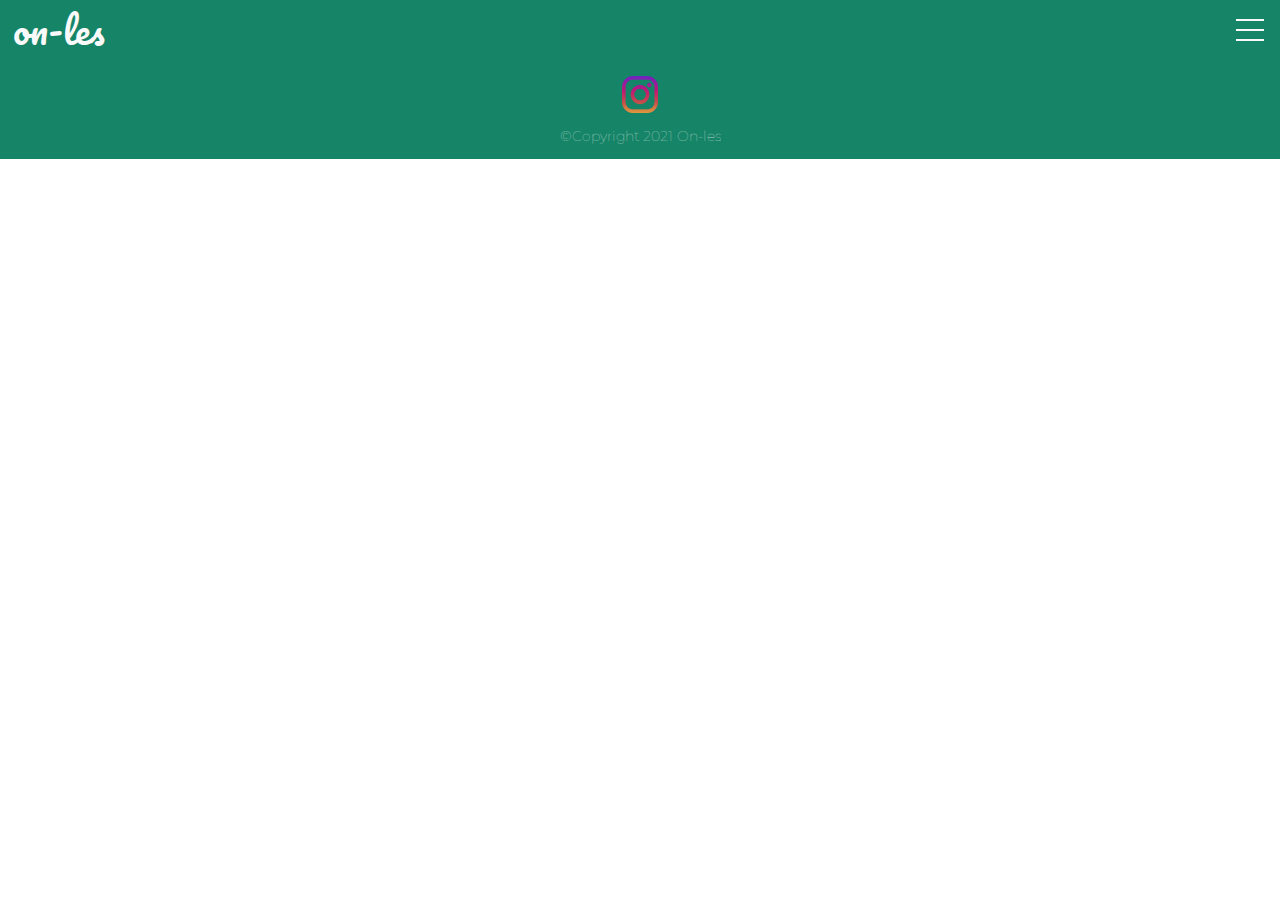
==== index.html @ 7aac8e05 "Ild version" ====
<!doctype html><html lang="en"><head><meta charset="utf-8"/><link rel="icon" href="/favicon.ico"/><meta name="viewport" content="width=device-width,initial-scale=1"/><meta name="theme-color" content="#000000"/><meta name="description" content="Web site created using create-react-app"/><link rel="apple-touch-icon" href="/logo192.png"/><link rel="manifest" href="/manifest.json"/><title>on-les</title><link href="/static/css/2.fb17aa6d.chunk.css" rel="stylesheet"><link href="/static/css/main.404ffb6e.chunk.css" rel="stylesheet"></head><body><noscript>You need to enable JavaScript to run this app.</noscript><div id="root"></div><script>!function(e){function r(r){for(var n,a,i=r[0],c=r[1],l=r[2],s=0,p=[];s<i.length;s++)a=i[s],Object.prototype.hasOwnProperty.call(o,a)&&o[a]&&p.push(o[a][0]),o[a]=0;for(n in c)Object.prototype.hasOwnProperty.call(c,n)&&(e[n]=c[n]);for(f&&f(r);p.length;)p.shift()();return u.push.apply(u,l||[]),t()}function t(){for(var e,r=0;r<u.length;r++){for(var t=u[r],n=!0,i=1;i<t.length;i++){var c=t[i];0!==o[c]&&(n=!1)}n&&(u.splice(r--,1),e=a(a.s=t[0]))}return e}var n={},o={1:0},u=[];function a(r){if(n[r])return n[r].exports;var t=n[r]={i:r,l:!1,exports:{}};return e[r].call(t.exports,t,t.exports,a),t.l=!0,t.exports}a.e=function(e){var r=[],t=o[e];if(0!==t)if(t)r.push(t[2]);else{var n=new Promise((function(r,n){t=o[e]=[r,n]}));r.push(t[2]=n);var u,i=document.createElement("script");i.charset="utf-8",i.timeout=120,a.nc&&i.setAttribute("nonce",a.nc),i.src=function(e){return a.p+"static/js/"+({}[e]||e)+"."+{3:"898d21ce"}[e]+".chunk.js"}(e);var c=new Error;u=function(r){i.onerror=i.onload=null,clearTimeout(l);var t=o[e];if(0!==t){if(t){var n=r&&("load"===r.type?"missing":r.type),u=r&&r.target&&r.target.src;c.message="Loading chunk "+e+" failed.\n("+n+": "+u+")",c.name="ChunkLoadError",c.type=n,c.request=u,t[1](c)}o[e]=void 0}};var l=setTimeout((function(){u({type:"timeout",target:i})}),12e4);i.onerror=i.onload=u,document.head.appendChild(i)}return Promise.all(r)},a.m=e,a.c=n,a.d=function(e,r,t){a.o(e,r)||Object.defineProperty(e,r,{enumerable:!0,get:t})},a.r=function(e){"undefined"!=typeof Symbol&&Symbol.toStringTag&&Object.defineProperty(e,Symbol.toStringTag,{value:"Module"}),Object.defineProperty(e,"__esModule",{value:!0})},a.t=function(e,r){if(1&r&&(e=a(e)),8&r)return e;if(4&r&&"object"==typeof e&&e&&e.__esModule)return e;var t=Object.create(null);if(a.r(t),Object.defineProperty(t,"default",{enumerable:!0,value:e}),2&r&&"string"!=typeof e)for(var n in e)a.d(t,n,function(r){return e[r]}.bind(null,n));return t},a.n=function(e){var r=e&&e.__esModule?function(){return e.default}:function(){return e};return a.d(r,"a",r),r},a.o=function(e,r){return Object.prototype.hasOwnProperty.call(e,r)},a.p="/",a.oe=function(e){throw console.error(e),e};var i=this["webpackJsonpon-les-react"]=this["webpackJsonpon-les-react"]||[],c=i.push.bind(i);i.push=r,i=i.slice();for(var l=0;l<i.length;l++)r(i[l]);var f=c;t()}([])</script><script src="/static/js/2.6a72122e.chunk.js"></script><script src="/static/js/main.11591cc3.chunk.js"></script></body></html>
---- static/css/2.fb17aa6d.chunk.css ----
@charset "UTF-8";/*!
 * Bootstrap v5.0.2 (https://getbootstrap.com/)
 * Copyright 2011-2021 The Bootstrap Authors
 * Copyright 2011-2021 Twitter, Inc.
 * Licensed under MIT (https://github.com/twbs/bootstrap/blob/main/LICENSE)
 */:root{--bs-blue:#0d6efd;--bs-indigo:#6610f2;--bs-purple:#6f42c1;--bs-pink:#d63384;--bs-red:#dc3545;--bs-orange:#fd7e14;--bs-yellow:#ffc107;--bs-green:#198754;--bs-teal:#20c997;--bs-cyan:#0dcaf0;--bs-white:#fff;--bs-gray:#6c757d;--bs-gray-dark:#343a40;--bs-primary:#0d6efd;--bs-secondary:#6c757d;--bs-success:#198754;--bs-info:#0dcaf0;--bs-warning:#ffc107;--bs-danger:#dc3545;--bs-light:#f8f9fa;--bs-dark:#212529;--bs-font-sans-serif:system-ui,-apple-system,"Segoe UI",Roboto,"Helvetica Neue",Arial,"Noto Sans","Liberation Sans",sans-serif,"Apple Color Emoji","Segoe UI Emoji","Segoe UI Symbol","Noto Color Emoji";--bs-font-monospace:SFMono-Regular,Menlo,Monaco,Consolas,"Liberation Mono","Courier New",monospace;--bs-gradient:linear-gradient(180deg,hsla(0,0%,100%,0.15),hsla(0,0%,100%,0))}*,:after,:before{box-sizing:border-box}@media (prefers-reduced-motion:no-preference){:root{scroll-behavior:smooth}}body{margin:0;font-family:system-ui,-apple-system,"Segoe UI",Roboto,"Helvetica Neue",Arial,"Noto Sans","Liberation Sans",sans-serif,"Apple Color Emoji","Segoe UI Emoji","Segoe UI Symbol","Noto Color Emoji";font-family:var(--bs-font-sans-serif);font-size:1rem;font-weight:400;line-height:1.5;color:#212529;background-color:#fff;-webkit-text-size-adjust:100%;-webkit-tap-highlight-color:transparent}hr{margin:1rem 0;color:inherit;background-color:currentColor;border:0;opacity:.25}hr:not([size]){height:1px}.h1,.h2,.h3,.h4,.h5,.h6,h1,h2,h3,h4,h5,h6{margin-top:0;margin-bottom:.5rem;font-weight:500;line-height:1.2}.h1,h1{font-size:calc(1.375rem + 1.5vw)}@media (min-width:1200px){.h1,h1{font-size:2.5rem}}.h2,h2{font-size:calc(1.325rem + .9vw)}@media (min-width:1200px){.h2,h2{font-size:2rem}}.h3,h3{font-size:calc(1.3rem + .6vw)}@media (min-width:1200px){.h3,h3{font-size:1.75rem}}.h4,h4{font-size:calc(1.275rem + .3vw)}@media (min-width:1200px){.h4,h4{font-size:1.5rem}}.h5,h5{font-size:1.25rem}.h6,h6{font-size:1rem}p{margin-top:0;margin-bottom:1rem}abbr[data-bs-original-title],abbr[title]{-webkit-text-decoration:underline dotted;text-decoration:underline dotted;cursor:help;-webkit-text-decoration-skip-ink:none;text-decoration-skip-ink:none}address{margin-bottom:1rem;font-style:normal;line-height:inherit}ol,ul{padding-left:2rem}dl,ol,ul{margin-top:0;margin-bottom:1rem}ol ol,ol ul,ul ol,ul ul{margin-bottom:0}dt{font-weight:700}dd{margin-bottom:.5rem;margin-left:0}blockquote{margin:0 0 1rem}b,strong{font-weight:bolder}.small,small{font-size:.875em}.mark,mark{padding:.2em;background-color:#fcf8e3}sub,sup{position:relative;font-size:.75em;line-height:0;vertical-align:baseline}sub{bottom:-.25em}sup{top:-.5em}a{color:#0d6efd;text-decoration:underline}a:hover{color:#0a58ca}a:not([href]):not([class]),a:not([href]):not([class]):hover{color:inherit;text-decoration:none}code,kbd,pre,samp{font-family:SFMono-Regular,Menlo,Monaco,Consolas,"Liberation Mono","Courier New",monospace;font-family:var(--bs-font-monospace);font-size:1em;direction:ltr;unicode-bidi:bidi-override}pre{display:block;margin-top:0;margin-bottom:1rem;overflow:auto;font-size:.875em}pre code{font-size:inherit;color:inherit;word-break:normal}code{font-size:.875em;color:#d63384;word-wrap:break-word}a>code{color:inherit}kbd{padding:.2rem .4rem;font-size:.875em;color:#fff;background-color:#212529;border-radius:.2rem}kbd kbd{padding:0;font-size:1em;font-weight:700}figure{margin:0 0 1rem}img,svg{vertical-align:middle}table{caption-side:bottom;border-collapse:collapse}caption{padding-top:.5rem;padding-bottom:.5rem;color:#6c757d;text-align:left}th{text-align:inherit;text-align:-webkit-match-parent}tbody,td,tfoot,th,thead,tr{border:0 solid;border-color:inherit}label{display:inline-block}button{border-radius:0}button:focus:not(:focus-visible){outline:0}button,input,optgroup,select,textarea{margin:0;font-family:inherit;font-size:inherit;line-height:inherit}button,select{text-transform:none}[role=button]{cursor:pointer}select{word-wrap:normal}select:disabled{opacity:1}[list]::-webkit-calendar-picker-indicator{display:none}[type=button],[type=reset],[type=submit],button{-webkit-appearance:button}[type=button]:not(:disabled),[type=reset]:not(:disabled),[type=submit]:not(:disabled),button:not(:disabled){cursor:pointer}::-moz-focus-inner{padding:0;border-style:none}textarea{resize:vertical}fieldset{min-width:0;padding:0;margin:0;border:0}legend{float:left;width:100%;padding:0;margin-bottom:.5rem;font-size:calc(1.275rem + .3vw);line-height:inherit}@media (min-width:1200px){legend{font-size:1.5rem}}legend+*{clear:left}::-webkit-datetime-edit-day-field,::-webkit-datetime-edit-fields-wrapper,::-webkit-datetime-edit-hour-field,::-webkit-datetime-edit-minute,::-webkit-datetime-edit-month-field,::-webkit-datetime-edit-text,::-webkit-datetime-edit-year-field{padding:0}::-webkit-inner-spin-button{height:auto}[type=search]{outline-offset:-2px;-webkit-appearance:textfield}::-webkit-search-decoration{-webkit-appearance:none}::-webkit-color-swatch-wrapper{padding:0}::file-selector-button{font:inherit}::-webkit-file-upload-button{font:inherit;-webkit-appearance:button}output{display:inline-block}iframe{border:0}summary{display:list-item;cursor:pointer}progress{vertical-align:baseline}[hidden]{display:none!important}.lead{font-size:1.25rem;font-weight:300}.display-1{font-size:calc(1.625rem + 4.5vw);font-weight:300;line-height:1.2}@media (min-width:1200px){.display-1{font-size:5rem}}.display-2{font-size:calc(1.575rem + 3.9vw);font-weight:300;line-height:1.2}@media (min-width:1200px){.display-2{font-size:4.5rem}}.display-3{font-size:calc(1.525rem + 3.3vw);font-weight:300;line-height:1.2}@media (min-width:1200px){.display-3{font-size:4rem}}.display-4{font-size:calc(1.475rem + 2.7vw);font-weight:300;line-height:1.2}@media (min-width:1200px){.display-4{font-size:3.5rem}}.display-5{font-size:calc(1.425rem + 2.1vw);font-weight:300;line-height:1.2}@media (min-width:1200px){.display-5{font-size:3rem}}.display-6{font-size:calc(1.375rem + 1.5vw);font-weight:300;line-height:1.2}@media (min-width:1200px){.display-6{font-size:2.5rem}}.list-inline,.list-unstyled{padding-left:0;list-style:none}.list-inline-item{display:inline-block}.list-inline-item:not(:last-child){margin-right:.5rem}.initialism{font-size:.875em;text-transform:uppercase}.blockquote{margin-bottom:1rem;font-size:1.25rem}.blockquote>:last-child{margin-bottom:0}.blockquote-footer{margin-top:-1rem;margin-bottom:1rem;font-size:.875em;color:#6c757d}.blockquote-footer:before{content:"— "}.img-fluid,.img-thumbnail{max-width:100%;height:auto}.img-thumbnail{padding:.25rem;background-color:#fff;border:1px solid #dee2e6;border-radius:.25rem}.figure{display:inline-block}.figure-img{margin-bottom:.5rem;line-height:1}.figure-caption{font-size:.875em;color:#6c757d}.container,.container-fluid,.container-lg,.container-md,.container-sm,.container-xl,.container-xxl{width:100%;padding-right:.75rem;padding-right:var(--bs-gutter-x,.75rem);padding-left:.75rem;padding-left:var(--bs-gutter-x,.75rem);margin-right:auto;margin-left:auto}@media (min-width:576px){.container,.container-sm{max-width:540px}}@media (min-width:768px){.container,.container-md,.container-sm{max-width:720px}}@media (min-width:992px){.container,.container-lg,.container-md,.container-sm{max-width:960px}}@media (min-width:1200px){.container,.container-lg,.container-md,.container-sm,.container-xl{max-width:1140px}}@media (min-width:1400px){.container,.container-lg,.container-md,.container-sm,.container-xl,.container-xxl{max-width:1320px}}.row{--bs-gutter-x:1.5rem;--bs-gutter-y:0;display:flex;flex-wrap:wrap;margin-top:calc(var(--bs-gutter-y)*-1);margin-right:calc(var(--bs-gutter-x)*-0.5);margin-left:calc(var(--bs-gutter-x)*-0.5)}.row>*{flex-shrink:0;width:100%;max-width:100%;padding-right:calc(var(--bs-gutter-x)*0.5);padding-left:calc(var(--bs-gutter-x)*0.5);margin-top:var(--bs-gutter-y)}.col{flex:1 0}.row-cols-auto>*{flex:0 0 auto;width:auto}.row-cols-1>*{flex:0 0 auto;width:100%}.row-cols-2>*{flex:0 0 auto;width:50%}.row-cols-3>*{flex:0 0 auto;width:33.3333333333%}.row-cols-4>*{flex:0 0 auto;width:25%}.row-cols-5>*{flex:0 0 auto;width:20%}.row-cols-6>*{flex:0 0 auto;width:16.6666666667%}@media (min-width:576px){.col-sm{flex:1 0}.row-cols-sm-auto>*{flex:0 0 auto;width:auto}.row-cols-sm-1>*{flex:0 0 auto;width:100%}.row-cols-sm-2>*{flex:0 0 auto;width:50%}.row-cols-sm-3>*{flex:0 0 auto;width:33.3333333333%}.row-cols-sm-4>*{flex:0 0 auto;width:25%}.row-cols-sm-5>*{flex:0 0 auto;width:20%}.row-cols-sm-6>*{flex:0 0 auto;width:16.6666666667%}}@media (min-width:768px){.col-md{flex:1 0}.row-cols-md-auto>*{flex:0 0 auto;width:auto}.row-cols-md-1>*{flex:0 0 auto;width:100%}.row-cols-md-2>*{flex:0 0 auto;width:50%}.row-cols-md-3>*{flex:0 0 auto;width:33.3333333333%}.row-cols-md-4>*{flex:0 0 auto;width:25%}.row-cols-md-5>*{flex:0 0 auto;width:20%}.row-cols-md-6>*{flex:0 0 auto;width:16.6666666667%}}@media (min-width:992px){.col-lg{flex:1 0}.row-cols-lg-auto>*{flex:0 0 auto;width:auto}.row-cols-lg-1>*{flex:0 0 auto;width:100%}.row-cols-lg-2>*{flex:0 0 auto;width:50%}.row-cols-lg-3>*{flex:0 0 auto;width:33.3333333333%}.row-cols-lg-4>*{flex:0 0 auto;width:25%}.row-cols-lg-5>*{flex:0 0 auto;width:20%}.row-cols-lg-6>*{flex:0 0 auto;width:16.6666666667%}}@media (min-width:1200px){.col-xl{flex:1 0}.row-cols-xl-auto>*{flex:0 0 auto;width:auto}.row-cols-xl-1>*{flex:0 0 auto;width:100%}.row-cols-xl-2>*{flex:0 0 auto;width:50%}.row-cols-xl-3>*{flex:0 0 auto;width:33.3333333333%}.row-cols-xl-4>*{flex:0 0 auto;width:25%}.row-cols-xl-5>*{flex:0 0 auto;width:20%}.row-cols-xl-6>*{flex:0 0 auto;width:16.6666666667%}}@media (min-width:1400px){.col-xxl{flex:1 0}.row-cols-xxl-auto>*{flex:0 0 auto;width:auto}.row-cols-xxl-1>*{flex:0 0 auto;width:100%}.row-cols-xxl-2>*{flex:0 0 auto;width:50%}.row-cols-xxl-3>*{flex:0 0 auto;width:33.3333333333%}.row-cols-xxl-4>*{flex:0 0 auto;width:25%}.row-cols-xxl-5>*{flex:0 0 auto;width:20%}.row-cols-xxl-6>*{flex:0 0 auto;width:16.6666666667%}}.col-auto{flex:0 0 auto;width:auto}.col-1{flex:0 0 auto;width:8.33333333%}.col-2{flex:0 0 auto;width:16.66666667%}.col-3{flex:0 0 auto;width:25%}.col-4{flex:0 0 auto;width:33.33333333%}.col-5{flex:0 0 auto;width:41.66666667%}.col-6{flex:0 0 auto;width:50%}.col-7{flex:0 0 auto;width:58.33333333%}.col-8{flex:0 0 auto;width:66.66666667%}.col-9{flex:0 0 auto;width:75%}.col-10{flex:0 0 auto;width:83.33333333%}.col-11{flex:0 0 auto;width:91.66666667%}.col-12{flex:0 0 auto;width:100%}.offset-1{margin-left:8.33333333%}.offset-2{margin-left:16.66666667%}.offset-3{margin-left:25%}.offset-4{margin-left:33.33333333%}.offset-5{margin-left:41.66666667%}.offset-6{margin-left:50%}.offset-7{margin-left:58.33333333%}.offset-8{margin-left:66.66666667%}.offset-9{margin-left:75%}.offset-10{margin-left:83.33333333%}.offset-11{margin-left:91.66666667%}.g-0,.gx-0{--bs-gutter-x:0}.g-0,.gy-0{--bs-gutter-y:0}.g-1,.gx-1{--bs-gutter-x:0.25rem}.g-1,.gy-1{--bs-gutter-y:0.25rem}.g-2,.gx-2{--bs-gutter-x:0.5rem}.g-2,.gy-2{--bs-gutter-y:0.5rem}.g-3,.gx-3{--bs-gutter-x:1rem}.g-3,.gy-3{--bs-gutter-y:1rem}.g-4,.gx-4{--bs-gutter-x:1.5rem}.g-4,.gy-4{--bs-gutter-y:1.5rem}.g-5,.gx-5{--bs-gutter-x:3rem}.g-5,.gy-5{--bs-gutter-y:3rem}@media (min-width:576px){.col-sm-auto{flex:0 0 auto;width:auto}.col-sm-1{flex:0 0 auto;width:8.33333333%}.col-sm-2{flex:0 0 auto;width:16.66666667%}.col-sm-3{flex:0 0 auto;width:25%}.col-sm-4{flex:0 0 auto;width:33.33333333%}.col-sm-5{flex:0 0 auto;width:41.66666667%}.col-sm-6{flex:0 0 auto;width:50%}.col-sm-7{flex:0 0 auto;width:58.33333333%}.col-sm-8{flex:0 0 auto;width:66.66666667%}.col-sm-9{flex:0 0 auto;width:75%}.col-sm-10{flex:0 0 auto;width:83.33333333%}.col-sm-11{flex:0 0 auto;width:91.66666667%}.col-sm-12{flex:0 0 auto;width:100%}.offset-sm-0{margin-left:0}.offset-sm-1{margin-left:8.33333333%}.offset-sm-2{margin-left:16.66666667%}.offset-sm-3{margin-left:25%}.offset-sm-4{margin-left:33.33333333%}.offset-sm-5{margin-left:41.66666667%}.offset-sm-6{margin-left:50%}.offset-sm-7{margin-left:58.33333333%}.offset-sm-8{margin-left:66.66666667%}.offset-sm-9{margin-left:75%}.offset-sm-10{margin-left:83.33333333%}.offset-sm-11{margin-left:91.66666667%}.g-sm-0,.gx-sm-0{--bs-gutter-x:0}.g-sm-0,.gy-sm-0{--bs-gutter-y:0}.g-sm-1,.gx-sm-1{--bs-gutter-x:0.25rem}.g-sm-1,.gy-sm-1{--bs-gutter-y:0.25rem}.g-sm-2,.gx-sm-2{--bs-gutter-x:0.5rem}.g-sm-2,.gy-sm-2{--bs-gutter-y:0.5rem}.g-sm-3,.gx-sm-3{--bs-gutter-x:1rem}.g-sm-3,.gy-sm-3{--bs-gutter-y:1rem}.g-sm-4,.gx-sm-4{--bs-gutter-x:1.5rem}.g-sm-4,.gy-sm-4{--bs-gutter-y:1.5rem}.g-sm-5,.gx-sm-5{--bs-gutter-x:3rem}.g-sm-5,.gy-sm-5{--bs-gutter-y:3rem}}@media (min-width:768px){.col-md-auto{flex:0 0 auto;width:auto}.col-md-1{flex:0 0 auto;width:8.33333333%}.col-md-2{flex:0 0 auto;width:16.66666667%}.col-md-3{flex:0 0 auto;width:25%}.col-md-4{flex:0 0 auto;width:33.33333333%}.col-md-5{flex:0 0 auto;width:41.66666667%}.col-md-6{flex:0 0 auto;width:50%}.col-md-7{flex:0 0 auto;width:58.33333333%}.col-md-8{flex:0 0 auto;width:66.66666667%}.col-md-9{flex:0 0 auto;width:75%}.col-md-10{flex:0 0 auto;width:83.33333333%}.col-md-11{flex:0 0 auto;width:91.66666667%}.col-md-12{flex:0 0 auto;width:100%}.offset-md-0{margin-left:0}.offset-md-1{margin-left:8.33333333%}.offset-md-2{margin-left:16.66666667%}.offset-md-3{margin-left:25%}.offset-md-4{margin-left:33.33333333%}.offset-md-5{margin-left:41.66666667%}.offset-md-6{margin-left:50%}.offset-md-7{margin-left:58.33333333%}.offset-md-8{margin-left:66.66666667%}.offset-md-9{margin-left:75%}.offset-md-10{margin-left:83.33333333%}.offset-md-11{margin-left:91.66666667%}.g-md-0,.gx-md-0{--bs-gutter-x:0}.g-md-0,.gy-md-0{--bs-gutter-y:0}.g-md-1,.gx-md-1{--bs-gutter-x:0.25rem}.g-md-1,.gy-md-1{--bs-gutter-y:0.25rem}.g-md-2,.gx-md-2{--bs-gutter-x:0.5rem}.g-md-2,.gy-md-2{--bs-gutter-y:0.5rem}.g-md-3,.gx-md-3{--bs-gutter-x:1rem}.g-md-3,.gy-md-3{--bs-gutter-y:1rem}.g-md-4,.gx-md-4{--bs-gutter-x:1.5rem}.g-md-4,.gy-md-4{--bs-gutter-y:1.5rem}.g-md-5,.gx-md-5{--bs-gutter-x:3rem}.g-md-5,.gy-md-5{--bs-gutter-y:3rem}}@media (min-width:992px){.col-lg-auto{flex:0 0 auto;width:auto}.col-lg-1{flex:0 0 auto;width:8.33333333%}.col-lg-2{flex:0 0 auto;width:16.66666667%}.col-lg-3{flex:0 0 auto;width:25%}.col-lg-4{flex:0 0 auto;width:33.33333333%}.col-lg-5{flex:0 0 auto;width:41.66666667%}.col-lg-6{flex:0 0 auto;width:50%}.col-lg-7{flex:0 0 auto;width:58.33333333%}.col-lg-8{flex:0 0 auto;width:66.66666667%}.col-lg-9{flex:0 0 auto;width:75%}.col-lg-10{flex:0 0 auto;width:83.33333333%}.col-lg-11{flex:0 0 auto;width:91.66666667%}.col-lg-12{flex:0 0 auto;width:100%}.offset-lg-0{margin-left:0}.offset-lg-1{margin-left:8.33333333%}.offset-lg-2{margin-left:16.66666667%}.offset-lg-3{margin-left:25%}.offset-lg-4{margin-left:33.33333333%}.offset-lg-5{margin-left:41.66666667%}.offset-lg-6{margin-left:50%}.offset-lg-7{margin-left:58.33333333%}.offset-lg-8{margin-left:66.66666667%}.offset-lg-9{margin-left:75%}.offset-lg-10{margin-left:83.33333333%}.offset-lg-11{margin-left:91.66666667%}.g-lg-0,.gx-lg-0{--bs-gutter-x:0}.g-lg-0,.gy-lg-0{--bs-gutter-y:0}.g-lg-1,.gx-lg-1{--bs-gutter-x:0.25rem}.g-lg-1,.gy-lg-1{--bs-gutter-y:0.25rem}.g-lg-2,.gx-lg-2{--bs-gutter-x:0.5rem}.g-lg-2,.gy-lg-2{--bs-gutter-y:0.5rem}.g-lg-3,.gx-lg-3{--bs-gutter-x:1rem}.g-lg-3,.gy-lg-3{--bs-gutter-y:1rem}.g-lg-4,.gx-lg-4{--bs-gutter-x:1.5rem}.g-lg-4,.gy-lg-4{--bs-gutter-y:1.5rem}.g-lg-5,.gx-lg-5{--bs-gutter-x:3rem}.g-lg-5,.gy-lg-5{--bs-gutter-y:3rem}}@media (min-width:1200px){.col-xl-auto{flex:0 0 auto;width:auto}.col-xl-1{flex:0 0 auto;width:8.33333333%}.col-xl-2{flex:0 0 auto;width:16.66666667%}.col-xl-3{flex:0 0 auto;width:25%}.col-xl-4{flex:0 0 auto;width:33.33333333%}.col-xl-5{flex:0 0 auto;width:41.66666667%}.col-xl-6{flex:0 0 auto;width:50%}.col-xl-7{flex:0 0 auto;width:58.33333333%}.col-xl-8{flex:0 0 auto;width:66.66666667%}.col-xl-9{flex:0 0 auto;width:75%}.col-xl-10{flex:0 0 auto;width:83.33333333%}.col-xl-11{flex:0 0 auto;width:91.66666667%}.col-xl-12{flex:0 0 auto;width:100%}.offset-xl-0{margin-left:0}.offset-xl-1{margin-left:8.33333333%}.offset-xl-2{margin-left:16.66666667%}.offset-xl-3{margin-left:25%}.offset-xl-4{margin-left:33.33333333%}.offset-xl-5{margin-left:41.66666667%}.offset-xl-6{margin-left:50%}.offset-xl-7{margin-left:58.33333333%}.offset-xl-8{margin-left:66.66666667%}.offset-xl-9{margin-left:75%}.offset-xl-10{margin-left:83.33333333%}.offset-xl-11{margin-left:91.66666667%}.g-xl-0,.gx-xl-0{--bs-gutter-x:0}.g-xl-0,.gy-xl-0{--bs-gutter-y:0}.g-xl-1,.gx-xl-1{--bs-gutter-x:0.25rem}.g-xl-1,.gy-xl-1{--bs-gutter-y:0.25rem}.g-xl-2,.gx-xl-2{--bs-gutter-x:0.5rem}.g-xl-2,.gy-xl-2{--bs-gutter-y:0.5rem}.g-xl-3,.gx-xl-3{--bs-gutter-x:1rem}.g-xl-3,.gy-xl-3{--bs-gutter-y:1rem}.g-xl-4,.gx-xl-4{--bs-gutter-x:1.5rem}.g-xl-4,.gy-xl-4{--bs-gutter-y:1.5rem}.g-xl-5,.gx-xl-5{--bs-gutter-x:3rem}.g-xl-5,.gy-xl-5{--bs-gutter-y:3rem}}@media (min-width:1400px){.col-xxl-auto{flex:0 0 auto;width:auto}.col-xxl-1{flex:0 0 auto;width:8.33333333%}.col-xxl-2{flex:0 0 auto;width:16.66666667%}.col-xxl-3{flex:0 0 auto;width:25%}.col-xxl-4{flex:0 0 auto;width:33.33333333%}.col-xxl-5{flex:0 0 auto;width:41.66666667%}.col-xxl-6{flex:0 0 auto;width:50%}.col-xxl-7{flex:0 0 auto;width:58.33333333%}.col-xxl-8{flex:0 0 auto;width:66.66666667%}.col-xxl-9{flex:0 0 auto;width:75%}.col-xxl-10{flex:0 0 auto;width:83.33333333%}.col-xxl-11{flex:0 0 auto;width:91.66666667%}.col-xxl-12{flex:0 0 auto;width:100%}.offset-xxl-0{margin-left:0}.offset-xxl-1{margin-left:8.33333333%}.offset-xxl-2{margin-left:16.66666667%}.offset-xxl-3{margin-left:25%}.offset-xxl-4{margin-left:33.33333333%}.offset-xxl-5{margin-left:41.66666667%}.offset-xxl-6{margin-left:50%}.offset-xxl-7{margin-left:58.33333333%}.offset-xxl-8{margin-left:66.66666667%}.offset-xxl-9{margin-left:75%}.offset-xxl-10{margin-left:83.33333333%}.offset-xxl-11{margin-left:91.66666667%}.g-xxl-0,.gx-xxl-0{--bs-gutter-x:0}.g-xxl-0,.gy-xxl-0{--bs-gutter-y:0}.g-xxl-1,.gx-xxl-1{--bs-gutter-x:0.25rem}.g-xxl-1,.gy-xxl-1{--bs-gutter-y:0.25rem}.g-xxl-2,.gx-xxl-2{--bs-gutter-x:0.5rem}.g-xxl-2,.gy-xxl-2{--bs-gutter-y:0.5rem}.g-xxl-3,.gx-xxl-3{--bs-gutter-x:1rem}.g-xxl-3,.gy-xxl-3{--bs-gutter-y:1rem}.g-xxl-4,.gx-xxl-4{--bs-gutter-x:1.5rem}.g-xxl-4,.gy-xxl-4{--bs-gutter-y:1.5rem}.g-xxl-5,.gx-xxl-5{--bs-gutter-x:3rem}.g-xxl-5,.gy-xxl-5{--bs-gutter-y:3rem}}.table{--bs-table-bg:transparent;--bs-table-accent-bg:transparent;--bs-table-striped-color:#212529;--bs-table-striped-bg:rgba(0,0,0,0.05);--bs-table-active-color:#212529;--bs-table-active-bg:rgba(0,0,0,0.1);--bs-table-hover-color:#212529;--bs-table-hover-bg:rgba(0,0,0,0.075);width:100%;margin-bottom:1rem;color:#212529;vertical-align:top;border-color:#dee2e6}.table>:not(caption)>*>*{padding:.5rem;background-color:var(--bs-table-bg);border-bottom-width:1px;box-shadow:inset 0 0 0 9999px var(--bs-table-accent-bg)}.table>tbody{vertical-align:inherit}.table>thead{vertical-align:bottom}.table>:not(:last-child)>:last-child>*{border-bottom-color:currentColor}.caption-top{caption-side:top}.table-sm>:not(caption)>*>*{padding:.25rem}.table-bordered>:not(caption)>*{border-width:1px 0}.table-bordered>:not(caption)>*>*{border-width:0 1px}.table-borderless>:not(caption)>*>*{border-bottom-width:0}.table-striped>tbody>tr:nth-of-type(odd){--bs-table-accent-bg:var(--bs-table-striped-bg);color:var(--bs-table-striped-color)}.table-active{--bs-table-accent-bg:var(--bs-table-active-bg);color:var(--bs-table-active-color)}.table-hover>tbody>tr:hover{--bs-table-accent-bg:var(--bs-table-hover-bg);color:var(--bs-table-hover-color)}.table-primary{--bs-table-bg:#cfe2ff;--bs-table-striped-bg:#c5d7f2;--bs-table-striped-color:#000;--bs-table-active-bg:#bacbe6;--bs-table-active-color:#000;--bs-table-hover-bg:#bfd1ec;--bs-table-hover-color:#000;color:#000;border-color:#bacbe6}.table-secondary{--bs-table-bg:#e2e3e5;--bs-table-striped-bg:#d7d8da;--bs-table-striped-color:#000;--bs-table-active-bg:#cbccce;--bs-table-active-color:#000;--bs-table-hover-bg:#d1d2d4;--bs-table-hover-color:#000;color:#000;border-color:#cbccce}.table-success{--bs-table-bg:#d1e7dd;--bs-table-striped-bg:#c7dbd2;--bs-table-striped-color:#000;--bs-table-active-bg:#bcd0c7;--bs-table-active-color:#000;--bs-table-hover-bg:#c1d6cc;--bs-table-hover-color:#000;color:#000;border-color:#bcd0c7}.table-info{--bs-table-bg:#cff4fc;--bs-table-striped-bg:#c5e8ef;--bs-table-striped-color:#000;--bs-table-active-bg:#badce3;--bs-table-active-color:#000;--bs-table-hover-bg:#bfe2e9;--bs-table-hover-color:#000;color:#000;border-color:#badce3}.table-warning{--bs-table-bg:#fff3cd;--bs-table-striped-bg:#f2e7c3;--bs-table-striped-color:#000;--bs-table-active-bg:#e6dbb9;--bs-table-active-color:#000;--bs-table-hover-bg:#ece1be;--bs-table-hover-color:#000;color:#000;border-color:#e6dbb9}.table-danger{--bs-table-bg:#f8d7da;--bs-table-striped-bg:#eccccf;--bs-table-striped-color:#000;--bs-table-active-bg:#dfc2c4;--bs-table-active-color:#000;--bs-table-hover-bg:#e5c7ca;--bs-table-hover-color:#000;color:#000;border-color:#dfc2c4}.table-light{--bs-table-bg:#f8f9fa;--bs-table-striped-bg:#ecedee;--bs-table-striped-color:#000;--bs-table-active-bg:#dfe0e1;--bs-table-active-color:#000;--bs-table-hover-bg:#e5e6e7;--bs-table-hover-color:#000;color:#000;border-color:#dfe0e1}.table-dark{--bs-table-bg:#212529;--bs-table-striped-bg:#2c3034;--bs-table-striped-color:#fff;--bs-table-active-bg:#373b3e;--bs-table-active-color:#fff;--bs-table-hover-bg:#323539;--bs-table-hover-color:#fff;color:#fff;border-color:#373b3e}.table-responsive{overflow-x:auto;-webkit-overflow-scrolling:touch}@media (max-width:575.98px){.table-responsive-sm{overflow-x:auto;-webkit-overflow-scrolling:touch}}@media (max-width:767.98px){.table-responsive-md{overflow-x:auto;-webkit-overflow-scrolling:touch}}@media (max-width:991.98px){.table-responsive-lg{overflow-x:auto;-webkit-overflow-scrolling:touch}}@media (max-width:1199.98px){.table-responsive-xl{overflow-x:auto;-webkit-overflow-scrolling:touch}}@media (max-width:1399.98px){.table-responsive-xxl{overflow-x:auto;-webkit-overflow-scrolling:touch}}.form-label{margin-bottom:.5rem}.col-form-label{padding-top:calc(.375rem + 1px);padding-bottom:calc(.375rem + 1px);margin-bottom:0;font-size:inherit;line-height:1.5}.col-form-label-lg{padding-top:calc(.5rem + 1px);padding-bottom:calc(.5rem + 1px);font-size:1.25rem}.col-form-label-sm{padding-top:calc(.25rem + 1px);padding-bottom:calc(.25rem + 1px);font-size:.875rem}.form-text{margin-top:.25rem;font-size:.875em;color:#6c757d}.form-control{display:block;width:100%;padding:.375rem .75rem;font-size:1rem;font-weight:400;line-height:1.5;color:#212529;background-color:#fff;background-clip:padding-box;border:1px solid #ced4da;-webkit-appearance:none;-moz-appearance:none;appearance:none;border-radius:.25rem;transition:border-color .15s ease-in-out,box-shadow .15s ease-in-out}@media (prefers-reduced-motion:reduce){.form-control{transition:none}}.form-control[type=file]{overflow:hidden}.form-control[type=file]:not(:disabled):not([readonly]){cursor:pointer}.form-control:focus{color:#212529;background-color:#fff;border-color:#86b7fe;outline:0;box-shadow:0 0 0 .25rem rgba(13,110,253,.25)}.form-control::-webkit-date-and-time-value{height:1.5em}.form-control::-webkit-input-placeholder{color:#6c757d;opacity:1}.form-control:-ms-input-placeholder{color:#6c757d;opacity:1}.form-control::placeholder{color:#6c757d;opacity:1}.form-control:disabled,.form-control[readonly]{background-color:#e9ecef;opacity:1}.form-control::file-selector-button{padding:.375rem .75rem;margin:-.375rem -.75rem;-webkit-margin-end:.75rem;margin-inline-end:.75rem;color:#212529;background-color:#e9ecef;pointer-events:none;border:0 solid;border-color:inherit;border-inline-end-width:1px;border-radius:0;transition:color .15s ease-in-out,background-color .15s ease-in-out,border-color .15s ease-in-out,box-shadow .15s ease-in-out}@media (prefers-reduced-motion:reduce){.form-control::file-selector-button{transition:none}}.form-control:hover:not(:disabled):not([readonly])::file-selector-button{background-color:#dde0e3}.form-control::-webkit-file-upload-button{padding:.375rem .75rem;margin:-.375rem -.75rem;-webkit-margin-end:.75rem;margin-inline-end:.75rem;color:#212529;background-color:#e9ecef;pointer-events:none;border:0 solid;border-color:inherit;border-inline-end-width:1px;border-radius:0;-webkit-transition:color .15s ease-in-out,background-color .15s ease-in-out,border-color .15s ease-in-out,box-shadow .15s ease-in-out;transition:color .15s ease-in-out,background-color .15s ease-in-out,border-color .15s ease-in-out,box-shadow .15s ease-in-out}@media (prefers-reduced-motion:reduce){.form-control::-webkit-file-upload-button{-webkit-transition:none;transition:none}}.form-control:hover:not(:disabled):not([readonly])::-webkit-file-upload-button{background-color:#dde0e3}.form-control-plaintext{display:block;width:100%;padding:.375rem 0;margin-bottom:0;line-height:1.5;color:#212529;background-color:transparent;border:solid transparent;border-width:1px 0}.form-control-plaintext.form-control-lg,.form-control-plaintext.form-control-sm{padding-right:0;padding-left:0}.form-control-sm{min-height:calc(1.5em + .5rem + 2px);padding:.25rem .5rem;font-size:.875rem;border-radius:.2rem}.form-control-sm::file-selector-button{padding:.25rem .5rem;margin:-.25rem -.5rem;-webkit-margin-end:.5rem;margin-inline-end:.5rem}.form-control-sm::-webkit-file-upload-button{padding:.25rem .5rem;margin:-.25rem -.5rem;-webkit-margin-end:.5rem;margin-inline-end:.5rem}.form-control-lg{min-height:calc(1.5em + 1rem + 2px);padding:.5rem 1rem;font-size:1.25rem;border-radius:.3rem}.form-control-lg::file-selector-button{padding:.5rem 1rem;margin:-.5rem -1rem;-webkit-margin-end:1rem;margin-inline-end:1rem}.form-control-lg::-webkit-file-upload-button{padding:.5rem 1rem;margin:-.5rem -1rem;-webkit-margin-end:1rem;margin-inline-end:1rem}textarea.form-control{min-height:calc(1.5em + .75rem + 2px)}textarea.form-control-sm{min-height:calc(1.5em + .5rem + 2px)}textarea.form-control-lg{min-height:calc(1.5em + 1rem + 2px)}.form-control-color{max-width:3rem;height:auto;padding:.375rem}.form-control-color:not(:disabled):not([readonly]){cursor:pointer}.form-control-color::-moz-color-swatch{height:1.5em;border-radius:.25rem}.form-control-color::-webkit-color-swatch{height:1.5em;border-radius:.25rem}.form-select{display:block;width:100%;padding:.375rem 2.25rem .375rem .75rem;-moz-padding-start:calc(.75rem - 3px);font-size:1rem;font-weight:400;line-height:1.5;color:#212529;background-color:#fff;background-image:url("data:image/svg+xml;charset=utf-8,%3Csvg xmlns='http://www.w3.org/2000/svg' viewBox='0 0 16 16'%3E%3Cpath fill='none' stroke='%23343a40' stroke-linecap='round' stroke-linejoin='round' stroke-width='2' d='M2 5l6 6 6-6'/%3E%3C/svg%3E");background-repeat:no-repeat;background-position:right .75rem center;background-size:16px 12px;border:1px solid #ced4da;border-radius:.25rem;transition:border-color .15s ease-in-out,box-shadow .15s ease-in-out;-webkit-appearance:none;-moz-appearance:none;appearance:none}@media (prefers-reduced-motion:reduce){.form-select{transition:none}}.form-select:focus{border-color:#86b7fe;outline:0;box-shadow:0 0 0 .25rem rgba(13,110,253,.25)}.form-select[multiple],.form-select[size]:not([size="1"]){padding-right:.75rem;background-image:none}.form-select:disabled{background-color:#e9ecef}.form-select:-moz-focusring{color:transparent;text-shadow:0 0 0 #212529}.form-select-sm{padding-top:.25rem;padding-bottom:.25rem;padding-left:.5rem;font-size:.875rem}.form-select-lg{padding-top:.5rem;padding-bottom:.5rem;padding-left:1rem;font-size:1.25rem}.form-check{display:block;min-height:1.5rem;padding-left:1.5em;margin-bottom:.125rem}.form-check .form-check-input{float:left;margin-left:-1.5em}.form-check-input{width:1em;height:1em;margin-top:.25em;vertical-align:top;background-color:#fff;background-repeat:no-repeat;background-position:50%;background-size:contain;border:1px solid rgba(0,0,0,.25);-webkit-appearance:none;-moz-appearance:none;appearance:none;-webkit-print-color-adjust:exact;color-adjust:exact}.form-check-input[type=checkbox]{border-radius:.25em}.form-check-input[type=radio]{border-radius:50%}.form-check-input:active{-webkit-filter:brightness(90%);filter:brightness(90%)}.form-check-input:focus{border-color:#86b7fe;outline:0;box-shadow:0 0 0 .25rem rgba(13,110,253,.25)}.form-check-input:checked{background-color:#0d6efd;border-color:#0d6efd}.form-check-input:checked[type=checkbox]{background-image:url("data:image/svg+xml;charset=utf-8,%3Csvg xmlns='http://www.w3.org/2000/svg' viewBox='0 0 20 20'%3E%3Cpath fill='none' stroke='%23fff' stroke-linecap='round' stroke-linejoin='round' stroke-width='3' d='M6 10l3 3 6-6'/%3E%3C/svg%3E")}.form-check-input:checked[type=radio]{background-image:url("data:image/svg+xml;charset=utf-8,%3Csvg xmlns='http://www.w3.org/2000/svg' viewBox='-4 -4 8 8'%3E%3Ccircle r='2' fill='%23fff'/%3E%3C/svg%3E")}.form-check-input[type=checkbox]:indeterminate{background-color:#0d6efd;border-color:#0d6efd;background-image:url("data:image/svg+xml;charset=utf-8,%3Csvg xmlns='http://www.w3.org/2000/svg' viewBox='0 0 20 20'%3E%3Cpath fill='none' stroke='%23fff' stroke-linecap='round' stroke-linejoin='round' stroke-width='3' d='M6 10h8'/%3E%3C/svg%3E")}.form-check-input:disabled{pointer-events:none;-webkit-filter:none;filter:none;opacity:.5}.form-check-input:disabled~.form-check-label,.form-check-input[disabled]~.form-check-label{opacity:.5}.form-switch{padding-left:2.5em}.form-switch .form-check-input{width:2em;margin-left:-2.5em;background-image:url("data:image/svg+xml;charset=utf-8,%3Csvg xmlns='http://www.w3.org/2000/svg' viewBox='-4 -4 8 8'%3E%3Ccircle r='3' fill='rgba(0, 0, 0, 0.25)'/%3E%3C/svg%3E");background-position:0;border-radius:2em;transition:background-position .15s ease-in-out}@media (prefers-reduced-motion:reduce){.form-switch .form-check-input{transition:none}}.form-switch .form-check-input:focus{background-image:url("data:image/svg+xml;charset=utf-8,%3Csvg xmlns='http://www.w3.org/2000/svg' viewBox='-4 -4 8 8'%3E%3Ccircle r='3' fill='%2386b7fe'/%3E%3C/svg%3E")}.form-switch .form-check-input:checked{background-position:100%;background-image:url("data:image/svg+xml;charset=utf-8,%3Csvg xmlns='http://www.w3.org/2000/svg' viewBox='-4 -4 8 8'%3E%3Ccircle r='3' fill='%23fff'/%3E%3C/svg%3E")}.form-check-inline{display:inline-block;margin-right:1rem}.btn-check{position:absolute;clip:rect(0,0,0,0);pointer-events:none}.btn-check:disabled+.btn,.btn-check[disabled]+.btn{pointer-events:none;-webkit-filter:none;filter:none;opacity:.65}.form-range{width:100%;height:1.5rem;padding:0;background-color:transparent;-webkit-appearance:none;-moz-appearance:none;appearance:none}.form-range:focus{outline:0}.form-range:focus::-webkit-slider-thumb{box-shadow:0 0 0 1px #fff,0 0 0 .25rem rgba(13,110,253,.25)}.form-range:focus::-moz-range-thumb{box-shadow:0 0 0 1px #fff,0 0 0 .25rem rgba(13,110,253,.25)}.form-range::-moz-focus-outer{border:0}.form-range::-webkit-slider-thumb{width:1rem;height:1rem;margin-top:-.25rem;background-color:#0d6efd;border:0;border-radius:1rem;-webkit-transition:background-color .15s ease-in-out,border-color .15s ease-in-out,box-shadow .15s ease-in-out;transition:background-color .15s ease-in-out,border-color .15s ease-in-out,box-shadow .15s ease-in-out;-webkit-appearance:none;appearance:none}@media (prefers-reduced-motion:reduce){.form-range::-webkit-slider-thumb{-webkit-transition:none;transition:none}}.form-range::-webkit-slider-thumb:active{background-color:#b6d4fe}.form-range::-webkit-slider-runnable-track{width:100%;height:.5rem;color:transparent;cursor:pointer;background-color:#dee2e6;border-color:transparent;border-radius:1rem}.form-range::-moz-range-thumb{width:1rem;height:1rem;background-color:#0d6efd;border:0;border-radius:1rem;-moz-transition:background-color .15s ease-in-out,border-color .15s ease-in-out,box-shadow .15s ease-in-out;transition:background-color .15s ease-in-out,border-color .15s ease-in-out,box-shadow .15s ease-in-out;-moz-appearance:none;appearance:none}@media (prefers-reduced-motion:reduce){.form-range::-moz-range-thumb{-moz-transition:none;transition:none}}.form-range::-moz-range-thumb:active{background-color:#b6d4fe}.form-range::-moz-range-track{width:100%;height:.5rem;color:transparent;cursor:pointer;background-color:#dee2e6;border-color:transparent;border-radius:1rem}.form-range:disabled{pointer-events:none}.form-range:disabled::-webkit-slider-thumb{background-color:#adb5bd}.form-range:disabled::-moz-range-thumb{background-color:#adb5bd}.form-floating{position:relative}.form-floating>.form-control,.form-floating>.form-select{height:calc(3.5rem + 2px);line-height:1.25}.form-floating>label{position:absolute;top:0;left:0;height:100%;padding:1rem .75rem;pointer-events:none;border:1px solid transparent;transform-origin:0 0;transition:opacity .1s ease-in-out,transform .1s ease-in-out}@media (prefers-reduced-motion:reduce){.form-floating>label{transition:none}}.form-floating>.form-control{padding:1rem .75rem}.form-floating>.form-control::-webkit-input-placeholder{color:transparent}.form-floating>.form-control:-ms-input-placeholder{color:transparent}.form-floating>.form-control::placeholder{color:transparent}.form-floating>.form-control:not(:-ms-input-placeholder){padding-top:1.625rem;padding-bottom:.625rem}.form-floating>.form-control:focus,.form-floating>.form-control:not(:placeholder-shown){padding-top:1.625rem;padding-bottom:.625rem}.form-floating>.form-control:-webkit-autofill{padding-top:1.625rem;padding-bottom:.625rem}.form-floating>.form-select{padding-top:1.625rem;padding-bottom:.625rem}.form-floating>.form-control:not(:-ms-input-placeholder)~label{opacity:.65;transform:scale(.85) translateY(-.5rem) translateX(.15rem)}.form-floating>.form-control:focus~label,.form-floating>.form-control:not(:placeholder-shown)~label,.form-floating>.form-select~label{opacity:.65;transform:scale(.85) translateY(-.5rem) translateX(.15rem)}.form-floating>.form-control:-webkit-autofill~label{opacity:.65;transform:scale(.85) translateY(-.5rem) translateX(.15rem)}.input-group{position:relative;display:flex;flex-wrap:wrap;align-items:stretch;width:100%}.input-group>.form-control,.input-group>.form-select{position:relative;flex:1 1 auto;width:1%;min-width:0}.input-group>.form-control:focus,.input-group>.form-select:focus{z-index:3}.input-group .btn{position:relative;z-index:2}.input-group .btn:focus{z-index:3}.input-group-text{display:flex;align-items:center;padding:.375rem .75rem;font-size:1rem;font-weight:400;line-height:1.5;color:#212529;text-align:center;white-space:nowrap;background-color:#e9ecef;border:1px solid #ced4da;border-radius:.25rem}.input-group-lg>.btn,.input-group-lg>.form-control,.input-group-lg>.form-select,.input-group-lg>.input-group-text{padding:.5rem 1rem;font-size:1.25rem;border-radius:.3rem}.input-group-sm>.btn,.input-group-sm>.form-control,.input-group-sm>.form-select,.input-group-sm>.input-group-text{padding:.25rem .5rem;font-size:.875rem;border-radius:.2rem}.input-group-lg>.form-select,.input-group-sm>.form-select{padding-right:3rem}.input-group.has-validation>.dropdown-toggle:nth-last-child(n+4),.input-group.has-validation>:nth-last-child(n+3):not(.dropdown-toggle):not(.dropdown-menu),.input-group:not(.has-validation)>.dropdown-toggle:nth-last-child(n+3),.input-group:not(.has-validation)>:not(:last-child):not(.dropdown-toggle):not(.dropdown-menu){border-top-right-radius:0;border-bottom-right-radius:0}.input-group>:not(:first-child):not(.dropdown-menu):not(.valid-tooltip):not(.valid-feedback):not(.invalid-tooltip):not(.invalid-feedback){margin-left:-1px;border-top-left-radius:0;border-bottom-left-radius:0}.valid-feedback{display:none;width:100%;margin-top:.25rem;font-size:.875em;color:#198754}.valid-tooltip{position:absolute;top:100%;z-index:5;display:none;max-width:100%;padding:.25rem .5rem;margin-top:.1rem;font-size:.875rem;color:#fff;background-color:rgba(25,135,84,.9);border-radius:.25rem}.is-valid~.valid-feedback,.is-valid~.valid-tooltip,.was-validated :valid~.valid-feedback,.was-validated :valid~.valid-tooltip{display:block}.form-control.is-valid,.was-validated .form-control:valid{border-color:#198754;padding-right:calc(1.5em + .75rem);background-image:url("data:image/svg+xml;charset=utf-8,%3Csvg xmlns='http://www.w3.org/2000/svg' viewBox='0 0 8 8'%3E%3Cpath fill='%23198754' d='M2.3 6.73L.6 4.53c-.4-1.04.46-1.4 1.1-.8l1.1 1.4 3.4-3.8c.6-.63 1.6-.27 1.2.7l-4 4.6c-.43.5-.8.4-1.1.1z'/%3E%3C/svg%3E");background-repeat:no-repeat;background-position:right calc(.375em + .1875rem) center;background-size:calc(.75em + .375rem) calc(.75em + .375rem)}.form-control.is-valid:focus,.was-validated .form-control:valid:focus{border-color:#198754;box-shadow:0 0 0 .25rem rgba(25,135,84,.25)}.was-validated textarea.form-control:valid,textarea.form-control.is-valid{padding-right:calc(1.5em + .75rem);background-position:top calc(.375em + .1875rem) right calc(.375em + .1875rem)}.form-select.is-valid,.was-validated .form-select:valid{border-color:#198754}.form-select.is-valid:not([multiple]):not([size]),.form-select.is-valid:not([multiple])[size="1"],.was-validated .form-select:valid:not([multiple]):not([size]),.was-validated .form-select:valid:not([multiple])[size="1"]{padding-right:4.125rem;background-image:url("data:image/svg+xml;charset=utf-8,%3Csvg xmlns='http://www.w3.org/2000/svg' viewBox='0 0 16 16'%3E%3Cpath fill='none' stroke='%23343a40' stroke-linecap='round' stroke-linejoin='round' stroke-width='2' d='M2 5l6 6 6-6'/%3E%3C/svg%3E"),url("data:image/svg+xml;charset=utf-8,%3Csvg xmlns='http://www.w3.org/2000/svg' viewBox='0 0 8 8'%3E%3Cpath fill='%23198754' d='M2.3 6.73L.6 4.53c-.4-1.04.46-1.4 1.1-.8l1.1 1.4 3.4-3.8c.6-.63 1.6-.27 1.2.7l-4 4.6c-.43.5-.8.4-1.1.1z'/%3E%3C/svg%3E");background-position:right .75rem center,center right 2.25rem;background-size:16px 12px,calc(.75em + .375rem) calc(.75em + .375rem)}.form-select.is-valid:focus,.was-validated .form-select:valid:focus{border-color:#198754;box-shadow:0 0 0 .25rem rgba(25,135,84,.25)}.form-check-input.is-valid,.was-validated .form-check-input:valid{border-color:#198754}.form-check-input.is-valid:checked,.was-validated .form-check-input:valid:checked{background-color:#198754}.form-check-input.is-valid:focus,.was-validated .form-check-input:valid:focus{box-shadow:0 0 0 .25rem rgba(25,135,84,.25)}.form-check-input.is-valid~.form-check-label,.was-validated .form-check-input:valid~.form-check-label{color:#198754}.form-check-inline .form-check-input~.valid-feedback{margin-left:.5em}.input-group .form-control.is-valid,.input-group .form-select.is-valid,.was-validated .input-group .form-control:valid,.was-validated .input-group .form-select:valid{z-index:1}.input-group .form-control.is-valid:focus,.input-group .form-select.is-valid:focus,.was-validated .input-group .form-control:valid:focus,.was-validated .input-group .form-select:valid:focus{z-index:3}.invalid-feedback{display:none;width:100%;margin-top:.25rem;font-size:.875em;color:#dc3545}.invalid-tooltip{position:absolute;top:100%;z-index:5;display:none;max-width:100%;padding:.25rem .5rem;margin-top:.1rem;font-size:.875rem;color:#fff;background-color:rgba(220,53,69,.9);border-radius:.25rem}.is-invalid~.invalid-feedback,.is-invalid~.invalid-tooltip,.was-validated :invalid~.invalid-feedback,.was-validated :invalid~.invalid-tooltip{display:block}.form-control.is-invalid,.was-validated .form-control:invalid{border-color:#dc3545;padding-right:calc(1.5em + .75rem);background-image:url("data:image/svg+xml;charset=utf-8,%3Csvg xmlns='http://www.w3.org/2000/svg' width='12' height='12' fill='none' stroke='%23dc3545'%3E%3Ccircle cx='6' cy='6' r='4.5'/%3E%3Cpath stroke-linejoin='round' d='M5.8 3.6h.4L6 6.5z'/%3E%3Ccircle cx='6' cy='8.2' r='.6' fill='%23dc3545' stroke='none'/%3E%3C/svg%3E");background-repeat:no-repeat;background-position:right calc(.375em + .1875rem) center;background-size:calc(.75em + .375rem) calc(.75em + .375rem)}.form-control.is-invalid:focus,.was-validated .form-control:invalid:focus{border-color:#dc3545;box-shadow:0 0 0 .25rem rgba(220,53,69,.25)}.was-validated textarea.form-control:invalid,textarea.form-control.is-invalid{padding-right:calc(1.5em + .75rem);background-position:top calc(.375em + .1875rem) right calc(.375em + .1875rem)}.form-select.is-invalid,.was-validated .form-select:invalid{border-color:#dc3545}.form-select.is-invalid:not([multiple]):not([size]),.form-select.is-invalid:not([multiple])[size="1"],.was-validated .form-select:invalid:not([multiple]):not([size]),.was-validated .form-select:invalid:not([multiple])[size="1"]{padding-right:4.125rem;background-image:url("data:image/svg+xml;charset=utf-8,%3Csvg xmlns='http://www.w3.org/2000/svg' viewBox='0 0 16 16'%3E%3Cpath fill='none' stroke='%23343a40' stroke-linecap='round' stroke-linejoin='round' stroke-width='2' d='M2 5l6 6 6-6'/%3E%3C/svg%3E"),url("data:image/svg+xml;charset=utf-8,%3Csvg xmlns='http://www.w3.org/2000/svg' width='12' height='12' fill='none' stroke='%23dc3545'%3E%3Ccircle cx='6' cy='6' r='4.5'/%3E%3Cpath stroke-linejoin='round' d='M5.8 3.6h.4L6 6.5z'/%3E%3Ccircle cx='6' cy='8.2' r='.6' fill='%23dc3545' stroke='none'/%3E%3C/svg%3E");background-position:right .75rem center,center right 2.25rem;background-size:16px 12px,calc(.75em + .375rem) calc(.75em + .375rem)}.form-select.is-invalid:focus,.was-validated .form-select:invalid:focus{border-color:#dc3545;box-shadow:0 0 0 .25rem rgba(220,53,69,.25)}.form-check-input.is-invalid,.was-validated .form-check-input:invalid{border-color:#dc3545}.form-check-input.is-invalid:checked,.was-validated .form-check-input:invalid:checked{background-color:#dc3545}.form-check-input.is-invalid:focus,.was-validated .form-check-input:invalid:focus{box-shadow:0 0 0 .25rem rgba(220,53,69,.25)}.form-check-input.is-invalid~.form-check-label,.was-validated .form-check-input:invalid~.form-check-label{color:#dc3545}.form-check-inline .form-check-input~.invalid-feedback{margin-left:.5em}.input-group .form-control.is-invalid,.input-group .form-select.is-invalid,.was-validated .input-group .form-control:invalid,.was-validated .input-group .form-select:invalid{z-index:2}.input-group .form-control.is-invalid:focus,.input-group .form-select.is-invalid:focus,.was-validated .input-group .form-control:invalid:focus,.was-validated .input-group .form-select:invalid:focus{z-index:3}.btn{display:inline-block;font-weight:400;line-height:1.5;color:#212529;text-align:center;text-decoration:none;vertical-align:middle;cursor:pointer;-webkit-user-select:none;-ms-user-select:none;user-select:none;background-color:transparent;border:1px solid transparent;padding:.375rem .75rem;font-size:1rem;border-radius:.25rem;transition:color .15s ease-in-out,background-color .15s ease-in-out,border-color .15s ease-in-out,box-shadow .15s ease-in-out}@media (prefers-reduced-motion:reduce){.btn{transition:none}}.btn:hover{color:#212529}.btn-check:focus+.btn,.btn:focus{outline:0;box-shadow:0 0 0 .25rem rgba(13,110,253,.25)}.btn.disabled,.btn:disabled,fieldset:disabled .btn{pointer-events:none;opacity:.65}.btn-primary{color:#fff;background-color:#0d6efd;border-color:#0d6efd}.btn-check:focus+.btn-primary,.btn-primary:focus,.btn-primary:hover{color:#fff;background-color:#0b5ed7;border-color:#0a58ca}.btn-check:focus+.btn-primary,.btn-primary:focus{box-shadow:0 0 0 .25rem rgba(49,132,253,.5)}.btn-check:active+.btn-primary,.btn-check:checked+.btn-primary,.btn-primary.active,.btn-primary:active,.show>.btn-primary.dropdown-toggle{color:#fff;background-color:#0a58ca;border-color:#0a53be}.btn-check:active+.btn-primary:focus,.btn-check:checked+.btn-primary:focus,.btn-primary.active:focus,.btn-primary:active:focus,.show>.btn-primary.dropdown-toggle:focus{box-shadow:0 0 0 .25rem rgba(49,132,253,.5)}.btn-primary.disabled,.btn-primary:disabled{color:#fff;background-color:#0d6efd;border-color:#0d6efd}.btn-secondary{color:#fff;background-color:#6c757d;border-color:#6c757d}.btn-check:focus+.btn-secondary,.btn-secondary:focus,.btn-secondary:hover{color:#fff;background-color:#5c636a;border-color:#565e64}.btn-check:focus+.btn-secondary,.btn-secondary:focus{box-shadow:0 0 0 .25rem rgba(130,138,145,.5)}.btn-check:active+.btn-secondary,.btn-check:checked+.btn-secondary,.btn-secondary.active,.btn-secondary:active,.show>.btn-secondary.dropdown-toggle{color:#fff;background-color:#565e64;border-color:#51585e}.btn-check:active+.btn-secondary:focus,.btn-check:checked+.btn-secondary:focus,.btn-secondary.active:focus,.btn-secondary:active:focus,.show>.btn-secondary.dropdown-toggle:focus{box-shadow:0 0 0 .25rem rgba(130,138,145,.5)}.btn-secondary.disabled,.btn-secondary:disabled{color:#fff;background-color:#6c757d;border-color:#6c757d}.btn-success{color:#fff;background-color:#198754;border-color:#198754}.btn-check:focus+.btn-success,.btn-success:focus,.btn-success:hover{color:#fff;background-color:#157347;border-color:#146c43}.btn-check:focus+.btn-success,.btn-success:focus{box-shadow:0 0 0 .25rem rgba(60,153,110,.5)}.btn-check:active+.btn-success,.btn-check:checked+.btn-success,.btn-success.active,.btn-success:active,.show>.btn-success.dropdown-toggle{color:#fff;background-color:#146c43;border-color:#13653f}.btn-check:active+.btn-success:focus,.btn-check:checked+.btn-success:focus,.btn-success.active:focus,.btn-success:active:focus,.show>.btn-success.dropdown-toggle:focus{box-shadow:0 0 0 .25rem rgba(60,153,110,.5)}.btn-success.disabled,.btn-success:disabled{color:#fff;background-color:#198754;border-color:#198754}.btn-info{color:#000;background-color:#0dcaf0;border-color:#0dcaf0}.btn-check:focus+.btn-info,.btn-info:focus,.btn-info:hover{color:#000;background-color:#31d2f2;border-color:#25cff2}.btn-check:focus+.btn-info,.btn-info:focus{box-shadow:0 0 0 .25rem rgba(11,172,204,.5)}.btn-check:active+.btn-info,.btn-check:checked+.btn-info,.btn-info.active,.btn-info:active,.show>.btn-info.dropdown-toggle{color:#000;background-color:#3dd5f3;border-color:#25cff2}.btn-check:active+.btn-info:focus,.btn-check:checked+.btn-info:focus,.btn-info.active:focus,.btn-info:active:focus,.show>.btn-info.dropdown-toggle:focus{box-shadow:0 0 0 .25rem rgba(11,172,204,.5)}.btn-info.disabled,.btn-info:disabled{color:#000;background-color:#0dcaf0;border-color:#0dcaf0}.btn-warning{color:#000;background-color:#ffc107;border-color:#ffc107}.btn-check:focus+.btn-warning,.btn-warning:focus,.btn-warning:hover{color:#000;background-color:#ffca2c;border-color:#ffc720}.btn-check:focus+.btn-warning,.btn-warning:focus{box-shadow:0 0 0 .25rem rgba(217,164,6,.5)}.btn-check:active+.btn-warning,.btn-check:checked+.btn-warning,.btn-warning.active,.btn-warning:active,.show>.btn-warning.dropdown-toggle{color:#000;background-color:#ffcd39;border-color:#ffc720}.btn-check:active+.btn-warning:focus,.btn-check:checked+.btn-warning:focus,.btn-warning.active:focus,.btn-warning:active:focus,.show>.btn-warning.dropdown-toggle:focus{box-shadow:0 0 0 .25rem rgba(217,164,6,.5)}.btn-warning.disabled,.btn-warning:disabled{color:#000;background-color:#ffc107;border-color:#ffc107}.btn-danger{color:#fff;background-color:#dc3545;border-color:#dc3545}.btn-check:focus+.btn-danger,.btn-danger:focus,.btn-danger:hover{color:#fff;background-color:#bb2d3b;border-color:#b02a37}.btn-check:focus+.btn-danger,.btn-danger:focus{box-shadow:0 0 0 .25rem rgba(225,83,97,.5)}.btn-check:active+.btn-danger,.btn-check:checked+.btn-danger,.btn-danger.active,.btn-danger:active,.show>.btn-danger.dropdown-toggle{color:#fff;background-color:#b02a37;border-color:#a52834}.btn-check:active+.btn-danger:focus,.btn-check:checked+.btn-danger:focus,.btn-danger.active:focus,.btn-danger:active:focus,.show>.btn-danger.dropdown-toggle:focus{box-shadow:0 0 0 .25rem rgba(225,83,97,.5)}.btn-danger.disabled,.btn-danger:disabled{color:#fff;background-color:#dc3545;border-color:#dc3545}.btn-light{color:#000;background-color:#f8f9fa;border-color:#f8f9fa}.btn-check:focus+.btn-light,.btn-light:focus,.btn-light:hover{color:#000;background-color:#f9fafb;border-color:#f9fafb}.btn-check:focus+.btn-light,.btn-light:focus{box-shadow:0 0 0 .25rem rgba(211,212,213,.5)}.btn-check:active+.btn-light,.btn-check:checked+.btn-light,.btn-light.active,.btn-light:active,.show>.btn-light.dropdown-toggle{color:#000;background-color:#f9fafb;border-color:#f9fafb}.btn-check:active+.btn-light:focus,.btn-check:checked+.btn-light:focus,.btn-light.active:focus,.btn-light:active:focus,.show>.btn-light.dropdown-toggle:focus{box-shadow:0 0 0 .25rem rgba(211,212,213,.5)}.btn-light.disabled,.btn-light:disabled{color:#000;background-color:#f8f9fa;border-color:#f8f9fa}.btn-dark{color:#fff;background-color:#212529;border-color:#212529}.btn-check:focus+.btn-dark,.btn-dark:focus,.btn-dark:hover{color:#fff;background-color:#1c1f23;border-color:#1a1e21}.btn-check:focus+.btn-dark,.btn-dark:focus{box-shadow:0 0 0 .25rem rgba(66,70,73,.5)}.btn-check:active+.btn-dark,.btn-check:checked+.btn-dark,.btn-dark.active,.btn-dark:active,.show>.btn-dark.dropdown-toggle{color:#fff;background-color:#1a1e21;border-color:#191c1f}.btn-check:active+.btn-dark:focus,.btn-check:checked+.btn-dark:focus,.btn-dark.active:focus,.btn-dark:active:focus,.show>.btn-dark.dropdown-toggle:focus{box-shadow:0 0 0 .25rem rgba(66,70,73,.5)}.btn-dark.disabled,.btn-dark:disabled{color:#fff;background-color:#212529;border-color:#212529}.btn-outline-primary{color:#0d6efd;border-color:#0d6efd}.btn-outline-primary:hover{color:#fff;background-color:#0d6efd;border-color:#0d6efd}.btn-check:focus+.btn-outline-primary,.btn-outline-primary:focus{box-shadow:0 0 0 .25rem rgba(13,110,253,.5)}.btn-check:active+.btn-outline-primary,.btn-check:checked+.btn-outline-primary,.btn-outline-primary.active,.btn-outline-primary.dropdown-toggle.show,.btn-outline-primary:active{color:#fff;background-color:#0d6efd;border-color:#0d6efd}.btn-check:active+.btn-outline-primary:focus,.btn-check:checked+.btn-outline-primary:focus,.btn-outline-primary.active:focus,.btn-outline-primary.dropdown-toggle.show:focus,.btn-outline-primary:active:focus{box-shadow:0 0 0 .25rem rgba(13,110,253,.5)}.btn-outline-primary.disabled,.btn-outline-primary:disabled{color:#0d6efd;background-color:transparent}.btn-outline-secondary{color:#6c757d;border-color:#6c757d}.btn-outline-secondary:hover{color:#fff;background-color:#6c757d;border-color:#6c757d}.btn-check:focus+.btn-outline-secondary,.btn-outline-secondary:focus{box-shadow:0 0 0 .25rem rgba(108,117,125,.5)}.btn-check:active+.btn-outline-secondary,.btn-check:checked+.btn-outline-secondary,.btn-outline-secondary.active,.btn-outline-secondary.dropdown-toggle.show,.btn-outline-secondary:active{color:#fff;background-color:#6c757d;border-color:#6c757d}.btn-check:active+.btn-outline-secondary:focus,.btn-check:checked+.btn-outline-secondary:focus,.btn-outline-secondary.active:focus,.btn-outline-secondary.dropdown-toggle.show:focus,.btn-outline-secondary:active:focus{box-shadow:0 0 0 .25rem rgba(108,117,125,.5)}.btn-outline-secondary.disabled,.btn-outline-secondary:disabled{color:#6c757d;background-color:transparent}.btn-outline-success{color:#198754;border-color:#198754}.btn-outline-success:hover{color:#fff;background-color:#198754;border-color:#198754}.btn-check:focus+.btn-outline-success,.btn-outline-success:focus{box-shadow:0 0 0 .25rem rgba(25,135,84,.5)}.btn-check:active+.btn-outline-success,.btn-check:checked+.btn-outline-success,.btn-outline-success.active,.btn-outline-success.dropdown-toggle.show,.btn-outline-success:active{color:#fff;background-color:#198754;border-color:#198754}.btn-check:active+.btn-outline-success:focus,.btn-check:checked+.btn-outline-success:focus,.btn-outline-success.active:focus,.btn-outline-success.dropdown-toggle.show:focus,.btn-outline-success:active:focus{box-shadow:0 0 0 .25rem rgba(25,135,84,.5)}.btn-outline-success.disabled,.btn-outline-success:disabled{color:#198754;background-color:transparent}.btn-outline-info{color:#0dcaf0;border-color:#0dcaf0}.btn-outline-info:hover{color:#000;background-color:#0dcaf0;border-color:#0dcaf0}.btn-check:focus+.btn-outline-info,.btn-outline-info:focus{box-shadow:0 0 0 .25rem rgba(13,202,240,.5)}.btn-check:active+.btn-outline-info,.btn-check:checked+.btn-outline-info,.btn-outline-info.active,.btn-outline-info.dropdown-toggle.show,.btn-outline-info:active{color:#000;background-color:#0dcaf0;border-color:#0dcaf0}.btn-check:active+.btn-outline-info:focus,.btn-check:checked+.btn-outline-info:focus,.btn-outline-info.active:focus,.btn-outline-info.dropdown-toggle.show:focus,.btn-outline-info:active:focus{box-shadow:0 0 0 .25rem rgba(13,202,240,.5)}.btn-outline-info.disabled,.btn-outline-info:disabled{color:#0dcaf0;background-color:transparent}.btn-outline-warning{color:#ffc107;border-color:#ffc107}.btn-outline-warning:hover{color:#000;background-color:#ffc107;border-color:#ffc107}.btn-check:focus+.btn-outline-warning,.btn-outline-warning:focus{box-shadow:0 0 0 .25rem rgba(255,193,7,.5)}.btn-check:active+.btn-outline-warning,.btn-check:checked+.btn-outline-warning,.btn-outline-warning.active,.btn-outline-warning.dropdown-toggle.show,.btn-outline-warning:active{color:#000;background-color:#ffc107;border-color:#ffc107}.btn-check:active+.btn-outline-warning:focus,.btn-check:checked+.btn-outline-warning:focus,.btn-outline-warning.active:focus,.btn-outline-warning.dropdown-toggle.show:focus,.btn-outline-warning:active:focus{box-shadow:0 0 0 .25rem rgba(255,193,7,.5)}.btn-outline-warning.disabled,.btn-outline-warning:disabled{color:#ffc107;background-color:transparent}.btn-outline-danger{color:#dc3545;border-color:#dc3545}.btn-outline-danger:hover{color:#fff;background-color:#dc3545;border-color:#dc3545}.btn-check:focus+.btn-outline-danger,.btn-outline-danger:focus{box-shadow:0 0 0 .25rem rgba(220,53,69,.5)}.btn-check:active+.btn-outline-danger,.btn-check:checked+.btn-outline-danger,.btn-outline-danger.active,.btn-outline-danger.dropdown-toggle.show,.btn-outline-danger:active{color:#fff;background-color:#dc3545;border-color:#dc3545}.btn-check:active+.btn-outline-danger:focus,.btn-check:checked+.btn-outline-danger:focus,.btn-outline-danger.active:focus,.btn-outline-danger.dropdown-toggle.show:focus,.btn-outline-danger:active:focus{box-shadow:0 0 0 .25rem rgba(220,53,69,.5)}.btn-outline-danger.disabled,.btn-outline-danger:disabled{color:#dc3545;background-color:transparent}.btn-outline-light{color:#f8f9fa;border-color:#f8f9fa}.btn-outline-light:hover{color:#000;background-color:#f8f9fa;border-color:#f8f9fa}.btn-check:focus+.btn-outline-light,.btn-outline-light:focus{box-shadow:0 0 0 .25rem rgba(248,249,250,.5)}.btn-check:active+.btn-outline-light,.btn-check:checked+.btn-outline-light,.btn-outline-light.active,.btn-outline-light.dropdown-toggle.show,.btn-outline-light:active{color:#000;background-color:#f8f9fa;border-color:#f8f9fa}.btn-check:active+.btn-outline-light:focus,.btn-check:checked+.btn-outline-light:focus,.btn-outline-light.active:focus,.btn-outline-light.dropdown-toggle.show:focus,.btn-outline-light:active:focus{box-shadow:0 0 0 .25rem rgba(248,249,250,.5)}.btn-outline-light.disabled,.btn-outline-light:disabled{color:#f8f9fa;background-color:transparent}.btn-outline-dark{color:#212529;border-color:#212529}.btn-outline-dark:hover{color:#fff;background-color:#212529;border-color:#212529}.btn-check:focus+.btn-outline-dark,.btn-outline-dark:focus{box-shadow:0 0 0 .25rem rgba(33,37,41,.5)}.btn-check:active+.btn-outline-dark,.btn-check:checked+.btn-outline-dark,.btn-outline-dark.active,.btn-outline-dark.dropdown-toggle.show,.btn-outline-dark:active{color:#fff;background-color:#212529;border-color:#212529}.btn-check:active+.btn-outline-dark:focus,.btn-check:checked+.btn-outline-dark:focus,.btn-outline-dark.active:focus,.btn-outline-dark.dropdown-toggle.show:focus,.btn-outline-dark:active:focus{box-shadow:0 0 0 .25rem rgba(33,37,41,.5)}.btn-outline-dark.disabled,.btn-outline-dark:disabled{color:#212529;background-color:transparent}.btn-link{font-weight:400;color:#0d6efd;text-decoration:underline}.btn-link:hover{color:#0a58ca}.btn-link.disabled,.btn-link:disabled{color:#6c757d}.btn-group-lg>.btn,.btn-lg{padding:.5rem 1rem;font-size:1.25rem;border-radius:.3rem}.btn-group-sm>.btn,.btn-sm{padding:.25rem .5rem;font-size:.875rem;border-radius:.2rem}.fade{transition:opacity .15s linear}@media (prefers-reduced-motion:reduce){.fade{transition:none}}.fade:not(.show){opacity:0}.collapse:not(.show){display:none}.collapsing{height:0;overflow:hidden;transition:height .35s ease}@media (prefers-reduced-motion:reduce){.collapsing{transition:none}}.dropdown,.dropend,.dropstart,.dropup{position:relative}.dropdown-toggle{white-space:nowrap}.dropdown-toggle:after{display:inline-block;margin-left:.255em;vertical-align:.255em;content:"";border-top:.3em solid;border-right:.3em solid transparent;border-bottom:0;border-left:.3em solid transparent}.dropdown-toggle:empty:after{margin-left:0}.dropdown-menu{position:absolute;z-index:1000;display:none;min-width:10rem;padding:.5rem 0;margin:0;font-size:1rem;color:#212529;text-align:left;list-style:none;background-color:#fff;background-clip:padding-box;border:1px solid rgba(0,0,0,.15);border-radius:.25rem}.dropdown-menu[data-bs-popper]{top:100%;left:0;margin-top:.125rem}.dropdown-menu-start{--bs-position:start}.dropdown-menu-start[data-bs-popper]{right:auto;left:0}.dropdown-menu-end{--bs-position:end}.dropdown-menu-end[data-bs-popper]{right:0;left:auto}@media (min-width:576px){.dropdown-menu-sm-start{--bs-position:start}.dropdown-menu-sm-start[data-bs-popper]{right:auto;left:0}.dropdown-menu-sm-end{--bs-position:end}.dropdown-menu-sm-end[data-bs-popper]{right:0;left:auto}}@media (min-width:768px){.dropdown-menu-md-start{--bs-position:start}.dropdown-menu-md-start[data-bs-popper]{right:auto;left:0}.dropdown-menu-md-end{--bs-position:end}.dropdown-menu-md-end[data-bs-popper]{right:0;left:auto}}@media (min-width:992px){.dropdown-menu-lg-start{--bs-position:start}.dropdown-menu-lg-start[data-bs-popper]{right:auto;left:0}.dropdown-menu-lg-end{--bs-position:end}.dropdown-menu-lg-end[data-bs-popper]{right:0;left:auto}}@media (min-width:1200px){.dropdown-menu-xl-start{--bs-position:start}.dropdown-menu-xl-start[data-bs-popper]{right:auto;left:0}.dropdown-menu-xl-end{--bs-position:end}.dropdown-menu-xl-end[data-bs-popper]{right:0;left:auto}}@media (min-width:1400px){.dropdown-menu-xxl-start{--bs-position:start}.dropdown-menu-xxl-start[data-bs-popper]{right:auto;left:0}.dropdown-menu-xxl-end{--bs-position:end}.dropdown-menu-xxl-end[data-bs-popper]{right:0;left:auto}}.dropup .dropdown-menu[data-bs-popper]{top:auto;bottom:100%;margin-top:0;margin-bottom:.125rem}.dropup .dropdown-toggle:after{display:inline-block;margin-left:.255em;vertical-align:.255em;content:"";border-top:0;border-right:.3em solid transparent;border-bottom:.3em solid;border-left:.3em solid transparent}.dropup .dropdown-toggle:empty:after{margin-left:0}.dropend .dropdown-menu[data-bs-popper]{top:0;right:auto;left:100%;margin-top:0;margin-left:.125rem}.dropend .dropdown-toggle:after{display:inline-block;margin-left:.255em;vertical-align:.255em;content:"";border-top:.3em solid transparent;border-right:0;border-bottom:.3em solid transparent;border-left:.3em solid}.dropend .dropdown-toggle:empty:after{margin-left:0}.dropend .dropdown-toggle:after{vertical-align:0}.dropstart .dropdown-menu[data-bs-popper]{top:0;right:100%;left:auto;margin-top:0;margin-right:.125rem}.dropstart .dropdown-toggle:after{display:inline-block;margin-left:.255em;vertical-align:.255em;content:"";display:none}.dropstart .dropdown-toggle:before{display:inline-block;margin-right:.255em;vertical-align:.255em;content:"";border-top:.3em solid transparent;border-right:.3em solid;border-bottom:.3em solid transparent}.dropstart .dropdown-toggle:empty:after{margin-left:0}.dropstart .dropdown-toggle:before{vertical-align:0}.dropdown-divider{height:0;margin:.5rem 0;overflow:hidden;border-top:1px solid rgba(0,0,0,.15)}.dropdown-item{display:block;width:100%;padding:.25rem 1rem;clear:both;font-weight:400;color:#212529;text-align:inherit;text-decoration:none;white-space:nowrap;background-color:transparent;border:0}.dropdown-item:focus,.dropdown-item:hover{color:#1e2125;background-color:#e9ecef}.dropdown-item.active,.dropdown-item:active{color:#fff;text-decoration:none;background-color:#0d6efd}.dropdown-item.disabled,.dropdown-item:disabled{color:#adb5bd;pointer-events:none;background-color:transparent}.dropdown-menu.show{display:block}.dropdown-header{display:block;padding:.5rem 1rem;margin-bottom:0;font-size:.875rem;color:#6c757d;white-space:nowrap}.dropdown-item-text{display:block;padding:.25rem 1rem;color:#212529}.dropdown-menu-dark{color:#dee2e6;background-color:#343a40;border-color:rgba(0,0,0,.15)}.dropdown-menu-dark .dropdown-item{color:#dee2e6}.dropdown-menu-dark .dropdown-item:focus,.dropdown-menu-dark .dropdown-item:hover{color:#fff;background-color:hsla(0,0%,100%,.15)}.dropdown-menu-dark .dropdown-item.active,.dropdown-menu-dark .dropdown-item:active{color:#fff;background-color:#0d6efd}.dropdown-menu-dark .dropdown-item.disabled,.dropdown-menu-dark .dropdown-item:disabled{color:#adb5bd}.dropdown-menu-dark .dropdown-divider{border-color:rgba(0,0,0,.15)}.dropdown-menu-dark .dropdown-item-text{color:#dee2e6}.dropdown-menu-dark .dropdown-header{color:#adb5bd}.btn-group,.btn-group-vertical{position:relative;display:inline-flex;vertical-align:middle}.btn-group-vertical>.btn,.btn-group>.btn{position:relative;flex:1 1 auto}.btn-group-vertical>.btn-check:checked+.btn,.btn-group-vertical>.btn-check:focus+.btn,.btn-group-vertical>.btn.active,.btn-group-vertical>.btn:active,.btn-group-vertical>.btn:focus,.btn-group-vertical>.btn:hover,.btn-group>.btn-check:checked+.btn,.btn-group>.btn-check:focus+.btn,.btn-group>.btn.active,.btn-group>.btn:active,.btn-group>.btn:focus,.btn-group>.btn:hover{z-index:1}.btn-toolbar{display:flex;flex-wrap:wrap;justify-content:flex-start}.btn-toolbar .input-group{width:auto}.btn-group>.btn-group:not(:first-child),.btn-group>.btn:not(:first-child){margin-left:-1px}.btn-group>.btn-group:not(:last-child)>.btn,.btn-group>.btn:not(:last-child):not(.dropdown-toggle){border-top-right-radius:0;border-bottom-right-radius:0}.btn-group>.btn-group:not(:first-child)>.btn,.btn-group>.btn:nth-child(n+3),.btn-group>:not(.btn-check)+.btn{border-top-left-radius:0;border-bottom-left-radius:0}.dropdown-toggle-split{padding-right:.5625rem;padding-left:.5625rem}.dropdown-toggle-split:after,.dropend .dropdown-toggle-split:after,.dropup .dropdown-toggle-split:after{margin-left:0}.dropstart .dropdown-toggle-split:before{margin-right:0}.btn-group-sm>.btn+.dropdown-toggle-split,.btn-sm+.dropdown-toggle-split{padding-right:.375rem;padding-left:.375rem}.btn-group-lg>.btn+.dropdown-toggle-split,.btn-lg+.dropdown-toggle-split{padding-right:.75rem;padding-left:.75rem}.btn-group-vertical{flex-direction:column;align-items:flex-start;justify-content:center}.btn-group-vertical>.btn,.btn-group-vertical>.btn-group{width:100%}.btn-group-vertical>.btn-group:not(:first-child),.btn-group-vertical>.btn:not(:first-child){margin-top:-1px}.btn-group-vertical>.btn-group:not(:last-child)>.btn,.btn-group-vertical>.btn:not(:last-child):not(.dropdown-toggle){border-bottom-right-radius:0;border-bottom-left-radius:0}.btn-group-vertical>.btn-group:not(:first-child)>.btn,.btn-group-vertical>.btn~.btn{border-top-left-radius:0;border-top-right-radius:0}.nav{display:flex;flex-wrap:wrap;padding-left:0;margin-bottom:0;list-style:none}.nav-link{display:block;padding:.5rem 1rem;color:#0d6efd;text-decoration:none;transition:color .15s ease-in-out,background-color .15s ease-in-out,border-color .15s ease-in-out}@media (prefers-reduced-motion:reduce){.nav-link{transition:none}}.nav-link:focus,.nav-link:hover{color:#0a58ca}.nav-link.disabled{color:#6c757d;pointer-events:none;cursor:default}.nav-tabs{border-bottom:1px solid #dee2e6}.nav-tabs .nav-link{margin-bottom:-1px;background:0 0;border:1px solid transparent;border-top-left-radius:.25rem;border-top-right-radius:.25rem}.nav-tabs .nav-link:focus,.nav-tabs .nav-link:hover{border-color:#e9ecef #e9ecef #dee2e6;isolation:isolate}.nav-tabs .nav-link.disabled{color:#6c757d;background-color:transparent;border-color:transparent}.nav-tabs .nav-item.show .nav-link,.nav-tabs .nav-link.active{color:#495057;background-color:#fff;border-color:#dee2e6 #dee2e6 #fff}.nav-tabs .dropdown-menu{margin-top:-1px;border-top-left-radius:0;border-top-right-radius:0}.nav-pills .nav-link{background:0 0;border:0;border-radius:.25rem}.nav-pills .nav-link.active,.nav-pills .show>.nav-link{color:#fff;background-color:#0d6efd}.nav-fill .nav-item,.nav-fill>.nav-link{flex:1 1 auto;text-align:center}.nav-justified .nav-item,.nav-justified>.nav-link{flex-basis:0;flex-grow:1;text-align:center}.nav-fill .nav-item .nav-link,.nav-justified .nav-item .nav-link{width:100%}.tab-content>.tab-pane{display:none}.tab-content>.active{display:block}.navbar{position:relative;display:flex;flex-wrap:wrap;align-items:center;justify-content:space-between;padding-top:.5rem;padding-bottom:.5rem}.navbar>.container,.navbar>.container-fluid,.navbar>.container-lg,.navbar>.container-md,.navbar>.container-sm,.navbar>.container-xl,.navbar>.container-xxl{display:flex;flex-wrap:inherit;align-items:center;justify-content:space-between}.navbar-brand{padding-top:.3125rem;padding-bottom:.3125rem;margin-right:1rem;font-size:1.25rem;text-decoration:none;white-space:nowrap}.navbar-nav{display:flex;flex-direction:column;padding-left:0;margin-bottom:0;list-style:none}.navbar-nav .nav-link{padding-right:0;padding-left:0}.navbar-nav .dropdown-menu{position:static}.navbar-text{padding-top:.5rem;padding-bottom:.5rem}.navbar-collapse{flex-basis:100%;flex-grow:1;align-items:center}.navbar-toggler{padding:.25rem .75rem;font-size:1.25rem;line-height:1;background-color:transparent;border:1px solid transparent;border-radius:.25rem;transition:box-shadow .15s ease-in-out}@media (prefers-reduced-motion:reduce){.navbar-toggler{transition:none}}.navbar-toggler:hover{text-decoration:none}.navbar-toggler:focus{text-decoration:none;outline:0;box-shadow:0 0 0 .25rem}.navbar-toggler-icon{display:inline-block;width:1.5em;height:1.5em;vertical-align:middle;background-repeat:no-repeat;background-position:50%;background-size:100%}.navbar-nav-scroll{max-height:75vh;max-height:var(--bs-scroll-height,75vh);overflow-y:auto}@media (min-width:576px){.navbar-expand-sm{flex-wrap:nowrap;justify-content:flex-start}.navbar-expand-sm .navbar-nav{flex-direction:row}.navbar-expand-sm .navbar-nav .dropdown-menu{position:absolute}.navbar-expand-sm .navbar-nav .nav-link{padding-right:.5rem;padding-left:.5rem}.navbar-expand-sm .navbar-nav-scroll{overflow:visible}.navbar-expand-sm .navbar-collapse{display:flex!important;flex-basis:auto}.navbar-expand-sm .navbar-toggler{display:none}}@media (min-width:768px){.navbar-expand-md{flex-wrap:nowrap;justify-content:flex-start}.navbar-expand-md .navbar-nav{flex-direction:row}.navbar-expand-md .navbar-nav .dropdown-menu{position:absolute}.navbar-expand-md .navbar-nav .nav-link{padding-right:.5rem;padding-left:.5rem}.navbar-expand-md .navbar-nav-scroll{overflow:visible}.navbar-expand-md .navbar-collapse{display:flex!important;flex-basis:auto}.navbar-expand-md .navbar-toggler{display:none}}@media (min-width:992px){.navbar-expand-lg{flex-wrap:nowrap;justify-content:flex-start}.navbar-expand-lg .navbar-nav{flex-direction:row}.navbar-expand-lg .navbar-nav .dropdown-menu{position:absolute}.navbar-expand-lg .navbar-nav .nav-link{padding-right:.5rem;padding-left:.5rem}.navbar-expand-lg .navbar-nav-scroll{overflow:visible}.navbar-expand-lg .navbar-collapse{display:flex!important;flex-basis:auto}.navbar-expand-lg .navbar-toggler{display:none}}@media (min-width:1200px){.navbar-expand-xl{flex-wrap:nowrap;justify-content:flex-start}.navbar-expand-xl .navbar-nav{flex-direction:row}.navbar-expand-xl .navbar-nav .dropdown-menu{position:absolute}.navbar-expand-xl .navbar-nav .nav-link{padding-right:.5rem;padding-left:.5rem}.navbar-expand-xl .navbar-nav-scroll{overflow:visible}.navbar-expand-xl .navbar-collapse{display:flex!important;flex-basis:auto}.navbar-expand-xl .navbar-toggler{display:none}}@media (min-width:1400px){.navbar-expand-xxl{flex-wrap:nowrap;justify-content:flex-start}.navbar-expand-xxl .navbar-nav{flex-direction:row}.navbar-expand-xxl .navbar-nav .dropdown-menu{position:absolute}.navbar-expand-xxl .navbar-nav .nav-link{padding-right:.5rem;padding-left:.5rem}.navbar-expand-xxl .navbar-nav-scroll{overflow:visible}.navbar-expand-xxl .navbar-collapse{display:flex!important;flex-basis:auto}.navbar-expand-xxl .navbar-toggler{display:none}}.navbar-expand{flex-wrap:nowrap;justify-content:flex-start}.navbar-expand .navbar-nav{flex-direction:row}.navbar-expand .navbar-nav .dropdown-menu{position:absolute}.navbar-expand .navbar-nav .nav-link{padding-right:.5rem;padding-left:.5rem}.navbar-expand .navbar-nav-scroll{overflow:visible}.navbar-expand .navbar-collapse{display:flex!important;flex-basis:auto}.navbar-expand .navbar-toggler{display:none}.navbar-light .navbar-brand,.navbar-light .navbar-brand:focus,.navbar-light .navbar-brand:hover{color:rgba(0,0,0,.9)}.navbar-light .navbar-nav .nav-link{color:rgba(0,0,0,.55)}.navbar-light .navbar-nav .nav-link:focus,.navbar-light .navbar-nav .nav-link:hover{color:rgba(0,0,0,.7)}.navbar-light .navbar-nav .nav-link.disabled{color:rgba(0,0,0,.3)}.navbar-light .navbar-nav .nav-link.active,.navbar-light .navbar-nav .show>.nav-link{color:rgba(0,0,0,.9)}.navbar-light .navbar-toggler{color:rgba(0,0,0,.55);border-color:rgba(0,0,0,.1)}.navbar-light .navbar-toggler-icon{background-image:url("data:image/svg+xml;charset=utf-8,%3Csvg xmlns='http://www.w3.org/2000/svg' viewBox='0 0 30 30'%3E%3Cpath stroke='rgba(0, 0, 0, 0.55)' stroke-linecap='round' stroke-miterlimit='10' stroke-width='2' d='M4 7h22M4 15h22M4 23h22'/%3E%3C/svg%3E")}.navbar-light .navbar-text{color:rgba(0,0,0,.55)}.navbar-light .navbar-text a,.navbar-light .navbar-text a:focus,.navbar-light .navbar-text a:hover{color:rgba(0,0,0,.9)}.navbar-dark .navbar-brand,.navbar-dark .navbar-brand:focus,.navbar-dark .navbar-brand:hover{color:#fff}.navbar-dark .navbar-nav .nav-link{color:hsla(0,0%,100%,.55)}.navbar-dark .navbar-nav .nav-link:focus,.navbar-dark .navbar-nav .nav-link:hover{color:hsla(0,0%,100%,.75)}.navbar-dark .navbar-nav .nav-link.disabled{color:hsla(0,0%,100%,.25)}.navbar-dark .navbar-nav .nav-link.active,.navbar-dark .navbar-nav .show>.nav-link{color:#fff}.navbar-dark .navbar-toggler{color:hsla(0,0%,100%,.55);border-color:hsla(0,0%,100%,.1)}.navbar-dark .navbar-toggler-icon{background-image:url("data:image/svg+xml;charset=utf-8,%3Csvg xmlns='http://www.w3.org/2000/svg' viewBox='0 0 30 30'%3E%3Cpath stroke='rgba(255, 255, 255, 0.55)' stroke-linecap='round' stroke-miterlimit='10' stroke-width='2' d='M4 7h22M4 15h22M4 23h22'/%3E%3C/svg%3E")}.navbar-dark .navbar-text{color:hsla(0,0%,100%,.55)}.navbar-dark .navbar-text a,.navbar-dark .navbar-text a:focus,.navbar-dark .navbar-text a:hover{color:#fff}.card{position:relative;display:flex;flex-direction:column;min-width:0;word-wrap:break-word;background-color:#fff;background-clip:border-box;border:1px solid rgba(0,0,0,.125);border-radius:.25rem}.card>hr{margin-right:0;margin-left:0}.card>.list-group{border-top:inherit;border-bottom:inherit}.card>.list-group:first-child{border-top-width:0;border-top-left-radius:calc(.25rem - 1px);border-top-right-radius:calc(.25rem - 1px)}.card>.list-group:last-child{border-bottom-width:0;border-bottom-right-radius:calc(.25rem - 1px);border-bottom-left-radius:calc(.25rem - 1px)}.card>.card-header+.list-group,.card>.list-group+.card-footer{border-top:0}.card-body{flex:1 1 auto;padding:1rem}.card-title{margin-bottom:.5rem}.card-subtitle{margin-top:-.25rem}.card-subtitle,.card-text:last-child{margin-bottom:0}.card-link:hover{text-decoration:none}.card-link+.card-link{margin-left:1rem}.card-header{padding:.5rem 1rem;margin-bottom:0;background-color:rgba(0,0,0,.03);border-bottom:1px solid rgba(0,0,0,.125)}.card-header:first-child{border-radius:calc(.25rem - 1px) calc(.25rem - 1px) 0 0}.card-footer{padding:.5rem 1rem;background-color:rgba(0,0,0,.03);border-top:1px solid rgba(0,0,0,.125)}.card-footer:last-child{border-radius:0 0 calc(.25rem - 1px) calc(.25rem - 1px)}.card-header-tabs{margin-bottom:-.5rem;border-bottom:0}.card-header-pills,.card-header-tabs{margin-right:-.5rem;margin-left:-.5rem}.card-img-overlay{position:absolute;top:0;right:0;bottom:0;left:0;padding:1rem;border-radius:calc(.25rem - 1px)}.card-img,.card-img-bottom,.card-img-top{width:100%}.card-img,.card-img-top{border-top-left-radius:calc(.25rem - 1px);border-top-right-radius:calc(.25rem - 1px)}.card-img,.card-img-bottom{border-bottom-right-radius:calc(.25rem - 1px);border-bottom-left-radius:calc(.25rem - 1px)}.card-group>.card{margin-bottom:.75rem}@media (min-width:576px){.card-group{display:flex;flex-flow:row wrap}.card-group>.card{flex:1 0;margin-bottom:0}.card-group>.card+.card{margin-left:0;border-left:0}.card-group>.card:not(:last-child){border-top-right-radius:0;border-bottom-right-radius:0}.card-group>.card:not(:last-child) .card-header,.card-group>.card:not(:last-child) .card-img-top{border-top-right-radius:0}.card-group>.card:not(:last-child) .card-footer,.card-group>.card:not(:last-child) .card-img-bottom{border-bottom-right-radius:0}.card-group>.card:not(:first-child){border-top-left-radius:0;border-bottom-left-radius:0}.card-group>.card:not(:first-child) .card-header,.card-group>.card:not(:first-child) .card-img-top{border-top-left-radius:0}.card-group>.card:not(:first-child) .card-footer,.card-group>.card:not(:first-child) .card-img-bottom{border-bottom-left-radius:0}}.accordion-button{position:relative;display:flex;align-items:center;width:100%;padding:1rem 1.25rem;font-size:1rem;color:#212529;text-align:left;background-color:#fff;border:0;border-radius:0;overflow-anchor:none;transition:color .15s ease-in-out,background-color .15s ease-in-out,border-color .15s ease-in-out,box-shadow .15s ease-in-out,border-radius .15s ease}@media (prefers-reduced-motion:reduce){.accordion-button{transition:none}}.accordion-button:not(.collapsed){color:#0c63e4;background-color:#e7f1ff;box-shadow:inset 0 -1px 0 rgba(0,0,0,.125)}.accordion-button:not(.collapsed):after{background-image:url("data:image/svg+xml;charset=utf-8,%3Csvg xmlns='http://www.w3.org/2000/svg' viewBox='0 0 16 16' fill='%230c63e4'%3E%3Cpath fill-rule='evenodd' d='M1.646 4.646a.5.5 0 01.708 0L8 10.293l5.646-5.647a.5.5 0 01.708.708l-6 6a.5.5 0 01-.708 0l-6-6a.5.5 0 010-.708z'/%3E%3C/svg%3E");transform:rotate(-180deg)}.accordion-button:after{flex-shrink:0;width:1.25rem;height:1.25rem;margin-left:auto;content:"";background-image:url("data:image/svg+xml;charset=utf-8,%3Csvg xmlns='http://www.w3.org/2000/svg' viewBox='0 0 16 16' fill='%23212529'%3E%3Cpath fill-rule='evenodd' d='M1.646 4.646a.5.5 0 01.708 0L8 10.293l5.646-5.647a.5.5 0 01.708.708l-6 6a.5.5 0 01-.708 0l-6-6a.5.5 0 010-.708z'/%3E%3C/svg%3E");background-repeat:no-repeat;background-size:1.25rem;transition:transform .2s ease-in-out}@media (prefers-reduced-motion:reduce){.accordion-button:after{transition:none}}.accordion-button:hover{z-index:2}.accordion-button:focus{z-index:3;border-color:#86b7fe;outline:0;box-shadow:0 0 0 .25rem rgba(13,110,253,.25)}.accordion-header{margin-bottom:0}.accordion-item{background-color:#fff;border:1px solid rgba(0,0,0,.125)}.accordion-item:first-of-type{border-top-left-radius:.25rem;border-top-right-radius:.25rem}.accordion-item:first-of-type .accordion-button{border-top-left-radius:calc(.25rem - 1px);border-top-right-radius:calc(.25rem - 1px)}.accordion-item:not(:first-of-type){border-top:0}.accordion-item:last-of-type{border-bottom-right-radius:.25rem;border-bottom-left-radius:.25rem}.accordion-item:last-of-type .accordion-button.collapsed{border-bottom-right-radius:calc(.25rem - 1px);border-bottom-left-radius:calc(.25rem - 1px)}.accordion-item:last-of-type .accordion-collapse{border-bottom-right-radius:.25rem;border-bottom-left-radius:.25rem}.accordion-body{padding:1rem 1.25rem}.accordion-flush .accordion-collapse{border-width:0}.accordion-flush .accordion-item{border-right:0;border-left:0;border-radius:0}.accordion-flush .accordion-item:first-child{border-top:0}.accordion-flush .accordion-item:last-child{border-bottom:0}.accordion-flush .accordion-item .accordion-button{border-radius:0}.breadcrumb{display:flex;flex-wrap:wrap;padding:0;margin-bottom:1rem;list-style:none}.breadcrumb-item+.breadcrumb-item{padding-left:.5rem}.breadcrumb-item+.breadcrumb-item:before{float:left;padding-right:.5rem;color:#6c757d;content:"/";content:var(--bs-breadcrumb-divider,"/")}.breadcrumb-item.active{color:#6c757d}.pagination{display:flex;padding-left:0;list-style:none}.page-link{position:relative;display:block;color:#0d6efd;text-decoration:none;background-color:#fff;border:1px solid #dee2e6;transition:color .15s ease-in-out,background-color .15s ease-in-out,border-color .15s ease-in-out,box-shadow .15s ease-in-out}@media (prefers-reduced-motion:reduce){.page-link{transition:none}}.page-link:hover{z-index:2;border-color:#dee2e6}.page-link:focus,.page-link:hover{color:#0a58ca;background-color:#e9ecef}.page-link:focus{z-index:3;outline:0;box-shadow:0 0 0 .25rem rgba(13,110,253,.25)}.page-item:not(:first-child) .page-link{margin-left:-1px}.page-item.active .page-link{z-index:3;color:#fff;background-color:#0d6efd;border-color:#0d6efd}.page-item.disabled .page-link{color:#6c757d;pointer-events:none;background-color:#fff;border-color:#dee2e6}.page-link{padding:.375rem .75rem}.page-item:first-child .page-link{border-top-left-radius:.25rem;border-bottom-left-radius:.25rem}.page-item:last-child .page-link{border-top-right-radius:.25rem;border-bottom-right-radius:.25rem}.pagination-lg .page-link{padding:.75rem 1.5rem;font-size:1.25rem}.pagination-lg .page-item:first-child .page-link{border-top-left-radius:.3rem;border-bottom-left-radius:.3rem}.pagination-lg .page-item:last-child .page-link{border-top-right-radius:.3rem;border-bottom-right-radius:.3rem}.pagination-sm .page-link{padding:.25rem .5rem;font-size:.875rem}.pagination-sm .page-item:first-child .page-link{border-top-left-radius:.2rem;border-bottom-left-radius:.2rem}.pagination-sm .page-item:last-child .page-link{border-top-right-radius:.2rem;border-bottom-right-radius:.2rem}.badge{display:inline-block;padding:.35em .65em;font-size:.75em;font-weight:700;line-height:1;color:#fff;text-align:center;white-space:nowrap;vertical-align:baseline;border-radius:.25rem}.badge:empty{display:none}.btn .badge{position:relative;top:-1px}.alert{position:relative;padding:1rem;margin-bottom:1rem;border:1px solid transparent;border-radius:.25rem}.alert-heading{color:inherit}.alert-link{font-weight:700}.alert-dismissible{padding-right:3rem}.alert-dismissible .btn-close{position:absolute;top:0;right:0;z-index:2;padding:1.25rem 1rem}.alert-primary{color:#084298;background-color:#cfe2ff;border-color:#b6d4fe}.alert-primary .alert-link{color:#06357a}.alert-secondary{color:#41464b;background-color:#e2e3e5;border-color:#d3d6d8}.alert-secondary .alert-link{color:#34383c}.alert-success{color:#0f5132;background-color:#d1e7dd;border-color:#badbcc}.alert-success .alert-link{color:#0c4128}.alert-info{color:#055160;background-color:#cff4fc;border-color:#b6effb}.alert-info .alert-link{color:#04414d}.alert-warning{color:#664d03;background-color:#fff3cd;border-color:#ffecb5}.alert-warning .alert-link{color:#523e02}.alert-danger{color:#842029;background-color:#f8d7da;border-color:#f5c2c7}.alert-danger .alert-link{color:#6a1a21}.alert-light{color:#636464;background-color:#fefefe;border-color:#fdfdfe}.alert-light .alert-link{color:#4f5050}.alert-dark{color:#141619;background-color:#d3d3d4;border-color:#bcbebf}.alert-dark .alert-link{color:#101214}@keyframes progress-bar-stripes{0%{background-position-x:1rem}}.progress{height:1rem;font-size:.75rem;background-color:#e9ecef;border-radius:.25rem}.progress,.progress-bar{display:flex;overflow:hidden}.progress-bar{flex-direction:column;justify-content:center;color:#fff;text-align:center;white-space:nowrap;background-color:#0d6efd;transition:width .6s ease}@media (prefers-reduced-motion:reduce){.progress-bar{transition:none}}.progress-bar-striped{background-image:linear-gradient(45deg,hsla(0,0%,100%,.15) 25%,transparent 0,transparent 50%,hsla(0,0%,100%,.15) 0,hsla(0,0%,100%,.15) 75%,transparent 0,transparent);background-size:1rem 1rem}.progress-bar-animated{animation:progress-bar-stripes 1s linear infinite}@media (prefers-reduced-motion:reduce){.progress-bar-animated{animation:none}}.list-group{display:flex;flex-direction:column;padding-left:0;margin-bottom:0;border-radius:.25rem}.list-group-numbered{list-style-type:none;counter-reset:section}.list-group-numbered>li:before{content:counters(section,".") ". ";counter-increment:section}.list-group-item-action{width:100%;color:#495057;text-align:inherit}.list-group-item-action:focus,.list-group-item-action:hover{z-index:1;color:#495057;text-decoration:none;background-color:#f8f9fa}.list-group-item-action:active{color:#212529;background-color:#e9ecef}.list-group-item{position:relative;display:block;padding:.5rem 1rem;color:#212529;text-decoration:none;background-color:#fff;border:1px solid rgba(0,0,0,.125)}.list-group-item:first-child{border-top-left-radius:inherit;border-top-right-radius:inherit}.list-group-item:last-child{border-bottom-right-radius:inherit;border-bottom-left-radius:inherit}.list-group-item.disabled,.list-group-item:disabled{color:#6c757d;pointer-events:none;background-color:#fff}.list-group-item.active{z-index:2;color:#fff;background-color:#0d6efd;border-color:#0d6efd}.list-group-item+.list-group-item{border-top-width:0}.list-group-item+.list-group-item.active{margin-top:-1px;border-top-width:1px}.list-group-horizontal{flex-direction:row}.list-group-horizontal>.list-group-item:first-child{border-bottom-left-radius:.25rem;border-top-right-radius:0}.list-group-horizontal>.list-group-item:last-child{border-top-right-radius:.25rem;border-bottom-left-radius:0}.list-group-horizontal>.list-group-item.active{margin-top:0}.list-group-horizontal>.list-group-item+.list-group-item{border-top-width:1px;border-left-width:0}.list-group-horizontal>.list-group-item+.list-group-item.active{margin-left:-1px;border-left-width:1px}@media (min-width:576px){.list-group-horizontal-sm{flex-direction:row}.list-group-horizontal-sm>.list-group-item:first-child{border-bottom-left-radius:.25rem;border-top-right-radius:0}.list-group-horizontal-sm>.list-group-item:last-child{border-top-right-radius:.25rem;border-bottom-left-radius:0}.list-group-horizontal-sm>.list-group-item.active{margin-top:0}.list-group-horizontal-sm>.list-group-item+.list-group-item{border-top-width:1px;border-left-width:0}.list-group-horizontal-sm>.list-group-item+.list-group-item.active{margin-left:-1px;border-left-width:1px}}@media (min-width:768px){.list-group-horizontal-md{flex-direction:row}.list-group-horizontal-md>.list-group-item:first-child{border-bottom-left-radius:.25rem;border-top-right-radius:0}.list-group-horizontal-md>.list-group-item:last-child{border-top-right-radius:.25rem;border-bottom-left-radius:0}.list-group-horizontal-md>.list-group-item.active{margin-top:0}.list-group-horizontal-md>.list-group-item+.list-group-item{border-top-width:1px;border-left-width:0}.list-group-horizontal-md>.list-group-item+.list-group-item.active{margin-left:-1px;border-left-width:1px}}@media (min-width:992px){.list-group-horizontal-lg{flex-direction:row}.list-group-horizontal-lg>.list-group-item:first-child{border-bottom-left-radius:.25rem;border-top-right-radius:0}.list-group-horizontal-lg>.list-group-item:last-child{border-top-right-radius:.25rem;border-bottom-left-radius:0}.list-group-horizontal-lg>.list-group-item.active{margin-top:0}.list-group-horizontal-lg>.list-group-item+.list-group-item{border-top-width:1px;border-left-width:0}.list-group-horizontal-lg>.list-group-item+.list-group-item.active{margin-left:-1px;border-left-width:1px}}@media (min-width:1200px){.list-group-horizontal-xl{flex-direction:row}.list-group-horizontal-xl>.list-group-item:first-child{border-bottom-left-radius:.25rem;border-top-right-radius:0}.list-group-horizontal-xl>.list-group-item:last-child{border-top-right-radius:.25rem;border-bottom-left-radius:0}.list-group-horizontal-xl>.list-group-item.active{margin-top:0}.list-group-horizontal-xl>.list-group-item+.list-group-item{border-top-width:1px;border-left-width:0}.list-group-horizontal-xl>.list-group-item+.list-group-item.active{margin-left:-1px;border-left-width:1px}}@media (min-width:1400px){.list-group-horizontal-xxl{flex-direction:row}.list-group-horizontal-xxl>.list-group-item:first-child{border-bottom-left-radius:.25rem;border-top-right-radius:0}.list-group-horizontal-xxl>.list-group-item:last-child{border-top-right-radius:.25rem;border-bottom-left-radius:0}.list-group-horizontal-xxl>.list-group-item.active{margin-top:0}.list-group-horizontal-xxl>.list-group-item+.list-group-item{border-top-width:1px;border-left-width:0}.list-group-horizontal-xxl>.list-group-item+.list-group-item.active{margin-left:-1px;border-left-width:1px}}.list-group-flush{border-radius:0}.list-group-flush>.list-group-item{border-width:0 0 1px}.list-group-flush>.list-group-item:last-child{border-bottom-width:0}.list-group-item-primary{color:#084298;background-color:#cfe2ff}.list-group-item-primary.list-group-item-action:focus,.list-group-item-primary.list-group-item-action:hover{color:#084298;background-color:#bacbe6}.list-group-item-primary.list-group-item-action.active{color:#fff;background-color:#084298;border-color:#084298}.list-group-item-secondary{color:#41464b;background-color:#e2e3e5}.list-group-item-secondary.list-group-item-action:focus,.list-group-item-secondary.list-group-item-action:hover{color:#41464b;background-color:#cbccce}.list-group-item-secondary.list-group-item-action.active{color:#fff;background-color:#41464b;border-color:#41464b}.list-group-item-success{color:#0f5132;background-color:#d1e7dd}.list-group-item-success.list-group-item-action:focus,.list-group-item-success.list-group-item-action:hover{color:#0f5132;background-color:#bcd0c7}.list-group-item-success.list-group-item-action.active{color:#fff;background-color:#0f5132;border-color:#0f5132}.list-group-item-info{color:#055160;background-color:#cff4fc}.list-group-item-info.list-group-item-action:focus,.list-group-item-info.list-group-item-action:hover{color:#055160;background-color:#badce3}.list-group-item-info.list-group-item-action.active{color:#fff;background-color:#055160;border-color:#055160}.list-group-item-warning{color:#664d03;background-color:#fff3cd}.list-group-item-warning.list-group-item-action:focus,.list-group-item-warning.list-group-item-action:hover{color:#664d03;background-color:#e6dbb9}.list-group-item-warning.list-group-item-action.active{color:#fff;background-color:#664d03;border-color:#664d03}.list-group-item-danger{color:#842029;background-color:#f8d7da}.list-group-item-danger.list-group-item-action:focus,.list-group-item-danger.list-group-item-action:hover{color:#842029;background-color:#dfc2c4}.list-group-item-danger.list-group-item-action.active{color:#fff;background-color:#842029;border-color:#842029}.list-group-item-light{color:#636464;background-color:#fefefe}.list-group-item-light.list-group-item-action:focus,.list-group-item-light.list-group-item-action:hover{color:#636464;background-color:#e5e5e5}.list-group-item-light.list-group-item-action.active{color:#fff;background-color:#636464;border-color:#636464}.list-group-item-dark{color:#141619;background-color:#d3d3d4}.list-group-item-dark.list-group-item-action:focus,.list-group-item-dark.list-group-item-action:hover{color:#141619;background-color:#bebebf}.list-group-item-dark.list-group-item-action.active{color:#fff;background-color:#141619;border-color:#141619}.btn-close{box-sizing:content-box;width:1em;height:1em;padding:.25em;color:#000;background:transparent url("data:image/svg+xml;charset=utf-8,%3Csvg xmlns='http://www.w3.org/2000/svg' viewBox='0 0 16 16'%3E%3Cpath d='M.293.293a1 1 0 011.414 0L8 6.586 14.293.293a1 1 0 111.414 1.414L9.414 8l6.293 6.293a1 1 0 01-1.414 1.414L8 9.414l-6.293 6.293a1 1 0 01-1.414-1.414L6.586 8 .293 1.707a1 1 0 010-1.414z'/%3E%3C/svg%3E") 50%/1em auto no-repeat;border:0;border-radius:.25rem;opacity:.5}.btn-close:hover{color:#000;text-decoration:none;opacity:.75}.btn-close:focus{outline:0;box-shadow:0 0 0 .25rem rgba(13,110,253,.25);opacity:1}.btn-close.disabled,.btn-close:disabled{pointer-events:none;-webkit-user-select:none;-ms-user-select:none;user-select:none;opacity:.25}.btn-close-white{-webkit-filter:invert(1) grayscale(100%) brightness(200%);filter:invert(1) grayscale(100%) brightness(200%)}.toast{width:350px;max-width:100%;font-size:.875rem;pointer-events:auto;background-color:hsla(0,0%,100%,.85);background-clip:padding-box;border:1px solid rgba(0,0,0,.1);box-shadow:0 .5rem 1rem rgba(0,0,0,.15);border-radius:.25rem}.toast:not(.showing):not(.show){opacity:0}.toast.hide{display:none}.toast-container{width:-webkit-max-content;width:-moz-max-content;width:max-content;max-width:100%;pointer-events:none}.toast-container>:not(:last-child){margin-bottom:.75rem}.toast-header{display:flex;align-items:center;padding:.5rem .75rem;color:#6c757d;background-color:hsla(0,0%,100%,.85);background-clip:padding-box;border-bottom:1px solid rgba(0,0,0,.05);border-top-left-radius:calc(.25rem - 1px);border-top-right-radius:calc(.25rem - 1px)}.toast-header .btn-close{margin-right:-.375rem;margin-left:.75rem}.toast-body{padding:.75rem;word-wrap:break-word}.modal{position:fixed;top:0;left:0;z-index:1060;display:none;width:100%;height:100%;overflow-x:hidden;overflow-y:auto;outline:0}.modal-dialog{position:relative;width:auto;margin:.5rem;pointer-events:none}.modal.fade .modal-dialog{transition:transform .3s ease-out;transform:translateY(-50px)}@media (prefers-reduced-motion:reduce){.modal.fade .modal-dialog{transition:none}}.modal.show .modal-dialog{transform:none}.modal.modal-static .modal-dialog{transform:scale(1.02)}.modal-dialog-scrollable{height:calc(100% - 1rem)}.modal-dialog-scrollable .modal-content{max-height:100%;overflow:hidden}.modal-dialog-scrollable .modal-body{overflow-y:auto}.modal-dialog-centered{display:flex;align-items:center;min-height:calc(100% - 1rem)}.modal-content{position:relative;display:flex;flex-direction:column;width:100%;pointer-events:auto;background-color:#fff;background-clip:padding-box;border:1px solid rgba(0,0,0,.2);border-radius:.3rem;outline:0}.modal-backdrop{position:fixed;top:0;left:0;z-index:1040;width:100vw;height:100vh;background-color:#000}.modal-backdrop.fade{opacity:0}.modal-backdrop.show{opacity:.5}.modal-header{display:flex;flex-shrink:0;align-items:center;justify-content:space-between;padding:1rem;border-bottom:1px solid #dee2e6;border-top-left-radius:calc(.3rem - 1px);border-top-right-radius:calc(.3rem - 1px)}.modal-header .btn-close{padding:.5rem;margin:-.5rem -.5rem -.5rem auto}.modal-title{margin-bottom:0;line-height:1.5}.modal-body{position:relative;flex:1 1 auto;padding:1rem}.modal-footer{display:flex;flex-wrap:wrap;flex-shrink:0;align-items:center;justify-content:flex-end;padding:.75rem;border-top:1px solid #dee2e6;border-bottom-right-radius:calc(.3rem - 1px);border-bottom-left-radius:calc(.3rem - 1px)}.modal-footer>*{margin:.25rem}@media (min-width:576px){.modal-dialog{max-width:500px;margin:1.75rem auto}.modal-dialog-scrollable{height:calc(100% - 3.5rem)}.modal-dialog-centered{min-height:calc(100% - 3.5rem)}.modal-sm{max-width:300px}}@media (min-width:992px){.modal-lg,.modal-xl{max-width:800px}}@media (min-width:1200px){.modal-xl{max-width:1140px}}.modal-fullscreen{width:100vw;max-width:none;height:100%;margin:0}.modal-fullscreen .modal-content{height:100%;border:0;border-radius:0}.modal-fullscreen .modal-header{border-radius:0}.modal-fullscreen .modal-body{overflow-y:auto}.modal-fullscreen .modal-footer{border-radius:0}@media (max-width:575.98px){.modal-fullscreen-sm-down{width:100vw;max-width:none;height:100%;margin:0}.modal-fullscreen-sm-down .modal-content{height:100%;border:0;border-radius:0}.modal-fullscreen-sm-down .modal-header{border-radius:0}.modal-fullscreen-sm-down .modal-body{overflow-y:auto}.modal-fullscreen-sm-down .modal-footer{border-radius:0}}@media (max-width:767.98px){.modal-fullscreen-md-down{width:100vw;max-width:none;height:100%;margin:0}.modal-fullscreen-md-down .modal-content{height:100%;border:0;border-radius:0}.modal-fullscreen-md-down .modal-header{border-radius:0}.modal-fullscreen-md-down .modal-body{overflow-y:auto}.modal-fullscreen-md-down .modal-footer{border-radius:0}}@media (max-width:991.98px){.modal-fullscreen-lg-down{width:100vw;max-width:none;height:100%;margin:0}.modal-fullscreen-lg-down .modal-content{height:100%;border:0;border-radius:0}.modal-fullscreen-lg-down .modal-header{border-radius:0}.modal-fullscreen-lg-down .modal-body{overflow-y:auto}.modal-fullscreen-lg-down .modal-footer{border-radius:0}}@media (max-width:1199.98px){.modal-fullscreen-xl-down{width:100vw;max-width:none;height:100%;margin:0}.modal-fullscreen-xl-down .modal-content{height:100%;border:0;border-radius:0}.modal-fullscreen-xl-down .modal-header{border-radius:0}.modal-fullscreen-xl-down .modal-body{overflow-y:auto}.modal-fullscreen-xl-down .modal-footer{border-radius:0}}@media (max-width:1399.98px){.modal-fullscreen-xxl-down{width:100vw;max-width:none;height:100%;margin:0}.modal-fullscreen-xxl-down .modal-content{height:100%;border:0;border-radius:0}.modal-fullscreen-xxl-down .modal-header{border-radius:0}.modal-fullscreen-xxl-down .modal-body{overflow-y:auto}.modal-fullscreen-xxl-down .modal-footer{border-radius:0}}.tooltip{position:absolute;z-index:1080;display:block;margin:0;font-family:system-ui,-apple-system,"Segoe UI",Roboto,"Helvetica Neue",Arial,"Noto Sans","Liberation Sans",sans-serif,"Apple Color Emoji","Segoe UI Emoji","Segoe UI Symbol","Noto Color Emoji";font-family:var(--bs-font-sans-serif);font-style:normal;font-weight:400;line-height:1.5;text-align:left;text-align:start;text-decoration:none;text-shadow:none;text-transform:none;letter-spacing:normal;word-break:normal;word-spacing:normal;white-space:normal;line-break:auto;font-size:.875rem;word-wrap:break-word;opacity:0}.tooltip.show{opacity:.9}.tooltip .tooltip-arrow{position:absolute;display:block;width:.8rem;height:.4rem}.tooltip .tooltip-arrow:before{position:absolute;content:"";border-color:transparent;border-style:solid}.bs-tooltip-auto[data-popper-placement^=top],.bs-tooltip-top{padding:.4rem 0}.bs-tooltip-auto[data-popper-placement^=top] .tooltip-arrow,.bs-tooltip-top .tooltip-arrow{bottom:0}.bs-tooltip-auto[data-popper-placement^=top] .tooltip-arrow:before,.bs-tooltip-top .tooltip-arrow:before{top:-1px;border-width:.4rem .4rem 0;border-top-color:#000}.bs-tooltip-auto[data-popper-placement^=right],.bs-tooltip-end{padding:0 .4rem}.bs-tooltip-auto[data-popper-placement^=right] .tooltip-arrow,.bs-tooltip-end .tooltip-arrow{left:0;width:.4rem;height:.8rem}.bs-tooltip-auto[data-popper-placement^=right] .tooltip-arrow:before,.bs-tooltip-end .tooltip-arrow:before{right:-1px;border-width:.4rem .4rem .4rem 0;border-right-color:#000}.bs-tooltip-auto[data-popper-placement^=bottom],.bs-tooltip-bottom{padding:.4rem 0}.bs-tooltip-auto[data-popper-placement^=bottom] .tooltip-arrow,.bs-tooltip-bottom .tooltip-arrow{top:0}.bs-tooltip-auto[data-popper-placement^=bottom] .tooltip-arrow:before,.bs-tooltip-bottom .tooltip-arrow:before{bottom:-1px;border-width:0 .4rem .4rem;border-bottom-color:#000}.bs-tooltip-auto[data-popper-placement^=left],.bs-tooltip-start{padding:0 .4rem}.bs-tooltip-auto[data-popper-placement^=left] .tooltip-arrow,.bs-tooltip-start .tooltip-arrow{right:0;width:.4rem;height:.8rem}.bs-tooltip-auto[data-popper-placement^=left] .tooltip-arrow:before,.bs-tooltip-start .tooltip-arrow:before{left:-1px;border-width:.4rem 0 .4rem .4rem;border-left-color:#000}.tooltip-inner{max-width:200px;padding:.25rem .5rem;color:#fff;text-align:center;background-color:#000;border-radius:.25rem}.popover{position:absolute;top:0;left:0;z-index:1070;display:block;max-width:276px;font-family:system-ui,-apple-system,"Segoe UI",Roboto,"Helvetica Neue",Arial,"Noto Sans","Liberation Sans",sans-serif,"Apple Color Emoji","Segoe UI Emoji","Segoe UI Symbol","Noto Color Emoji";font-family:var(--bs-font-sans-serif);font-style:normal;font-weight:400;line-height:1.5;text-align:left;text-align:start;text-decoration:none;text-shadow:none;text-transform:none;letter-spacing:normal;word-break:normal;word-spacing:normal;white-space:normal;line-break:auto;font-size:.875rem;word-wrap:break-word;background-color:#fff;background-clip:padding-box;border:1px solid rgba(0,0,0,.2);border-radius:.3rem}.popover .popover-arrow{position:absolute;display:block;width:1rem;height:.5rem}.popover .popover-arrow:after,.popover .popover-arrow:before{position:absolute;display:block;content:"";border-color:transparent;border-style:solid}.bs-popover-auto[data-popper-placement^=top]>.popover-arrow,.bs-popover-top>.popover-arrow{bottom:calc(-.5rem - 1px)}.bs-popover-auto[data-popper-placement^=top]>.popover-arrow:before,.bs-popover-top>.popover-arrow:before{bottom:0;border-width:.5rem .5rem 0;border-top-color:rgba(0,0,0,.25)}.bs-popover-auto[data-popper-placement^=top]>.popover-arrow:after,.bs-popover-top>.popover-arrow:after{bottom:1px;border-width:.5rem .5rem 0;border-top-color:#fff}.bs-popover-auto[data-popper-placement^=right]>.popover-arrow,.bs-popover-end>.popover-arrow{left:calc(-.5rem - 1px);width:.5rem;height:1rem}.bs-popover-auto[data-popper-placement^=right]>.popover-arrow:before,.bs-popover-end>.popover-arrow:before{left:0;border-width:.5rem .5rem .5rem 0;border-right-color:rgba(0,0,0,.25)}.bs-popover-auto[data-popper-placement^=right]>.popover-arrow:after,.bs-popover-end>.popover-arrow:after{left:1px;border-width:.5rem .5rem .5rem 0;border-right-color:#fff}.bs-popover-auto[data-popper-placement^=bottom]>.popover-arrow,.bs-popover-bottom>.popover-arrow{top:calc(-.5rem - 1px)}.bs-popover-auto[data-popper-placement^=bottom]>.popover-arrow:before,.bs-popover-bottom>.popover-arrow:before{top:0;border-width:0 .5rem .5rem;border-bottom-color:rgba(0,0,0,.25)}.bs-popover-auto[data-popper-placement^=bottom]>.popover-arrow:after,.bs-popover-bottom>.popover-arrow:after{top:1px;border-width:0 .5rem .5rem;border-bottom-color:#fff}.bs-popover-auto[data-popper-placement^=bottom] .popover-header:before,.bs-popover-bottom .popover-header:before{position:absolute;top:0;left:50%;display:block;width:1rem;margin-left:-.5rem;content:"";border-bottom:1px solid #f0f0f0}.bs-popover-auto[data-popper-placement^=left]>.popover-arrow,.bs-popover-start>.popover-arrow{right:calc(-.5rem - 1px);width:.5rem;height:1rem}.bs-popover-auto[data-popper-placement^=left]>.popover-arrow:before,.bs-popover-start>.popover-arrow:before{right:0;border-width:.5rem 0 .5rem .5rem;border-left-color:rgba(0,0,0,.25)}.bs-popover-auto[data-popper-placement^=left]>.popover-arrow:after,.bs-popover-start>.popover-arrow:after{right:1px;border-width:.5rem 0 .5rem .5rem;border-left-color:#fff}.popover-header{padding:.5rem 1rem;margin-bottom:0;font-size:1rem;background-color:#f0f0f0;border-bottom:1px solid rgba(0,0,0,.2);border-top-left-radius:calc(.3rem - 1px);border-top-right-radius:calc(.3rem - 1px)}.popover-header:empty{display:none}.popover-body{padding:1rem;color:#212529}.carousel{position:relative}.carousel.pointer-event{touch-action:pan-y}.carousel-inner{position:relative;width:100%;overflow:hidden}.carousel-inner:after{display:block;clear:both;content:""}.carousel-item{position:relative;display:none;float:left;width:100%;margin-right:-100%;-webkit-backface-visibility:hidden;backface-visibility:hidden;transition:transform .6s ease-in-out}@media (prefers-reduced-motion:reduce){.carousel-item{transition:none}}.carousel-item-next,.carousel-item-prev,.carousel-item.active{display:block}.active.carousel-item-end,.carousel-item-next:not(.carousel-item-start){transform:translateX(100%)}.active.carousel-item-start,.carousel-item-prev:not(.carousel-item-end){transform:translateX(-100%)}.carousel-fade .carousel-item{opacity:0;transition-property:opacity;transform:none}.carousel-fade .carousel-item-next.carousel-item-start,.carousel-fade .carousel-item-prev.carousel-item-end,.carousel-fade .carousel-item.active{z-index:1;opacity:1}.carousel-fade .active.carousel-item-end,.carousel-fade .active.carousel-item-start{z-index:0;opacity:0;transition:opacity 0s .6s}@media (prefers-reduced-motion:reduce){.carousel-fade .active.carousel-item-end,.carousel-fade .active.carousel-item-start{transition:none}}.carousel-control-next,.carousel-control-prev{position:absolute;top:0;bottom:0;z-index:1;display:flex;align-items:center;justify-content:center;width:15%;padding:0;color:#fff;text-align:center;background:0 0;border:0;opacity:.5;transition:opacity .15s ease}@media (prefers-reduced-motion:reduce){.carousel-control-next,.carousel-control-prev{transition:none}}.carousel-control-next:focus,.carousel-control-next:hover,.carousel-control-prev:focus,.carousel-control-prev:hover{color:#fff;text-decoration:none;outline:0;opacity:.9}.carousel-control-prev{left:0}.carousel-control-next{right:0}.carousel-control-next-icon,.carousel-control-prev-icon{display:inline-block;width:2rem;height:2rem;background-repeat:no-repeat;background-position:50%;background-size:100% 100%}.carousel-control-prev-icon{background-image:url("data:image/svg+xml;charset=utf-8,%3Csvg xmlns='http://www.w3.org/2000/svg' viewBox='0 0 16 16' fill='%23fff'%3E%3Cpath d='M11.354 1.646a.5.5 0 010 .708L5.707 8l5.647 5.646a.5.5 0 01-.708.708l-6-6a.5.5 0 010-.708l6-6a.5.5 0 01.708 0z'/%3E%3C/svg%3E")}.carousel-control-next-icon{background-image:url("data:image/svg+xml;charset=utf-8,%3Csvg xmlns='http://www.w3.org/2000/svg' viewBox='0 0 16 16' fill='%23fff'%3E%3Cpath d='M4.646 1.646a.5.5 0 01.708 0l6 6a.5.5 0 010 .708l-6 6a.5.5 0 01-.708-.708L10.293 8 4.646 2.354a.5.5 0 010-.708z'/%3E%3C/svg%3E")}.carousel-indicators{position:absolute;right:0;bottom:0;left:0;z-index:2;display:flex;justify-content:center;padding:0;margin-right:15%;margin-bottom:1rem;margin-left:15%;list-style:none}.carousel-indicators [data-bs-target]{box-sizing:content-box;flex:0 1 auto;width:30px;height:3px;padding:0;margin-right:3px;margin-left:3px;text-indent:-999px;cursor:pointer;background-color:#fff;background-clip:padding-box;border:0;border-top:10px solid transparent;border-bottom:10px solid transparent;opacity:.5;transition:opacity .6s ease}@media (prefers-reduced-motion:reduce){.carousel-indicators [data-bs-target]{transition:none}}.carousel-indicators .active{opacity:1}.carousel-caption{position:absolute;right:15%;bottom:1.25rem;left:15%;padding-top:1.25rem;padding-bottom:1.25rem;color:#fff;text-align:center}.carousel-dark .carousel-control-next-icon,.carousel-dark .carousel-control-prev-icon{-webkit-filter:invert(1) grayscale(100);filter:invert(1) grayscale(100)}.carousel-dark .carousel-indicators [data-bs-target]{background-color:#000}.carousel-dark .carousel-caption{color:#000}@keyframes spinner-border{to{transform:rotate(1turn)}}.spinner-border{display:inline-block;width:2rem;height:2rem;vertical-align:-.125em;border:.25em solid;border-right:.25em solid transparent;border-radius:50%;animation:spinner-border .75s linear infinite}.spinner-border-sm{width:1rem;height:1rem;border-width:.2em}@keyframes spinner-grow{0%{transform:scale(0)}50%{opacity:1;transform:none}}.spinner-grow{display:inline-block;width:2rem;height:2rem;vertical-align:-.125em;background-color:currentColor;border-radius:50%;opacity:0;animation:spinner-grow .75s linear infinite}.spinner-grow-sm{width:1rem;height:1rem}@media (prefers-reduced-motion:reduce){.spinner-border,.spinner-grow{animation-duration:1.5s}}.offcanvas{position:fixed;bottom:0;z-index:1050;display:flex;flex-direction:column;max-width:100%;visibility:hidden;background-color:#fff;background-clip:padding-box;outline:0;transition:transform .3s ease-in-out}@media (prefers-reduced-motion:reduce){.offcanvas{transition:none}}.offcanvas-header{display:flex;align-items:center;justify-content:space-between;padding:1rem}.offcanvas-header .btn-close{padding:.5rem;margin-top:-.5rem;margin-right:-.5rem;margin-bottom:-.5rem}.offcanvas-title{margin-bottom:0;line-height:1.5}.offcanvas-body{flex-grow:1;padding:1rem;overflow-y:auto}.offcanvas-start{top:0;left:0;width:400px;border-right:1px solid rgba(0,0,0,.2);transform:translateX(-100%)}.offcanvas-end{top:0;right:0;width:400px;border-left:1px solid rgba(0,0,0,.2);transform:translateX(100%)}.offcanvas-top{top:0;border-bottom:1px solid rgba(0,0,0,.2);transform:translateY(-100%)}.offcanvas-bottom,.offcanvas-top{right:0;left:0;height:30vh;max-height:100%}.offcanvas-bottom{border-top:1px solid rgba(0,0,0,.2);transform:translateY(100%)}.offcanvas.show{transform:none}.clearfix:after{display:block;clear:both;content:""}.link-primary{color:#0d6efd}.link-primary:focus,.link-primary:hover{color:#0a58ca}.link-secondary{color:#6c757d}.link-secondary:focus,.link-secondary:hover{color:#565e64}.link-success{color:#198754}.link-success:focus,.link-success:hover{color:#146c43}.link-info{color:#0dcaf0}.link-info:focus,.link-info:hover{color:#3dd5f3}.link-warning{color:#ffc107}.link-warning:focus,.link-warning:hover{color:#ffcd39}.link-danger{color:#dc3545}.link-danger:focus,.link-danger:hover{color:#b02a37}.link-light{color:#f8f9fa}.link-light:focus,.link-light:hover{color:#f9fafb}.link-dark{color:#212529}.link-dark:focus,.link-dark:hover{color:#1a1e21}.ratio{position:relative;width:100%}.ratio:before{display:block;padding-top:var(--bs-aspect-ratio);content:""}.ratio>*{position:absolute;top:0;left:0;width:100%;height:100%}.ratio-1x1{--bs-aspect-ratio:100%}.ratio-4x3{--bs-aspect-ratio:75%}.ratio-16x9{--bs-aspect-ratio:56.25%}.ratio-21x9{--bs-aspect-ratio:42.85714%}.fixed-top{top:0}.fixed-bottom,.fixed-top{position:fixed;right:0;left:0;z-index:1030}.fixed-bottom{bottom:0}.sticky-top{position:-webkit-sticky;position:sticky;top:0;z-index:1020}@media (min-width:576px){.sticky-sm-top{position:-webkit-sticky;position:sticky;top:0;z-index:1020}}@media (min-width:768px){.sticky-md-top{position:-webkit-sticky;position:sticky;top:0;z-index:1020}}@media (min-width:992px){.sticky-lg-top{position:-webkit-sticky;position:sticky;top:0;z-index:1020}}@media (min-width:1200px){.sticky-xl-top{position:-webkit-sticky;position:sticky;top:0;z-index:1020}}@media (min-width:1400px){.sticky-xxl-top{position:-webkit-sticky;position:sticky;top:0;z-index:1020}}.visually-hidden,.visually-hidden-focusable:not(:focus):not(:focus-within){position:absolute!important;width:1px!important;height:1px!important;padding:0!important;margin:-1px!important;overflow:hidden!important;clip:rect(0,0,0,0)!important;white-space:nowrap!important;border:0!important}.stretched-link:after{position:absolute;top:0;right:0;bottom:0;left:0;z-index:1;content:""}.text-truncate{overflow:hidden;text-overflow:ellipsis;white-space:nowrap}.align-baseline{vertical-align:baseline!important}.align-top{vertical-align:top!important}.align-middle{vertical-align:middle!important}.align-bottom{vertical-align:bottom!important}.align-text-bottom{vertical-align:text-bottom!important}.align-text-top{vertical-align:text-top!important}.float-start{float:left!important}.float-end{float:right!important}.float-none{float:none!important}.overflow-auto{overflow:auto!important}.overflow-hidden{overflow:hidden!important}.overflow-visible{overflow:visible!important}.overflow-scroll{overflow:scroll!important}.d-inline{display:inline!important}.d-inline-block{display:inline-block!important}.d-block{display:block!important}.d-grid{display:grid!important}.d-table{display:table!important}.d-table-row{display:table-row!important}.d-table-cell{display:table-cell!important}.d-flex{display:flex!important}.d-inline-flex{display:inline-flex!important}.d-none{display:none!important}.shadow{box-shadow:0 .5rem 1rem rgba(0,0,0,.15)!important}.shadow-sm{box-shadow:0 .125rem .25rem rgba(0,0,0,.075)!important}.shadow-lg{box-shadow:0 1rem 3rem rgba(0,0,0,.175)!important}.shadow-none{box-shadow:none!important}.position-static{position:static!important}.position-relative{position:relative!important}.position-absolute{position:absolute!important}.position-fixed{position:fixed!important}.position-sticky{position:-webkit-sticky!important;position:sticky!important}.top-0{top:0!important}.top-50{top:50%!important}.top-100{top:100%!important}.bottom-0{bottom:0!important}.bottom-50{bottom:50%!important}.bottom-100{bottom:100%!important}.start-0{left:0!important}.start-50{left:50%!important}.start-100{left:100%!important}.end-0{right:0!important}.end-50{right:50%!important}.end-100{right:100%!important}.translate-middle{transform:translate(-50%,-50%)!important}.translate-middle-x{transform:translateX(-50%)!important}.translate-middle-y{transform:translateY(-50%)!important}.border{border:1px solid #dee2e6!important}.border-0{border:0!important}.border-top{border-top:1px solid #dee2e6!important}.border-top-0{border-top:0!important}.border-end{border-right:1px solid #dee2e6!important}.border-end-0{border-right:0!important}.border-bottom{border-bottom:1px solid #dee2e6!important}.border-bottom-0{border-bottom:0!important}.border-start{border-left:1px solid #dee2e6!important}.border-start-0{border-left:0!important}.border-primary{border-color:#0d6efd!important}.border-secondary{border-color:#6c757d!important}.border-success{border-color:#198754!important}.border-info{border-color:#0dcaf0!important}.border-warning{border-color:#ffc107!important}.border-danger{border-color:#dc3545!important}.border-light{border-color:#f8f9fa!important}.border-dark{border-color:#212529!important}.border-white{border-color:#fff!important}.border-1{border-width:1px!important}.border-2{border-width:2px!important}.border-3{border-width:3px!important}.border-4{border-width:4px!important}.border-5{border-width:5px!important}.w-25{width:25%!important}.w-50{width:50%!important}.w-75{width:75%!important}.w-100{width:100%!important}.w-auto{width:auto!important}.mw-100{max-width:100%!important}.vw-100{width:100vw!important}.min-vw-100{min-width:100vw!important}.h-25{height:25%!important}.h-50{height:50%!important}.h-75{height:75%!important}.h-100{height:100%!important}.h-auto{height:auto!important}.mh-100{max-height:100%!important}.vh-100{height:100vh!important}.min-vh-100{min-height:100vh!important}.flex-fill{flex:1 1 auto!important}.flex-row{flex-direction:row!important}.flex-column{flex-direction:column!important}.flex-row-reverse{flex-direction:row-reverse!important}.flex-column-reverse{flex-direction:column-reverse!important}.flex-grow-0{flex-grow:0!important}.flex-grow-1{flex-grow:1!important}.flex-shrink-0{flex-shrink:0!important}.flex-shrink-1{flex-shrink:1!important}.flex-wrap{flex-wrap:wrap!important}.flex-nowrap{flex-wrap:nowrap!important}.flex-wrap-reverse{flex-wrap:wrap-reverse!important}.gap-0{grid-gap:0!important;gap:0!important}.gap-1{grid-gap:.25rem!important;gap:.25rem!important}.gap-2{grid-gap:.5rem!important;gap:.5rem!important}.gap-3{grid-gap:1rem!important;gap:1rem!important}.gap-4{grid-gap:1.5rem!important;gap:1.5rem!important}.gap-5{grid-gap:3rem!important;gap:3rem!important}.justify-content-start{justify-content:flex-start!important}.justify-content-end{justify-content:flex-end!important}.justify-content-center{justify-content:center!important}.justify-content-between{justify-content:space-between!important}.justify-content-around{justify-content:space-around!important}.justify-content-evenly{justify-content:space-evenly!important}.align-items-start{align-items:flex-start!important}.align-items-end{align-items:flex-end!important}.align-items-center{align-items:center!important}.align-items-baseline{align-items:baseline!important}.align-items-stretch{align-items:stretch!important}.align-content-start{align-content:flex-start!important}.align-content-end{align-content:flex-end!important}.align-content-center{align-content:center!important}.align-content-between{align-content:space-between!important}.align-content-around{align-content:space-around!important}.align-content-stretch{align-content:stretch!important}.align-self-auto{align-self:auto!important}.align-self-start{align-self:flex-start!important}.align-self-end{align-self:flex-end!important}.align-self-center{align-self:center!important}.align-self-baseline{align-self:baseline!important}.align-self-stretch{align-self:stretch!important}.order-first{order:-1!important}.order-0{order:0!important}.order-1{order:1!important}.order-2{order:2!important}.order-3{order:3!important}.order-4{order:4!important}.order-5{order:5!important}.order-last{order:6!important}.m-0{margin:0!important}.m-1{margin:.25rem!important}.m-2{margin:.5rem!important}.m-3{margin:1rem!important}.m-4{margin:1.5rem!important}.m-5{margin:3rem!important}.m-auto{margin:auto!important}.mx-0{margin-right:0!important;margin-left:0!important}.mx-1{margin-right:.25rem!important;margin-left:.25rem!important}.mx-2{margin-right:.5rem!important;margin-left:.5rem!important}.mx-3{margin-right:1rem!important;margin-left:1rem!important}.mx-4{margin-right:1.5rem!important;margin-left:1.5rem!important}.mx-5{margin-right:3rem!important;margin-left:3rem!important}.mx-auto{margin-right:auto!important;margin-left:auto!important}.my-0{margin-top:0!important;margin-bottom:0!important}.my-1{margin-top:.25rem!important;margin-bottom:.25rem!important}.my-2{margin-top:.5rem!important;margin-bottom:.5rem!important}.my-3{margin-top:1rem!important;margin-bottom:1rem!important}.my-4{margin-top:1.5rem!important;margin-bottom:1.5rem!important}.my-5{margin-top:3rem!important;margin-bottom:3rem!important}.my-auto{margin-top:auto!important;margin-bottom:auto!important}.mt-0{margin-top:0!important}.mt-1{margin-top:.25rem!important}.mt-2{margin-top:.5rem!important}.mt-3{margin-top:1rem!important}.mt-4{margin-top:1.5rem!important}.mt-5{margin-top:3rem!important}.mt-auto{margin-top:auto!important}.me-0{margin-right:0!important}.me-1{margin-right:.25rem!important}.me-2{margin-right:.5rem!important}.me-3{margin-right:1rem!important}.me-4{margin-right:1.5rem!important}.me-5{margin-right:3rem!important}.me-auto{margin-right:auto!important}.mb-0{margin-bottom:0!important}.mb-1{margin-bottom:.25rem!important}.mb-2{margin-bottom:.5rem!important}.mb-3{margin-bottom:1rem!important}.mb-4{margin-bottom:1.5rem!important}.mb-5{margin-bottom:3rem!important}.mb-auto{margin-bottom:auto!important}.ms-0{margin-left:0!important}.ms-1{margin-left:.25rem!important}.ms-2{margin-left:.5rem!important}.ms-3{margin-left:1rem!important}.ms-4{margin-left:1.5rem!important}.ms-5{margin-left:3rem!important}.ms-auto{margin-left:auto!important}.p-0{padding:0!important}.p-1{padding:.25rem!important}.p-2{padding:.5rem!important}.p-3{padding:1rem!important}.p-4{padding:1.5rem!important}.p-5{padding:3rem!important}.px-0{padding-right:0!important;padding-left:0!important}.px-1{padding-right:.25rem!important;padding-left:.25rem!important}.px-2{padding-right:.5rem!important;padding-left:.5rem!important}.px-3{padding-right:1rem!important;padding-left:1rem!important}.px-4{padding-right:1.5rem!important;padding-left:1.5rem!important}.px-5{padding-right:3rem!important;padding-left:3rem!important}.py-0{padding-top:0!important;padding-bottom:0!important}.py-1{padding-top:.25rem!important;padding-bottom:.25rem!important}.py-2{padding-top:.5rem!important;padding-bottom:.5rem!important}.py-3{padding-top:1rem!important;padding-bottom:1rem!important}.py-4{padding-top:1.5rem!important;padding-bottom:1.5rem!important}.py-5{padding-top:3rem!important;padding-bottom:3rem!important}.pt-0{padding-top:0!important}.pt-1{padding-top:.25rem!important}.pt-2{padding-top:.5rem!important}.pt-3{padding-top:1rem!important}.pt-4{padding-top:1.5rem!important}.pt-5{padding-top:3rem!important}.pe-0{padding-right:0!important}.pe-1{padding-right:.25rem!important}.pe-2{padding-right:.5rem!important}.pe-3{padding-right:1rem!important}.pe-4{padding-right:1.5rem!important}.pe-5{padding-right:3rem!important}.pb-0{padding-bottom:0!important}.pb-1{padding-bottom:.25rem!important}.pb-2{padding-bottom:.5rem!important}.pb-3{padding-bottom:1rem!important}.pb-4{padding-bottom:1.5rem!important}.pb-5{padding-bottom:3rem!important}.ps-0{padding-left:0!important}.ps-1{padding-left:.25rem!important}.ps-2{padding-left:.5rem!important}.ps-3{padding-left:1rem!important}.ps-4{padding-left:1.5rem!important}.ps-5{padding-left:3rem!important}.font-monospace{font-family:SFMono-Regular,Menlo,Monaco,Consolas,"Liberation Mono","Courier New",monospace!important;font-family:var(--bs-font-monospace)!important}.fs-1{font-size:calc(1.375rem + 1.5vw)!important}.fs-2{font-size:calc(1.325rem + .9vw)!important}.fs-3{font-size:calc(1.3rem + .6vw)!important}.fs-4{font-size:calc(1.275rem + .3vw)!important}.fs-5{font-size:1.25rem!important}.fs-6{font-size:1rem!important}.fst-italic{font-style:italic!important}.fst-normal{font-style:normal!important}.fw-light{font-weight:300!important}.fw-lighter{font-weight:lighter!important}.fw-normal{font-weight:400!important}.fw-bold{font-weight:700!important}.fw-bolder{font-weight:bolder!important}.lh-1{line-height:1!important}.lh-sm{line-height:1.25!important}.lh-base{line-height:1.5!important}.lh-lg{line-height:2!important}.text-start{text-align:left!important}.text-end{text-align:right!important}.text-center{text-align:center!important}.text-decoration-none{text-decoration:none!important}.text-decoration-underline{text-decoration:underline!important}.text-decoration-line-through{text-decoration:line-through!important}.text-lowercase{text-transform:lowercase!important}.text-uppercase{text-transform:uppercase!important}.text-capitalize{text-transform:capitalize!important}.text-wrap{white-space:normal!important}.text-nowrap{white-space:nowrap!important}.text-break{word-wrap:break-word!important;word-break:break-word!important}.text-primary{color:#0d6efd!important}.text-secondary{color:#6c757d!important}.text-success{color:#198754!important}.text-info{color:#0dcaf0!important}.text-warning{color:#ffc107!important}.text-danger{color:#dc3545!important}.text-light{color:#f8f9fa!important}.text-dark{color:#212529!important}.text-white{color:#fff!important}.text-body{color:#212529!important}.text-muted{color:#6c757d!important}.text-black-50{color:rgba(0,0,0,.5)!important}.text-white-50{color:hsla(0,0%,100%,.5)!important}.text-reset{color:inherit!important}.bg-primary{background-color:#0d6efd!important}.bg-secondary{background-color:#6c757d!important}.bg-success{background-color:#198754!important}.bg-info{background-color:#0dcaf0!important}.bg-warning{background-color:#ffc107!important}.bg-danger{background-color:#dc3545!important}.bg-light{background-color:#f8f9fa!important}.bg-dark{background-color:#212529!important}.bg-body,.bg-white{background-color:#fff!important}.bg-transparent{background-color:transparent!important}.bg-gradient{background-image:linear-gradient(180deg,hsla(0,0%,100%,.15),hsla(0,0%,100%,0))!important;background-image:var(--bs-gradient)!important}.user-select-all{-webkit-user-select:all!important;-ms-user-select:all!important;user-select:all!important}.user-select-auto{-webkit-user-select:auto!important;-ms-user-select:auto!important;user-select:auto!important}.user-select-none{-webkit-user-select:none!important;-ms-user-select:none!important;user-select:none!important}.pe-none{pointer-events:none!important}.pe-auto{pointer-events:auto!important}.rounded{border-radius:.25rem!important}.rounded-0{border-radius:0!important}.rounded-1{border-radius:.2rem!important}.rounded-2{border-radius:.25rem!important}.rounded-3{border-radius:.3rem!important}.rounded-circle{border-radius:50%!important}.rounded-pill{border-radius:50rem!important}.rounded-top{border-top-left-radius:.25rem!important}.rounded-end,.rounded-top{border-top-right-radius:.25rem!important}.rounded-bottom,.rounded-end{border-bottom-right-radius:.25rem!important}.rounded-bottom,.rounded-start{border-bottom-left-radius:.25rem!important}.rounded-start{border-top-left-radius:.25rem!important}.visible{visibility:visible!important}.invisible{visibility:hidden!important}@media (min-width:576px){.float-sm-start{float:left!important}.float-sm-end{float:right!important}.float-sm-none{float:none!important}.d-sm-inline{display:inline!important}.d-sm-inline-block{display:inline-block!important}.d-sm-block{display:block!important}.d-sm-grid{display:grid!important}.d-sm-table{display:table!important}.d-sm-table-row{display:table-row!important}.d-sm-table-cell{display:table-cell!important}.d-sm-flex{display:flex!important}.d-sm-inline-flex{display:inline-flex!important}.d-sm-none{display:none!important}.flex-sm-fill{flex:1 1 auto!important}.flex-sm-row{flex-direction:row!important}.flex-sm-column{flex-direction:column!important}.flex-sm-row-reverse{flex-direction:row-reverse!important}.flex-sm-column-reverse{flex-direction:column-reverse!important}.flex-sm-grow-0{flex-grow:0!important}.flex-sm-grow-1{flex-grow:1!important}.flex-sm-shrink-0{flex-shrink:0!important}.flex-sm-shrink-1{flex-shrink:1!important}.flex-sm-wrap{flex-wrap:wrap!important}.flex-sm-nowrap{flex-wrap:nowrap!important}.flex-sm-wrap-reverse{flex-wrap:wrap-reverse!important}.gap-sm-0{grid-gap:0!important;gap:0!important}.gap-sm-1{grid-gap:.25rem!important;gap:.25rem!important}.gap-sm-2{grid-gap:.5rem!important;gap:.5rem!important}.gap-sm-3{grid-gap:1rem!important;gap:1rem!important}.gap-sm-4{grid-gap:1.5rem!important;gap:1.5rem!important}.gap-sm-5{grid-gap:3rem!important;gap:3rem!important}.justify-content-sm-start{justify-content:flex-start!important}.justify-content-sm-end{justify-content:flex-end!important}.justify-content-sm-center{justify-content:center!important}.justify-content-sm-between{justify-content:space-between!important}.justify-content-sm-around{justify-content:space-around!important}.justify-content-sm-evenly{justify-content:space-evenly!important}.align-items-sm-start{align-items:flex-start!important}.align-items-sm-end{align-items:flex-end!important}.align-items-sm-center{align-items:center!important}.align-items-sm-baseline{align-items:baseline!important}.align-items-sm-stretch{align-items:stretch!important}.align-content-sm-start{align-content:flex-start!important}.align-content-sm-end{align-content:flex-end!important}.align-content-sm-center{align-content:center!important}.align-content-sm-between{align-content:space-between!important}.align-content-sm-around{align-content:space-around!important}.align-content-sm-stretch{align-content:stretch!important}.align-self-sm-auto{align-self:auto!important}.align-self-sm-start{align-self:flex-start!important}.align-self-sm-end{align-self:flex-end!important}.align-self-sm-center{align-self:center!important}.align-self-sm-baseline{align-self:baseline!important}.align-self-sm-stretch{align-self:stretch!important}.order-sm-first{order:-1!important}.order-sm-0{order:0!important}.order-sm-1{order:1!important}.order-sm-2{order:2!important}.order-sm-3{order:3!important}.order-sm-4{order:4!important}.order-sm-5{order:5!important}.order-sm-last{order:6!important}.m-sm-0{margin:0!important}.m-sm-1{margin:.25rem!important}.m-sm-2{margin:.5rem!important}.m-sm-3{margin:1rem!important}.m-sm-4{margin:1.5rem!important}.m-sm-5{margin:3rem!important}.m-sm-auto{margin:auto!important}.mx-sm-0{margin-right:0!important;margin-left:0!important}.mx-sm-1{margin-right:.25rem!important;margin-left:.25rem!important}.mx-sm-2{margin-right:.5rem!important;margin-left:.5rem!important}.mx-sm-3{margin-right:1rem!important;margin-left:1rem!important}.mx-sm-4{margin-right:1.5rem!important;margin-left:1.5rem!important}.mx-sm-5{margin-right:3rem!important;margin-left:3rem!important}.mx-sm-auto{margin-right:auto!important;margin-left:auto!important}.my-sm-0{margin-top:0!important;margin-bottom:0!important}.my-sm-1{margin-top:.25rem!important;margin-bottom:.25rem!important}.my-sm-2{margin-top:.5rem!important;margin-bottom:.5rem!important}.my-sm-3{margin-top:1rem!important;margin-bottom:1rem!important}.my-sm-4{margin-top:1.5rem!important;margin-bottom:1.5rem!important}.my-sm-5{margin-top:3rem!important;margin-bottom:3rem!important}.my-sm-auto{margin-top:auto!important;margin-bottom:auto!important}.mt-sm-0{margin-top:0!important}.mt-sm-1{margin-top:.25rem!important}.mt-sm-2{margin-top:.5rem!important}.mt-sm-3{margin-top:1rem!important}.mt-sm-4{margin-top:1.5rem!important}.mt-sm-5{margin-top:3rem!important}.mt-sm-auto{margin-top:auto!important}.me-sm-0{margin-right:0!important}.me-sm-1{margin-right:.25rem!important}.me-sm-2{margin-right:.5rem!important}.me-sm-3{margin-right:1rem!important}.me-sm-4{margin-right:1.5rem!important}.me-sm-5{margin-right:3rem!important}.me-sm-auto{margin-right:auto!important}.mb-sm-0{margin-bottom:0!important}.mb-sm-1{margin-bottom:.25rem!important}.mb-sm-2{margin-bottom:.5rem!important}.mb-sm-3{margin-bottom:1rem!important}.mb-sm-4{margin-bottom:1.5rem!important}.mb-sm-5{margin-bottom:3rem!important}.mb-sm-auto{margin-bottom:auto!important}.ms-sm-0{margin-left:0!important}.ms-sm-1{margin-left:.25rem!important}.ms-sm-2{margin-left:.5rem!important}.ms-sm-3{margin-left:1rem!important}.ms-sm-4{margin-left:1.5rem!important}.ms-sm-5{margin-left:3rem!important}.ms-sm-auto{margin-left:auto!important}.p-sm-0{padding:0!important}.p-sm-1{padding:.25rem!important}.p-sm-2{padding:.5rem!important}.p-sm-3{padding:1rem!important}.p-sm-4{padding:1.5rem!important}.p-sm-5{padding:3rem!important}.px-sm-0{padding-right:0!important;padding-left:0!important}.px-sm-1{padding-right:.25rem!important;padding-left:.25rem!important}.px-sm-2{padding-right:.5rem!important;padding-left:.5rem!important}.px-sm-3{padding-right:1rem!important;padding-left:1rem!important}.px-sm-4{padding-right:1.5rem!important;padding-left:1.5rem!important}.px-sm-5{padding-right:3rem!important;padding-left:3rem!important}.py-sm-0{padding-top:0!important;padding-bottom:0!important}.py-sm-1{padding-top:.25rem!important;padding-bottom:.25rem!important}.py-sm-2{padding-top:.5rem!important;padding-bottom:.5rem!important}.py-sm-3{padding-top:1rem!important;padding-bottom:1rem!important}.py-sm-4{padding-top:1.5rem!important;padding-bottom:1.5rem!important}.py-sm-5{padding-top:3rem!important;padding-bottom:3rem!important}.pt-sm-0{padding-top:0!important}.pt-sm-1{padding-top:.25rem!important}.pt-sm-2{padding-top:.5rem!important}.pt-sm-3{padding-top:1rem!important}.pt-sm-4{padding-top:1.5rem!important}.pt-sm-5{padding-top:3rem!important}.pe-sm-0{padding-right:0!important}.pe-sm-1{padding-right:.25rem!important}.pe-sm-2{padding-right:.5rem!important}.pe-sm-3{padding-right:1rem!important}.pe-sm-4{padding-right:1.5rem!important}.pe-sm-5{padding-right:3rem!important}.pb-sm-0{padding-bottom:0!important}.pb-sm-1{padding-bottom:.25rem!important}.pb-sm-2{padding-bottom:.5rem!important}.pb-sm-3{padding-bottom:1rem!important}.pb-sm-4{padding-bottom:1.5rem!important}.pb-sm-5{padding-bottom:3rem!important}.ps-sm-0{padding-left:0!important}.ps-sm-1{padding-left:.25rem!important}.ps-sm-2{padding-left:.5rem!important}.ps-sm-3{padding-left:1rem!important}.ps-sm-4{padding-left:1.5rem!important}.ps-sm-5{padding-left:3rem!important}.text-sm-start{text-align:left!important}.text-sm-end{text-align:right!important}.text-sm-center{text-align:center!important}}@media (min-width:768px){.float-md-start{float:left!important}.float-md-end{float:right!important}.float-md-none{float:none!important}.d-md-inline{display:inline!important}.d-md-inline-block{display:inline-block!important}.d-md-block{display:block!important}.d-md-grid{display:grid!important}.d-md-table{display:table!important}.d-md-table-row{display:table-row!important}.d-md-table-cell{display:table-cell!important}.d-md-flex{display:flex!important}.d-md-inline-flex{display:inline-flex!important}.d-md-none{display:none!important}.flex-md-fill{flex:1 1 auto!important}.flex-md-row{flex-direction:row!important}.flex-md-column{flex-direction:column!important}.flex-md-row-reverse{flex-direction:row-reverse!important}.flex-md-column-reverse{flex-direction:column-reverse!important}.flex-md-grow-0{flex-grow:0!important}.flex-md-grow-1{flex-grow:1!important}.flex-md-shrink-0{flex-shrink:0!important}.flex-md-shrink-1{flex-shrink:1!important}.flex-md-wrap{flex-wrap:wrap!important}.flex-md-nowrap{flex-wrap:nowrap!important}.flex-md-wrap-reverse{flex-wrap:wrap-reverse!important}.gap-md-0{grid-gap:0!important;gap:0!important}.gap-md-1{grid-gap:.25rem!important;gap:.25rem!important}.gap-md-2{grid-gap:.5rem!important;gap:.5rem!important}.gap-md-3{grid-gap:1rem!important;gap:1rem!important}.gap-md-4{grid-gap:1.5rem!important;gap:1.5rem!important}.gap-md-5{grid-gap:3rem!important;gap:3rem!important}.justify-content-md-start{justify-content:flex-start!important}.justify-content-md-end{justify-content:flex-end!important}.justify-content-md-center{justify-content:center!important}.justify-content-md-between{justify-content:space-between!important}.justify-content-md-around{justify-content:space-around!important}.justify-content-md-evenly{justify-content:space-evenly!important}.align-items-md-start{align-items:flex-start!important}.align-items-md-end{align-items:flex-end!important}.align-items-md-center{align-items:center!important}.align-items-md-baseline{align-items:baseline!important}.align-items-md-stretch{align-items:stretch!important}.align-content-md-start{align-content:flex-start!important}.align-content-md-end{align-content:flex-end!important}.align-content-md-center{align-content:center!important}.align-content-md-between{align-content:space-between!important}.align-content-md-around{align-content:space-around!important}.align-content-md-stretch{align-content:stretch!important}.align-self-md-auto{align-self:auto!important}.align-self-md-start{align-self:flex-start!important}.align-self-md-end{align-self:flex-end!important}.align-self-md-center{align-self:center!important}.align-self-md-baseline{align-self:baseline!important}.align-self-md-stretch{align-self:stretch!important}.order-md-first{order:-1!important}.order-md-0{order:0!important}.order-md-1{order:1!important}.order-md-2{order:2!important}.order-md-3{order:3!important}.order-md-4{order:4!important}.order-md-5{order:5!important}.order-md-last{order:6!important}.m-md-0{margin:0!important}.m-md-1{margin:.25rem!important}.m-md-2{margin:.5rem!important}.m-md-3{margin:1rem!important}.m-md-4{margin:1.5rem!important}.m-md-5{margin:3rem!important}.m-md-auto{margin:auto!important}.mx-md-0{margin-right:0!important;margin-left:0!important}.mx-md-1{margin-right:.25rem!important;margin-left:.25rem!important}.mx-md-2{margin-right:.5rem!important;margin-left:.5rem!important}.mx-md-3{margin-right:1rem!important;margin-left:1rem!important}.mx-md-4{margin-right:1.5rem!important;margin-left:1.5rem!important}.mx-md-5{margin-right:3rem!important;margin-left:3rem!important}.mx-md-auto{margin-right:auto!important;margin-left:auto!important}.my-md-0{margin-top:0!important;margin-bottom:0!important}.my-md-1{margin-top:.25rem!important;margin-bottom:.25rem!important}.my-md-2{margin-top:.5rem!important;margin-bottom:.5rem!important}.my-md-3{margin-top:1rem!important;margin-bottom:1rem!important}.my-md-4{margin-top:1.5rem!important;margin-bottom:1.5rem!important}.my-md-5{margin-top:3rem!important;margin-bottom:3rem!important}.my-md-auto{margin-top:auto!important;margin-bottom:auto!important}.mt-md-0{margin-top:0!important}.mt-md-1{margin-top:.25rem!important}.mt-md-2{margin-top:.5rem!important}.mt-md-3{margin-top:1rem!important}.mt-md-4{margin-top:1.5rem!important}.mt-md-5{margin-top:3rem!important}.mt-md-auto{margin-top:auto!important}.me-md-0{margin-right:0!important}.me-md-1{margin-right:.25rem!important}.me-md-2{margin-right:.5rem!important}.me-md-3{margin-right:1rem!important}.me-md-4{margin-right:1.5rem!important}.me-md-5{margin-right:3rem!important}.me-md-auto{margin-right:auto!important}.mb-md-0{margin-bottom:0!important}.mb-md-1{margin-bottom:.25rem!important}.mb-md-2{margin-bottom:.5rem!important}.mb-md-3{margin-bottom:1rem!important}.mb-md-4{margin-bottom:1.5rem!important}.mb-md-5{margin-bottom:3rem!important}.mb-md-auto{margin-bottom:auto!important}.ms-md-0{margin-left:0!important}.ms-md-1{margin-left:.25rem!important}.ms-md-2{margin-left:.5rem!important}.ms-md-3{margin-left:1rem!important}.ms-md-4{margin-left:1.5rem!important}.ms-md-5{margin-left:3rem!important}.ms-md-auto{margin-left:auto!important}.p-md-0{padding:0!important}.p-md-1{padding:.25rem!important}.p-md-2{padding:.5rem!important}.p-md-3{padding:1rem!important}.p-md-4{padding:1.5rem!important}.p-md-5{padding:3rem!important}.px-md-0{padding-right:0!important;padding-left:0!important}.px-md-1{padding-right:.25rem!important;padding-left:.25rem!important}.px-md-2{padding-right:.5rem!important;padding-left:.5rem!important}.px-md-3{padding-right:1rem!important;padding-left:1rem!important}.px-md-4{padding-right:1.5rem!important;padding-left:1.5rem!important}.px-md-5{padding-right:3rem!important;padding-left:3rem!important}.py-md-0{padding-top:0!important;padding-bottom:0!important}.py-md-1{padding-top:.25rem!important;padding-bottom:.25rem!important}.py-md-2{padding-top:.5rem!important;padding-bottom:.5rem!important}.py-md-3{padding-top:1rem!important;padding-bottom:1rem!important}.py-md-4{padding-top:1.5rem!important;padding-bottom:1.5rem!important}.py-md-5{padding-top:3rem!important;padding-bottom:3rem!important}.pt-md-0{padding-top:0!important}.pt-md-1{padding-top:.25rem!important}.pt-md-2{padding-top:.5rem!important}.pt-md-3{padding-top:1rem!important}.pt-md-4{padding-top:1.5rem!important}.pt-md-5{padding-top:3rem!important}.pe-md-0{padding-right:0!important}.pe-md-1{padding-right:.25rem!important}.pe-md-2{padding-right:.5rem!important}.pe-md-3{padding-right:1rem!important}.pe-md-4{padding-right:1.5rem!important}.pe-md-5{padding-right:3rem!important}.pb-md-0{padding-bottom:0!important}.pb-md-1{padding-bottom:.25rem!important}.pb-md-2{padding-bottom:.5rem!important}.pb-md-3{padding-bottom:1rem!important}.pb-md-4{padding-bottom:1.5rem!important}.pb-md-5{padding-bottom:3rem!important}.ps-md-0{padding-left:0!important}.ps-md-1{padding-left:.25rem!important}.ps-md-2{padding-left:.5rem!important}.ps-md-3{padding-left:1rem!important}.ps-md-4{padding-left:1.5rem!important}.ps-md-5{padding-left:3rem!important}.text-md-start{text-align:left!important}.text-md-end{text-align:right!important}.text-md-center{text-align:center!important}}@media (min-width:992px){.float-lg-start{float:left!important}.float-lg-end{float:right!important}.float-lg-none{float:none!important}.d-lg-inline{display:inline!important}.d-lg-inline-block{display:inline-block!important}.d-lg-block{display:block!important}.d-lg-grid{display:grid!important}.d-lg-table{display:table!important}.d-lg-table-row{display:table-row!important}.d-lg-table-cell{display:table-cell!important}.d-lg-flex{display:flex!important}.d-lg-inline-flex{display:inline-flex!important}.d-lg-none{display:none!important}.flex-lg-fill{flex:1 1 auto!important}.flex-lg-row{flex-direction:row!important}.flex-lg-column{flex-direction:column!important}.flex-lg-row-reverse{flex-direction:row-reverse!important}.flex-lg-column-reverse{flex-direction:column-reverse!important}.flex-lg-grow-0{flex-grow:0!important}.flex-lg-grow-1{flex-grow:1!important}.flex-lg-shrink-0{flex-shrink:0!important}.flex-lg-shrink-1{flex-shrink:1!important}.flex-lg-wrap{flex-wrap:wrap!important}.flex-lg-nowrap{flex-wrap:nowrap!important}.flex-lg-wrap-reverse{flex-wrap:wrap-reverse!important}.gap-lg-0{grid-gap:0!important;gap:0!important}.gap-lg-1{grid-gap:.25rem!important;gap:.25rem!important}.gap-lg-2{grid-gap:.5rem!important;gap:.5rem!important}.gap-lg-3{grid-gap:1rem!important;gap:1rem!important}.gap-lg-4{grid-gap:1.5rem!important;gap:1.5rem!important}.gap-lg-5{grid-gap:3rem!important;gap:3rem!important}.justify-content-lg-start{justify-content:flex-start!important}.justify-content-lg-end{justify-content:flex-end!important}.justify-content-lg-center{justify-content:center!important}.justify-content-lg-between{justify-content:space-between!important}.justify-content-lg-around{justify-content:space-around!important}.justify-content-lg-evenly{justify-content:space-evenly!important}.align-items-lg-start{align-items:flex-start!important}.align-items-lg-end{align-items:flex-end!important}.align-items-lg-center{align-items:center!important}.align-items-lg-baseline{align-items:baseline!important}.align-items-lg-stretch{align-items:stretch!important}.align-content-lg-start{align-content:flex-start!important}.align-content-lg-end{align-content:flex-end!important}.align-content-lg-center{align-content:center!important}.align-content-lg-between{align-content:space-between!important}.align-content-lg-around{align-content:space-around!important}.align-content-lg-stretch{align-content:stretch!important}.align-self-lg-auto{align-self:auto!important}.align-self-lg-start{align-self:flex-start!important}.align-self-lg-end{align-self:flex-end!important}.align-self-lg-center{align-self:center!important}.align-self-lg-baseline{align-self:baseline!important}.align-self-lg-stretch{align-self:stretch!important}.order-lg-first{order:-1!important}.order-lg-0{order:0!important}.order-lg-1{order:1!important}.order-lg-2{order:2!important}.order-lg-3{order:3!important}.order-lg-4{order:4!important}.order-lg-5{order:5!important}.order-lg-last{order:6!important}.m-lg-0{margin:0!important}.m-lg-1{margin:.25rem!important}.m-lg-2{margin:.5rem!important}.m-lg-3{margin:1rem!important}.m-lg-4{margin:1.5rem!important}.m-lg-5{margin:3rem!important}.m-lg-auto{margin:auto!important}.mx-lg-0{margin-right:0!important;margin-left:0!important}.mx-lg-1{margin-right:.25rem!important;margin-left:.25rem!important}.mx-lg-2{margin-right:.5rem!important;margin-left:.5rem!important}.mx-lg-3{margin-right:1rem!important;margin-left:1rem!important}.mx-lg-4{margin-right:1.5rem!important;margin-left:1.5rem!important}.mx-lg-5{margin-right:3rem!important;margin-left:3rem!important}.mx-lg-auto{margin-right:auto!important;margin-left:auto!important}.my-lg-0{margin-top:0!important;margin-bottom:0!important}.my-lg-1{margin-top:.25rem!important;margin-bottom:.25rem!important}.my-lg-2{margin-top:.5rem!important;margin-bottom:.5rem!important}.my-lg-3{margin-top:1rem!important;margin-bottom:1rem!important}.my-lg-4{margin-top:1.5rem!important;margin-bottom:1.5rem!important}.my-lg-5{margin-top:3rem!important;margin-bottom:3rem!important}.my-lg-auto{margin-top:auto!important;margin-bottom:auto!important}.mt-lg-0{margin-top:0!important}.mt-lg-1{margin-top:.25rem!important}.mt-lg-2{margin-top:.5rem!important}.mt-lg-3{margin-top:1rem!important}.mt-lg-4{margin-top:1.5rem!important}.mt-lg-5{margin-top:3rem!important}.mt-lg-auto{margin-top:auto!important}.me-lg-0{margin-right:0!important}.me-lg-1{margin-right:.25rem!important}.me-lg-2{margin-right:.5rem!important}.me-lg-3{margin-right:1rem!important}.me-lg-4{margin-right:1.5rem!important}.me-lg-5{margin-right:3rem!important}.me-lg-auto{margin-right:auto!important}.mb-lg-0{margin-bottom:0!important}.mb-lg-1{margin-bottom:.25rem!important}.mb-lg-2{margin-bottom:.5rem!important}.mb-lg-3{margin-bottom:1rem!important}.mb-lg-4{margin-bottom:1.5rem!important}.mb-lg-5{margin-bottom:3rem!important}.mb-lg-auto{margin-bottom:auto!important}.ms-lg-0{margin-left:0!important}.ms-lg-1{margin-left:.25rem!important}.ms-lg-2{margin-left:.5rem!important}.ms-lg-3{margin-left:1rem!important}.ms-lg-4{margin-left:1.5rem!important}.ms-lg-5{margin-left:3rem!important}.ms-lg-auto{margin-left:auto!important}.p-lg-0{padding:0!important}.p-lg-1{padding:.25rem!important}.p-lg-2{padding:.5rem!important}.p-lg-3{padding:1rem!important}.p-lg-4{padding:1.5rem!important}.p-lg-5{padding:3rem!important}.px-lg-0{padding-right:0!important;padding-left:0!important}.px-lg-1{padding-right:.25rem!important;padding-left:.25rem!important}.px-lg-2{padding-right:.5rem!important;padding-left:.5rem!important}.px-lg-3{padding-right:1rem!important;padding-left:1rem!important}.px-lg-4{padding-right:1.5rem!important;padding-left:1.5rem!important}.px-lg-5{padding-right:3rem!important;padding-left:3rem!important}.py-lg-0{padding-top:0!important;padding-bottom:0!important}.py-lg-1{padding-top:.25rem!important;padding-bottom:.25rem!important}.py-lg-2{padding-top:.5rem!important;padding-bottom:.5rem!important}.py-lg-3{padding-top:1rem!important;padding-bottom:1rem!important}.py-lg-4{padding-top:1.5rem!important;padding-bottom:1.5rem!important}.py-lg-5{padding-top:3rem!important;padding-bottom:3rem!important}.pt-lg-0{padding-top:0!important}.pt-lg-1{padding-top:.25rem!important}.pt-lg-2{padding-top:.5rem!important}.pt-lg-3{padding-top:1rem!important}.pt-lg-4{padding-top:1.5rem!important}.pt-lg-5{padding-top:3rem!important}.pe-lg-0{padding-right:0!important}.pe-lg-1{padding-right:.25rem!important}.pe-lg-2{padding-right:.5rem!important}.pe-lg-3{padding-right:1rem!important}.pe-lg-4{padding-right:1.5rem!important}.pe-lg-5{padding-right:3rem!important}.pb-lg-0{padding-bottom:0!important}.pb-lg-1{padding-bottom:.25rem!important}.pb-lg-2{padding-bottom:.5rem!important}.pb-lg-3{padding-bottom:1rem!important}.pb-lg-4{padding-bottom:1.5rem!important}.pb-lg-5{padding-bottom:3rem!important}.ps-lg-0{padding-left:0!important}.ps-lg-1{padding-left:.25rem!important}.ps-lg-2{padding-left:.5rem!important}.ps-lg-3{padding-left:1rem!important}.ps-lg-4{padding-left:1.5rem!important}.ps-lg-5{padding-left:3rem!important}.text-lg-start{text-align:left!important}.text-lg-end{text-align:right!important}.text-lg-center{text-align:center!important}}@media (min-width:1200px){.float-xl-start{float:left!important}.float-xl-end{float:right!important}.float-xl-none{float:none!important}.d-xl-inline{display:inline!important}.d-xl-inline-block{display:inline-block!important}.d-xl-block{display:block!important}.d-xl-grid{display:grid!important}.d-xl-table{display:table!important}.d-xl-table-row{display:table-row!important}.d-xl-table-cell{display:table-cell!important}.d-xl-flex{display:flex!important}.d-xl-inline-flex{display:inline-flex!important}.d-xl-none{display:none!important}.flex-xl-fill{flex:1 1 auto!important}.flex-xl-row{flex-direction:row!important}.flex-xl-column{flex-direction:column!important}.flex-xl-row-reverse{flex-direction:row-reverse!important}.flex-xl-column-reverse{flex-direction:column-reverse!important}.flex-xl-grow-0{flex-grow:0!important}.flex-xl-grow-1{flex-grow:1!important}.flex-xl-shrink-0{flex-shrink:0!important}.flex-xl-shrink-1{flex-shrink:1!important}.flex-xl-wrap{flex-wrap:wrap!important}.flex-xl-nowrap{flex-wrap:nowrap!important}.flex-xl-wrap-reverse{flex-wrap:wrap-reverse!important}.gap-xl-0{grid-gap:0!important;gap:0!important}.gap-xl-1{grid-gap:.25rem!important;gap:.25rem!important}.gap-xl-2{grid-gap:.5rem!important;gap:.5rem!important}.gap-xl-3{grid-gap:1rem!important;gap:1rem!important}.gap-xl-4{grid-gap:1.5rem!important;gap:1.5rem!important}.gap-xl-5{grid-gap:3rem!important;gap:3rem!important}.justify-content-xl-start{justify-content:flex-start!important}.justify-content-xl-end{justify-content:flex-end!important}.justify-content-xl-center{justify-content:center!important}.justify-content-xl-between{justify-content:space-between!important}.justify-content-xl-around{justify-content:space-around!important}.justify-content-xl-evenly{justify-content:space-evenly!important}.align-items-xl-start{align-items:flex-start!important}.align-items-xl-end{align-items:flex-end!important}.align-items-xl-center{align-items:center!important}.align-items-xl-baseline{align-items:baseline!important}.align-items-xl-stretch{align-items:stretch!important}.align-content-xl-start{align-content:flex-start!important}.align-content-xl-end{align-content:flex-end!important}.align-content-xl-center{align-content:center!important}.align-content-xl-between{align-content:space-between!important}.align-content-xl-around{align-content:space-around!important}.align-content-xl-stretch{align-content:stretch!important}.align-self-xl-auto{align-self:auto!important}.align-self-xl-start{align-self:flex-start!important}.align-self-xl-end{align-self:flex-end!important}.align-self-xl-center{align-self:center!important}.align-self-xl-baseline{align-self:baseline!important}.align-self-xl-stretch{align-self:stretch!important}.order-xl-first{order:-1!important}.order-xl-0{order:0!important}.order-xl-1{order:1!important}.order-xl-2{order:2!important}.order-xl-3{order:3!important}.order-xl-4{order:4!important}.order-xl-5{order:5!important}.order-xl-last{order:6!important}.m-xl-0{margin:0!important}.m-xl-1{margin:.25rem!important}.m-xl-2{margin:.5rem!important}.m-xl-3{margin:1rem!important}.m-xl-4{margin:1.5rem!important}.m-xl-5{margin:3rem!important}.m-xl-auto{margin:auto!important}.mx-xl-0{margin-right:0!important;margin-left:0!important}.mx-xl-1{margin-right:.25rem!important;margin-left:.25rem!important}.mx-xl-2{margin-right:.5rem!important;margin-left:.5rem!important}.mx-xl-3{margin-right:1rem!important;margin-left:1rem!important}.mx-xl-4{margin-right:1.5rem!important;margin-left:1.5rem!important}.mx-xl-5{margin-right:3rem!important;margin-left:3rem!important}.mx-xl-auto{margin-right:auto!important;margin-left:auto!important}.my-xl-0{margin-top:0!important;margin-bottom:0!important}.my-xl-1{margin-top:.25rem!important;margin-bottom:.25rem!important}.my-xl-2{margin-top:.5rem!important;margin-bottom:.5rem!important}.my-xl-3{margin-top:1rem!important;margin-bottom:1rem!important}.my-xl-4{margin-top:1.5rem!important;margin-bottom:1.5rem!important}.my-xl-5{margin-top:3rem!important;margin-bottom:3rem!important}.my-xl-auto{margin-top:auto!important;margin-bottom:auto!important}.mt-xl-0{margin-top:0!important}.mt-xl-1{margin-top:.25rem!important}.mt-xl-2{margin-top:.5rem!important}.mt-xl-3{margin-top:1rem!important}.mt-xl-4{margin-top:1.5rem!important}.mt-xl-5{margin-top:3rem!important}.mt-xl-auto{margin-top:auto!important}.me-xl-0{margin-right:0!important}.me-xl-1{margin-right:.25rem!important}.me-xl-2{margin-right:.5rem!important}.me-xl-3{margin-right:1rem!important}.me-xl-4{margin-right:1.5rem!important}.me-xl-5{margin-right:3rem!important}.me-xl-auto{margin-right:auto!important}.mb-xl-0{margin-bottom:0!important}.mb-xl-1{margin-bottom:.25rem!important}.mb-xl-2{margin-bottom:.5rem!important}.mb-xl-3{margin-bottom:1rem!important}.mb-xl-4{margin-bottom:1.5rem!important}.mb-xl-5{margin-bottom:3rem!important}.mb-xl-auto{margin-bottom:auto!important}.ms-xl-0{margin-left:0!important}.ms-xl-1{margin-left:.25rem!important}.ms-xl-2{margin-left:.5rem!important}.ms-xl-3{margin-left:1rem!important}.ms-xl-4{margin-left:1.5rem!important}.ms-xl-5{margin-left:3rem!important}.ms-xl-auto{margin-left:auto!important}.p-xl-0{padding:0!important}.p-xl-1{padding:.25rem!important}.p-xl-2{padding:.5rem!important}.p-xl-3{padding:1rem!important}.p-xl-4{padding:1.5rem!important}.p-xl-5{padding:3rem!important}.px-xl-0{padding-right:0!important;padding-left:0!important}.px-xl-1{padding-right:.25rem!important;padding-left:.25rem!important}.px-xl-2{padding-right:.5rem!important;padding-left:.5rem!important}.px-xl-3{padding-right:1rem!important;padding-left:1rem!important}.px-xl-4{padding-right:1.5rem!important;padding-left:1.5rem!important}.px-xl-5{padding-right:3rem!important;padding-left:3rem!important}.py-xl-0{padding-top:0!important;padding-bottom:0!important}.py-xl-1{padding-top:.25rem!important;padding-bottom:.25rem!important}.py-xl-2{padding-top:.5rem!important;padding-bottom:.5rem!important}.py-xl-3{padding-top:1rem!important;padding-bottom:1rem!important}.py-xl-4{padding-top:1.5rem!important;padding-bottom:1.5rem!important}.py-xl-5{padding-top:3rem!important;padding-bottom:3rem!important}.pt-xl-0{padding-top:0!important}.pt-xl-1{padding-top:.25rem!important}.pt-xl-2{padding-top:.5rem!important}.pt-xl-3{padding-top:1rem!important}.pt-xl-4{padding-top:1.5rem!important}.pt-xl-5{padding-top:3rem!important}.pe-xl-0{padding-right:0!important}.pe-xl-1{padding-right:.25rem!important}.pe-xl-2{padding-right:.5rem!important}.pe-xl-3{padding-right:1rem!important}.pe-xl-4{padding-right:1.5rem!important}.pe-xl-5{padding-right:3rem!important}.pb-xl-0{padding-bottom:0!important}.pb-xl-1{padding-bottom:.25rem!important}.pb-xl-2{padding-bottom:.5rem!important}.pb-xl-3{padding-bottom:1rem!important}.pb-xl-4{padding-bottom:1.5rem!important}.pb-xl-5{padding-bottom:3rem!important}.ps-xl-0{padding-left:0!important}.ps-xl-1{padding-left:.25rem!important}.ps-xl-2{padding-left:.5rem!important}.ps-xl-3{padding-left:1rem!important}.ps-xl-4{padding-left:1.5rem!important}.ps-xl-5{padding-left:3rem!important}.text-xl-start{text-align:left!important}.text-xl-end{text-align:right!important}.text-xl-center{text-align:center!important}}@media (min-width:1400px){.float-xxl-start{float:left!important}.float-xxl-end{float:right!important}.float-xxl-none{float:none!important}.d-xxl-inline{display:inline!important}.d-xxl-inline-block{display:inline-block!important}.d-xxl-block{display:block!important}.d-xxl-grid{display:grid!important}.d-xxl-table{display:table!important}.d-xxl-table-row{display:table-row!important}.d-xxl-table-cell{display:table-cell!important}.d-xxl-flex{display:flex!important}.d-xxl-inline-flex{display:inline-flex!important}.d-xxl-none{display:none!important}.flex-xxl-fill{flex:1 1 auto!important}.flex-xxl-row{flex-direction:row!important}.flex-xxl-column{flex-direction:column!important}.flex-xxl-row-reverse{flex-direction:row-reverse!important}.flex-xxl-column-reverse{flex-direction:column-reverse!important}.flex-xxl-grow-0{flex-grow:0!important}.flex-xxl-grow-1{flex-grow:1!important}.flex-xxl-shrink-0{flex-shrink:0!important}.flex-xxl-shrink-1{flex-shrink:1!important}.flex-xxl-wrap{flex-wrap:wrap!important}.flex-xxl-nowrap{flex-wrap:nowrap!important}.flex-xxl-wrap-reverse{flex-wrap:wrap-reverse!important}.gap-xxl-0{grid-gap:0!important;gap:0!important}.gap-xxl-1{grid-gap:.25rem!important;gap:.25rem!important}.gap-xxl-2{grid-gap:.5rem!important;gap:.5rem!important}.gap-xxl-3{grid-gap:1rem!important;gap:1rem!important}.gap-xxl-4{grid-gap:1.5rem!important;gap:1.5rem!important}.gap-xxl-5{grid-gap:3rem!important;gap:3rem!important}.justify-content-xxl-start{justify-content:flex-start!important}.justify-content-xxl-end{justify-content:flex-end!important}.justify-content-xxl-center{justify-content:center!important}.justify-content-xxl-between{justify-content:space-between!important}.justify-content-xxl-around{justify-content:space-around!important}.justify-content-xxl-evenly{justify-content:space-evenly!important}.align-items-xxl-start{align-items:flex-start!important}.align-items-xxl-end{align-items:flex-end!important}.align-items-xxl-center{align-items:center!important}.align-items-xxl-baseline{align-items:baseline!important}.align-items-xxl-stretch{align-items:stretch!important}.align-content-xxl-start{align-content:flex-start!important}.align-content-xxl-end{align-content:flex-end!important}.align-content-xxl-center{align-content:center!important}.align-content-xxl-between{align-content:space-between!important}.align-content-xxl-around{align-content:space-around!important}.align-content-xxl-stretch{align-content:stretch!important}.align-self-xxl-auto{align-self:auto!important}.align-self-xxl-start{align-self:flex-start!important}.align-self-xxl-end{align-self:flex-end!important}.align-self-xxl-center{align-self:center!important}.align-self-xxl-baseline{align-self:baseline!important}.align-self-xxl-stretch{align-self:stretch!important}.order-xxl-first{order:-1!important}.order-xxl-0{order:0!important}.order-xxl-1{order:1!important}.order-xxl-2{order:2!important}.order-xxl-3{order:3!important}.order-xxl-4{order:4!important}.order-xxl-5{order:5!important}.order-xxl-last{order:6!important}.m-xxl-0{margin:0!important}.m-xxl-1{margin:.25rem!important}.m-xxl-2{margin:.5rem!important}.m-xxl-3{margin:1rem!important}.m-xxl-4{margin:1.5rem!important}.m-xxl-5{margin:3rem!important}.m-xxl-auto{margin:auto!important}.mx-xxl-0{margin-right:0!important;margin-left:0!important}.mx-xxl-1{margin-right:.25rem!important;margin-left:.25rem!important}.mx-xxl-2{margin-right:.5rem!important;margin-left:.5rem!important}.mx-xxl-3{margin-right:1rem!important;margin-left:1rem!important}.mx-xxl-4{margin-right:1.5rem!important;margin-left:1.5rem!important}.mx-xxl-5{margin-right:3rem!important;margin-left:3rem!important}.mx-xxl-auto{margin-right:auto!important;margin-left:auto!important}.my-xxl-0{margin-top:0!important;margin-bottom:0!important}.my-xxl-1{margin-top:.25rem!important;margin-bottom:.25rem!important}.my-xxl-2{margin-top:.5rem!important;margin-bottom:.5rem!important}.my-xxl-3{margin-top:1rem!important;margin-bottom:1rem!important}.my-xxl-4{margin-top:1.5rem!important;margin-bottom:1.5rem!important}.my-xxl-5{margin-top:3rem!important;margin-bottom:3rem!important}.my-xxl-auto{margin-top:auto!important;margin-bottom:auto!important}.mt-xxl-0{margin-top:0!important}.mt-xxl-1{margin-top:.25rem!important}.mt-xxl-2{margin-top:.5rem!important}.mt-xxl-3{margin-top:1rem!important}.mt-xxl-4{margin-top:1.5rem!important}.mt-xxl-5{margin-top:3rem!important}.mt-xxl-auto{margin-top:auto!important}.me-xxl-0{margin-right:0!important}.me-xxl-1{margin-right:.25rem!important}.me-xxl-2{margin-right:.5rem!important}.me-xxl-3{margin-right:1rem!important}.me-xxl-4{margin-right:1.5rem!important}.me-xxl-5{margin-right:3rem!important}.me-xxl-auto{margin-right:auto!important}.mb-xxl-0{margin-bottom:0!important}.mb-xxl-1{margin-bottom:.25rem!important}.mb-xxl-2{margin-bottom:.5rem!important}.mb-xxl-3{margin-bottom:1rem!important}.mb-xxl-4{margin-bottom:1.5rem!important}.mb-xxl-5{margin-bottom:3rem!important}.mb-xxl-auto{margin-bottom:auto!important}.ms-xxl-0{margin-left:0!important}.ms-xxl-1{margin-left:.25rem!important}.ms-xxl-2{margin-left:.5rem!important}.ms-xxl-3{margin-left:1rem!important}.ms-xxl-4{margin-left:1.5rem!important}.ms-xxl-5{margin-left:3rem!important}.ms-xxl-auto{margin-left:auto!important}.p-xxl-0{padding:0!important}.p-xxl-1{padding:.25rem!important}.p-xxl-2{padding:.5rem!important}.p-xxl-3{padding:1rem!important}.p-xxl-4{padding:1.5rem!important}.p-xxl-5{padding:3rem!important}.px-xxl-0{padding-right:0!important;padding-left:0!important}.px-xxl-1{padding-right:.25rem!important;padding-left:.25rem!important}.px-xxl-2{padding-right:.5rem!important;padding-left:.5rem!important}.px-xxl-3{padding-right:1rem!important;padding-left:1rem!important}.px-xxl-4{padding-right:1.5rem!important;padding-left:1.5rem!important}.px-xxl-5{padding-right:3rem!important;padding-left:3rem!important}.py-xxl-0{padding-top:0!important;padding-bottom:0!important}.py-xxl-1{padding-top:.25rem!important;padding-bottom:.25rem!important}.py-xxl-2{padding-top:.5rem!important;padding-bottom:.5rem!important}.py-xxl-3{padding-top:1rem!important;padding-bottom:1rem!important}.py-xxl-4{padding-top:1.5rem!important;padding-bottom:1.5rem!important}.py-xxl-5{padding-top:3rem!important;padding-bottom:3rem!important}.pt-xxl-0{padding-top:0!important}.pt-xxl-1{padding-top:.25rem!important}.pt-xxl-2{padding-top:.5rem!important}.pt-xxl-3{padding-top:1rem!important}.pt-xxl-4{padding-top:1.5rem!important}.pt-xxl-5{padding-top:3rem!important}.pe-xxl-0{padding-right:0!important}.pe-xxl-1{padding-right:.25rem!important}.pe-xxl-2{padding-right:.5rem!important}.pe-xxl-3{padding-right:1rem!important}.pe-xxl-4{padding-right:1.5rem!important}.pe-xxl-5{padding-right:3rem!important}.pb-xxl-0{padding-bottom:0!important}.pb-xxl-1{padding-bottom:.25rem!important}.pb-xxl-2{padding-bottom:.5rem!important}.pb-xxl-3{padding-bottom:1rem!important}.pb-xxl-4{padding-bottom:1.5rem!important}.pb-xxl-5{padding-bottom:3rem!important}.ps-xxl-0{padding-left:0!important}.ps-xxl-1{padding-left:.25rem!important}.ps-xxl-2{padding-left:.5rem!important}.ps-xxl-3{padding-left:1rem!important}.ps-xxl-4{padding-left:1.5rem!important}.ps-xxl-5{padding-left:3rem!important}.text-xxl-start{text-align:left!important}.text-xxl-end{text-align:right!important}.text-xxl-center{text-align:center!important}}@media (min-width:1200px){.fs-1{font-size:2.5rem!important}.fs-2{font-size:2rem!important}.fs-3{font-size:1.75rem!important}.fs-4{font-size:1.5rem!important}}@media print{.d-print-inline{display:inline!important}.d-print-inline-block{display:inline-block!important}.d-print-block{display:block!important}.d-print-grid{display:grid!important}.d-print-table{display:table!important}.d-print-table-row{display:table-row!important}.d-print-table-cell{display:table-cell!important}.d-print-flex{display:flex!important}.d-print-inline-flex{display:inline-flex!important}.d-print-none{display:none!important}}
/*# sourceMappingURL=2.fb17aa6d.chunk.css.map */
---- static/css/main.404ffb6e.chunk.css ----
@import url(https://fonts.googleapis.com/css2?family=Comfortaa:wght@300;400;700&display=swap);@import url(https://fonts.googleapis.com/css2?family=Pacifico&display=swap);@import url(https://fonts.googleapis.com/css2?family=Montserrat:wght@400;500;600;900&display=swap);body{margin:0;font-family:-apple-system,BlinkMacSystemFont,"Segoe UI","Roboto","Oxygen","Ubuntu","Cantarell","Fira Sans","Droid Sans","Helvetica Neue",sans-serif;-webkit-font-smoothing:antialiased;-moz-osx-font-smoothing:grayscale}code{font-family:source-code-pro,Menlo,Monaco,Consolas,"Courier New",monospace}*,:after,:before{box-sizing:border-box;font-family:"Montserrat",sans-serif}:active,:focus,a:active,a:focus{outline:none}body,html{height:100%;width:100%;color:#f9faf9;font-size:100%;line-height:1;font-size:16px;-ms-text-size-adjust:100%;-moz-text-size-adjust:100%;-webkit-text-size-adjust:100%}button,input,textarea{font-family:inherit}p{margin:0}input::-ms-clear{display:none}button{cursor:pointer}button::-moz-focus-inner{padding:0;border:0}a,a:hover,a:visited{text-decoration:none}ul{padding:0;list-style-type:none}img{vertical-align:top}h1,h2,h3,h4,h5,h6{font-size:inherit;margin:0}.App_mainWrapper__fvdSo{min-height:100vh;overflow:hidden;display:flex;flex-direction:column}.App_content__z0GWJ{background-color:#fff0d7;flex:1 1}.Navbar_wrapper__1Oy4V{position:fixed;top:0;right:0;z-index:1}.Navbar_wrapper__1Oy4V a{font-size:2.2rem;font-family:"Comfortaa";font-weight:600;margin-bottom:2rem}@media only screen and (min-width:768px) and (max-width:989px){.Navbar_wrapper__1Oy4V a{font-size:2rem;font-weight:600;margin-bottom:2rem}}@media only screen and (max-width:419px){.Navbar_wrapper__1Oy4V a{font-size:1.5rem;font-weight:500;margin-bottom:1.6rem}}.Navbar_wrapper__1Oy4V a:hover{color:#fadcac!important}.Navbar_wrapper__1Oy4V .Navbar_toggler__2plE-{position:absolute;top:0;right:0;z-index:2;cursor:pointer;width:50px;height:50px;opacity:0}.Navbar_wrapper__1Oy4V .Navbar_hamburger__26mXG{position:absolute;top:0;right:0;z-index:1;width:60px;height:60px;padding:1rem;background:transparent;display:flex;align-items:center;justify-content:center}.Navbar_wrapper__1Oy4V .Navbar_hamburger__26mXG>div{position:relative;flex:none;width:100%;height:2px;background:#f9faf9;display:flex;align-items:center;justify-content:center;transition:all .4s ease}.Navbar_wrapper__1Oy4V .Navbar_hamburger__26mXG>div:after,.Navbar_wrapper__1Oy4V .Navbar_hamburger__26mXG>div:before{content:"";position:absolute;z-index:1;top:-10px;width:100%;height:2px;background:inherit}.Navbar_wrapper__1Oy4V .Navbar_hamburger__26mXG>div:after{top:10px}.Navbar_wrapper__1Oy4V .Navbar_toggler__2plE-:checked+.Navbar_hamburger__26mXG>div{transform:rotate(135deg)}.Navbar_wrapper__1Oy4V .Navbar_toggler__2plE-:checked+.Navbar_hamburger__26mXG>div:after,.Navbar_wrapper__1Oy4V .Navbar_toggler__2plE-:checked+.Navbar_hamburger__26mXG>div:before{top:0;transform:rotate(90deg)}.Navbar_wrapper__1Oy4V .Navbar_toggler__2plE-:checked:hover+.Navbar_hamburger__26mXG>div{transform:rotate(225deg)}.Navbar_wrapper__1Oy4V .Navbar_toggler__2plE-:checked~.Navbar_menu__3Fi5D{visibility:visible}.Navbar_wrapper__1Oy4V .Navbar_toggler__2plE-:checked~.Navbar_menu__3Fi5D>div{transform:scale(1);transition-duration:.75s}.Navbar_wrapper__1Oy4V .Navbar_toggler__2plE-:checked~.Navbar_menu__3Fi5D>div>div{opacity:1}.Navbar_wrapper__1Oy4V .Navbar_menu__3Fi5D{position:fixed;top:0;right:0;width:100%;height:100%;visibility:hidden;overflow:hidden;display:flex;align-items:center;justify-content:center}.Navbar_wrapper__1Oy4V .Navbar_menu__3Fi5D>div{background:rgba(181,124,190,.9725490196078431);border-radius:50%;width:200vw;height:200vw;display:flex;flex:none;align-items:center;justify-content:center;transform:scale(0);transition:all .5s ease}.Navbar_wrapper__1Oy4V .Navbar_menu__3Fi5D>div>div{text-align:center;max-width:90vw;max-height:100vh;opacity:0;transition:opacity .4s ease}.Navbar_wrapper__1Oy4V .Navbar_menu__3Fi5D>div>div>ul>li{list-style:none;color:#f9faf9;padding:.5rem}.Navbar_wrapper__1Oy4V .Navbar_menu__3Fi5D>div>div>ul>li>a{color:inherit;text-decoration:none;transition:color .4s ease}.Header_container__28mdd{background-color:#158467;height:60px;color:#f9faf9}.Header_container__28mdd .Header_logoWrapper__3QkFH{height:60px;width:100%;display:flex;justify-content:start;align-items:center}.Header_container__28mdd .Header_logo__6XJuw{font-family:"Pacifico";text-decoration:none;font-size:2.3rem;color:#f9faf9;margin-left:1%}@media only screen and (max-width:419px){.Header_container__28mdd .Header_logo__6XJuw{font-size:2.1rem}}.Footer_wrapper__2B0ob{background-color:#158467;display:flex;flex-direction:column;justify-content:center;align-items:center}.Footer_wrapper__2B0ob img{width:2.3rem;padding:1rem 0;transition:.5s;cursor:pointer}@media only screen and (max-width:419px){.Footer_wrapper__2B0ob img{width:2rem;padding:.7rem 0}}.Footer_wrapper__2B0ob span{margin-bottom:1rem;font-size:.9rem;color:#f9faf9;font-weight:100;opacity:.7}@media only screen and (max-width:419px){.Footer_wrapper__2B0ob span{font-size:.7rem;margin-bottom:.7rem}}.Language_wrapper__24c7V{background-image:url([data-uri]);background-position:0 0;background-repeat:no-repeat;background-size:cover;display:flex;flex-wrap:wrap;width:100%;justify-content:space-around;align-items:center}.Language_wrapper__24c7V .Language_img__1VkYq{margin-top:3rem}@media only screen and (max-width:419px){.Language_wrapper__24c7V .Language_img__1VkYq{margin-bottom:3rem;height:27rem}}.Language_wrapper__24c7V p{max-width:60%;font-size:1.9rem;color:#313131}@media only screen and (min-width:768px) and (max-width:989px){.Language_wrapper__24c7V p{max-width:70%;font-size:1.6rem;margin-top:2rem;margin-bottom:3rem}}@media only screen and (max-width:767px){.Language_wrapper__24c7V p{font-size:1.3rem;max-width:80%;margin-bottom:3rem}}.Language_wrapper__24c7V p span{font-size:2.1rem;font-weight:700}@media only screen and (min-width:768px) and (max-width:989px){.Language_wrapper__24c7V p span{font-size:1.9rem}}@media only screen and (max-width:767px){.Language_wrapper__24c7V p span{font-size:1.5rem}}.Language_previewWrapper__1HJ6W{padding:0 5%;background-color:#fff0d7}.Preview_wrapper__N0vYp{max-width:30rem;max-height:30rem;display:flex;flex-direction:column;justify-content:center;align-items:center;margin:2rem 1rem 1rem;background-color:#fff0d7!important}.Preview_wrapper__N0vYp .Preview_img__2SBHg{width:100%;box-shadow:1px 2px 7px #888;transition:.5s}.Preview_wrapper__N0vYp .Preview_img__2SBHg:hover{box-shadow:4px 5px 8px #888}.Preview_wrapper__N0vYp a{text-decoration:none;color:#313131;width:100%}.Preview_wrapper__N0vYp a:hover{color:#313131}.Preview_wrapper__N0vYp .Preview_header__1rb88{margin:1.5rem 0;font-weight:500;font-size:1.6rem;width:100%;max-height:4rem;text-align:center;background:linear-gradient(180deg,#d588e0 0,#d588e0);background-position:0 100%;background-repeat:repeat-x;background-size:0 0;transition:background-size .2s}@media only screen and (max-width:419px){.Preview_wrapper__N0vYp .Preview_header__1rb88{font-size:1.1rem}}.Preview_wrapper__N0vYp .Preview_header__1rb88:hover{background-size:4px 90px}.Preview_col__i2kk6{display:flex;justify-content:center}.Main_wrapperAbout__1Kawp{background-color:#158467}.Main_wrapperAbout__1Kawp .Main_contantAbout__g5ecQ{width:100%;margin:0 auto;flex-wrap:wrap;justify-content:center;align-items:center;display:flex;padding:3rem 5%}.Main_wrapperAbout__1Kawp .Main_contantAbout__g5ecQ h1{font-size:3.6rem;font-weight:900;color:#f9faf9}@media only screen and (max-width:767px){.Main_wrapperAbout__1Kawp .Main_contantAbout__g5ecQ h1{font-size:1.5rem}}@media only screen and (min-width:768px) and (max-width:989px){.Main_wrapperAbout__1Kawp .Main_contantAbout__g5ecQ h1{font-size:2.6rem}}.Main_wrapperAbout__1Kawp .Main_contantAbout__g5ecQ img{max-width:53rem}@media only screen and (max-width:767px){.Main_wrapperAbout__1Kawp .Main_contantAbout__g5ecQ img{max-width:23rem}}.Main_wrapperFeatures__uvVw_{background-color:#fadcac}.Main_wrapperFeatures__uvVw_ .Main_contentFeatures__3-qie{width:100%;margin:0 auto;padding:8rem 5%;display:flex;justify-content:space-around;flex-wrap:wrap}@media only screen and (max-width:419px){.Main_wrapperFeatures__uvVw_ .Main_contentFeatures__3-qie{padding:4rem 3%}}@media only screen and (min-width:768px) and (max-width:989px){.Main_wrapperFeatures__uvVw_ .Main_contentFeatures__3-qie{padding:5rem 4%}}.Main_carouselWrapper__2Ne3_{background-color:#065446}.Main_pressWrapper__1tzTW{background-color:#fadcac;padding:3rem 0;margin:0 auto}.Main_pressWrapper__1tzTW .Main_pressContant__3Ed1A{max-width:1400px;margin:0 auto;display:flex;justify-content:space-around;flex-wrap:wrap}.Feature_wrapper__UEJxP{width:20rem;display:flex;justify-content:center;flex-direction:column;align-items:center;color:#313131;text-align:center}.Feature_wrapper__UEJxP .Feature_img__3sqnv{width:8rem}@media only screen and (max-width:419px){.Feature_wrapper__UEJxP .Feature_img__3sqnv{width:7rem}}.Feature_wrapper__UEJxP .Feature_header__3LELi{font-size:1.9rem;font-weight:900;margin-top:2rem}@media only screen and (max-width:419px){.Feature_wrapper__UEJxP .Feature_header__3LELi{font-size:1.4rem;margin-top:2rem}}.Feature_wrapper__UEJxP .Feature_descr__WWl8J{font-size:1.5rem;margin-top:2%}@media only screen and (max-width:419px){.Feature_wrapper__UEJxP .Feature_descr__WWl8J{font-size:1.3rem;margin-top:1rem}}.Carousel_wrapper__Sr-Na img{display:block;max-width:31rem;height:auto;margin:0 auto 5rem}@media only screen and (max-width:419px){.Carousel_wrapper__Sr-Na img{max-width:17rem}}@media only screen and (min-width:768px) and (max-width:989px){.Carousel_wrapper__Sr-Na img{max-width:24rem}}.Carousel_wrapper__Sr-Na .Carousel_caption__2QHOC{color:#f9faf9;text-align:center}.Carousel_wrapper__Sr-Na .Carousel_caption__2QHOC h3{font-family:"Pacifico";font-size:3rem;margin-top:5%}@media only screen and (max-width:419px){.Carousel_wrapper__Sr-Na .Carousel_caption__2QHOC h3{font-size:2rem}}@media only screen and (min-width:768px) and (max-width:989px){.Carousel_wrapper__Sr-Na .Carousel_caption__2QHOC h3{font-size:2.6rem}}.Carousel_wrapper__Sr-Na .Carousel_caption__2QHOC .Carousel_descr__vT9cs{max-width:45rem;margin:0 auto}@media only screen and (min-width:768px) and (max-width:989px){.Carousel_wrapper__Sr-Na .Carousel_caption__2QHOC .Carousel_descr__vT9cs{max-width:90%}}@media only screen and (max-width:419px){.Carousel_wrapper__Sr-Na .Carousel_caption__2QHOC .Carousel_descr__vT9cs{max-width:90%}}.Carousel_wrapper__Sr-Na .Carousel_caption__2QHOC p{font-family:"Comfortaa";font-size:1.9rem;margin-top:2rem}@media only screen and (max-width:419px){.Carousel_wrapper__Sr-Na .Carousel_caption__2QHOC p{font-size:1.3rem}}@media only screen and (min-width:768px) and (max-width:989px){.Carousel_wrapper__Sr-Na .Carousel_caption__2QHOC p{font-size:1.8rem}}.Press_wrapper__1kb09{max-width:25rem}@media only screen and (max-width:419px){.Press_wrapper__1kb09{max-width:20rem}}.Press_wrapper__1kb09 .Press_content__3_b4v{max-width:100%;position:relative;margin:1rem}.Press_wrapper__1kb09 .Press_img__1hy7M{width:100%}.Press_wrapper__1kb09 .Press_btn__15BDH{position:absolute;top:46%;left:46%;max-width:58%;transition:.5s}.Press_wrapper__1kb09 .Press_btn__15BDH:hover{transform:scale(1.1)}.Press_wrapper__1kb09 .Press_btn__15BDH:active{transform:scale(.9)}.MathPage_wrapper__2LI9B{background-image:url([data-uri]);background-position:0 0;background-repeat:no-repeat;background-size:cover;display:flex;flex-wrap:wrap;width:100%;justify-content:space-around;align-items:center}@media only screen and (min-width:768px) and (max-width:989px){.MathPage_wrapper__2LI9B .MathPage_img__48efT{margin-bottom:3rem}}@media only screen and (max-width:419px){.MathPage_wrapper__2LI9B .MathPage_img__48efT{margin-bottom:3rem;height:27rem}}.MathPage_wrapper__2LI9B p{max-width:60%;font-size:1.9rem;color:#313131}@media only screen and (min-width:768px) and (max-width:989px){.MathPage_wrapper__2LI9B p{max-width:70%;font-size:1.6rem;margin-top:3rem;margin-bottom:3rem}}@media only screen and (max-width:767px){.MathPage_wrapper__2LI9B p{font-size:1.3rem;max-width:80%;margin-bottom:3rem;margin-top:3rem}}.MathPage_wrapper__2LI9B p span{font-size:2.1rem;font-weight:700}@media only screen and (min-width:768px) and (max-width:989px){.MathPage_wrapper__2LI9B p span{font-size:1.9rem}}@media only screen and (max-width:767px){.MathPage_wrapper__2LI9B p span{font-size:1.5rem}}.MathPage_previewWrapper__2aQNP{padding:0 5%;background-color:#fff0d7}.Craft_wrapper__tah8b{background-image:url([data-uri]);background-position:0 0;background-repeat:no-repeat;background-size:cover;display:flex;flex-wrap:wrap;width:100%;justify-content:space-around;align-items:center}.Craft_wrapper__tah8b .Craft_img__Qw9xR{margin-top:3rem}@media only screen and (max-width:419px){.Craft_wrapper__tah8b .Craft_img__Qw9xR{margin-bottom:3rem;height:27rem}}.Craft_wrapper__tah8b p{max-width:60%;font-size:1.9rem;color:#313131}@media only screen and (min-width:768px) and (max-width:989px){.Craft_wrapper__tah8b p{max-width:70%;font-size:1.6rem;margin-top:2rem;margin-bottom:3rem}}@media only screen and (max-width:767px){.Craft_wrapper__tah8b p{font-size:1.3rem;max-width:80%;margin-bottom:3rem}}.Craft_wrapper__tah8b p span{font-size:2.1rem;font-weight:700}@media only screen and (min-width:768px) and (max-width:989px){.Craft_wrapper__tah8b p span{font-size:1.9rem}}@media only screen and (max-width:767px){.Craft_wrapper__tah8b p span{font-size:1.5rem}}.Craft_previewWrapper__3OgIO{padding:0 5%;background-color:#fff0d7}.World_wrapper__1CHId{background-image:url([data-uri]);background-position:0 0;background-repeat:no-repeat;background-size:cover;display:flex;flex-wrap:wrap;width:100%;justify-content:space-around;align-items:center}@media only screen and (min-width:768px) and (max-width:989px){.World_wrapper__1CHId .World_img__30gC2{margin-bottom:3rem}}@media only screen and (max-width:419px){.World_wrapper__1CHId .World_img__30gC2{margin-bottom:3rem;height:27rem}}.World_wrapper__1CHId p{max-width:60%;font-size:1.9rem;color:#313131}@media only screen and (min-width:768px) and (max-width:989px){.World_wrapper__1CHId p{max-width:70%;font-size:1.6rem;margin-top:3rem;margin-bottom:3rem}}@media only screen and (max-width:767px){.World_wrapper__1CHId p{font-size:1.3rem;max-width:80%;margin-bottom:3rem;margin-top:3rem}}.World_wrapper__1CHId p span{font-size:2.1rem;font-weight:700}@media only screen and (min-width:768px) and (max-width:989px){.World_wrapper__1CHId p span{font-size:1.9rem}}@media only screen and (max-width:767px){.World_wrapper__1CHId p span{font-size:1.5rem}}.Article_wrapper__3WTCt,.World_previewWrapper__2TBzf{padding:0 5%;background-color:#fff0d7}.Article_wrapper__3WTCt{text-align:center;color:#313131}.Article_wrapper__3WTCt .Article_featuredImg__n4Nce{background:#ff0;width:50%;position:relative}.Article_wrapper__3WTCt img{width:50%;margin-top:3%}@media only screen and (max-width:419px){.Article_wrapper__3WTCt img{width:70%;margin-top:2rem}}@media only screen and (min-width:768px) and (max-width:989px){.Article_wrapper__3WTCt img{width:60%;margin-top:2rem}}.Article_wrapper__3WTCt h3{margin-top:3%;font-weight:600;font-size:2.3rem}@media only screen and (max-width:419px){.Article_wrapper__3WTCt h3{font-size:1.4rem;margin-top:2rem}}.Article_wrapper__3WTCt p{max-width:90%;font-size:1.9rem;margin:2rem auto 3rem}@media only screen and (max-width:419px){.Article_wrapper__3WTCt p{font-size:1.3rem}}.Article_wrapper__3WTCt .Article_btnsWrapper__36Ln1{width:100%;display:flex;justify-content:space-between;flex-wrap:wrap;padding-bottom:3rem}.Article_wrapper__3WTCt .Article_btnsWrapper__36Ln1 .Article_close__S5Ght{border-radius:.2rem;color:#fff8eb;border:1px solid #954ea0;margin-top:1rem;font-size:1.1rem;width:14rem;height:2.6rem;background-color:#954ea0}.Article_wrapper__3WTCt .Article_btnsWrapper__36Ln1 .Article_close__S5Ght span{cursor:pointer;display:inline-block;position:relative;transition:.5s}.Article_wrapper__3WTCt .Article_btnsWrapper__36Ln1 .Article_close__S5Ght span:after{content:"\00bb";position:absolute;opacity:0;top:0;right:-.3rem;transition:.2s}.Article_wrapper__3WTCt .Article_btnsWrapper__36Ln1 .Article_close__S5Ght:hover span{padding-right:1.1rem}.Article_wrapper__3WTCt .Article_btnsWrapper__36Ln1 .Article_close__S5Ght:hover{background-color:#fff0d7;color:#954ea0}.Article_wrapper__3WTCt .Article_btnsWrapper__36Ln1 .Article_close__S5Ght:hover span:after{opacity:1;right:0}.Article_wrapper__3WTCt .Article_btnsWrapper__36Ln1 .Article_close__S5Ght:active{transform:scale(.9)}.Article_wrapper__3WTCt .Article_btnsWrapper__36Ln1 .Article_download__1qZrS{border-radius:.2rem;color:#fff8eb;border:1px solid #954ea0;margin-top:1rem;font-size:1.1rem;width:9.5rem;height:2.6rem;background-color:#954ea0}.Article_wrapper__3WTCt .Article_btnsWrapper__36Ln1 .Article_download__1qZrS:hover{background-color:#fff0d7;color:#954ea0}.Article_wrapper__3WTCt .Article_btnsWrapper__36Ln1 .Article_download__1qZrS:active{transform:scale(.9)}.Article_wrapper__3WTCt .Article_icon__2WhsN{margin-right:.8rem}.ErrorPage_wrapper__2edml{width:100%;height:85vh;margin:0 auto;background-color:#954ea0;display:flex;align-items:center}.ErrorPage_wrapper__2edml h1{flex:1 1;font-size:3rem;opacity:.7;text-align:center;font-family:"Comfortaa";color:#f9faf9}
/*# sourceMappingURL=main.404ffb6e.chunk.css.map */
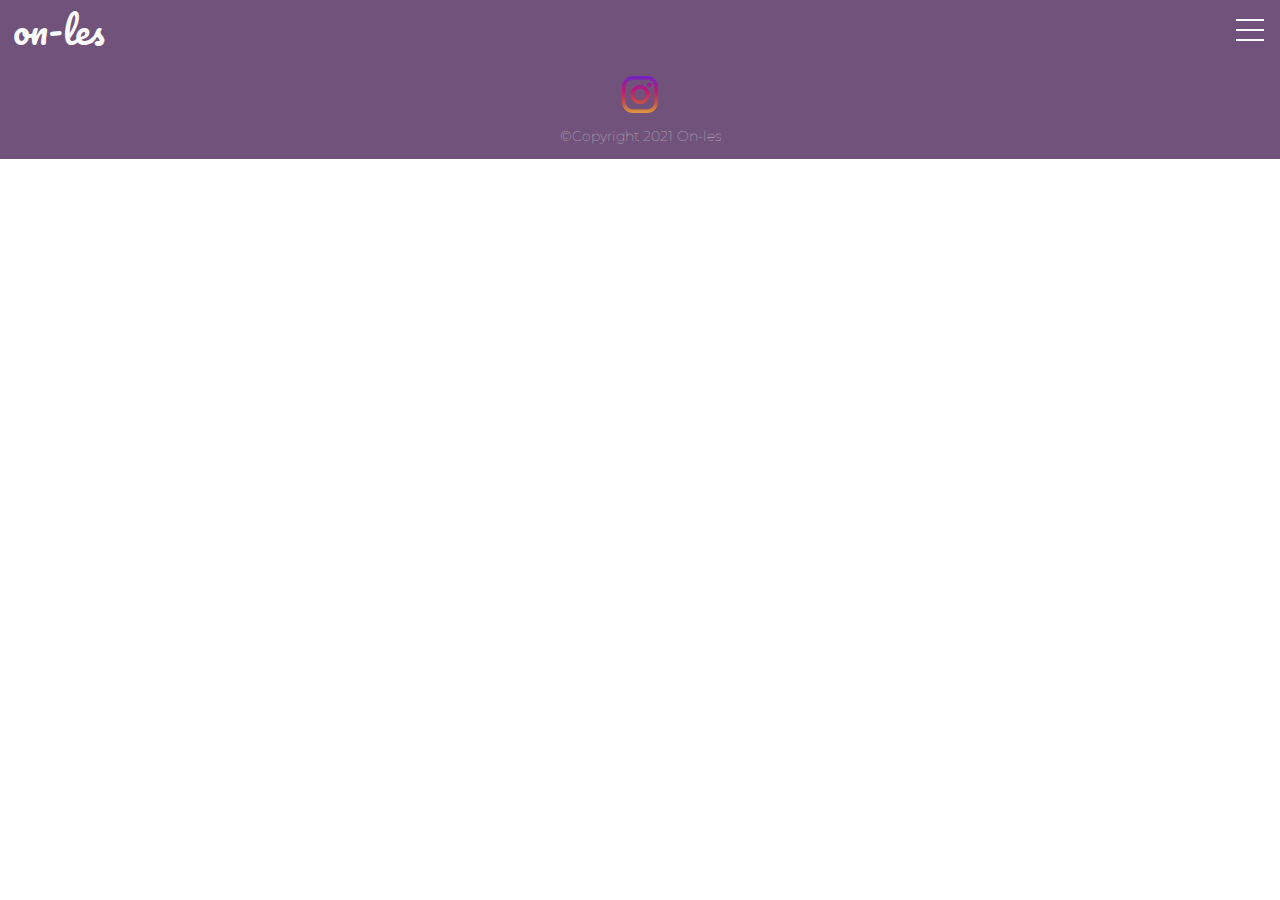
==== commit 66e0d4af: "Add Helmet and change palette" ====
--- a/index.html
+++ b/index.html
@@ -1 +1 @@
-<!doctype html><html lang="en"><head><meta charset="utf-8"/><link rel="icon" href="/favicon.ico"/><meta name="viewport" content="width=device-width,initial-scale=1"/><meta name="theme-color" content="#000000"/><meta name="description" content="Web site created using create-react-app"/><link rel="apple-touch-icon" href="/logo192.png"/><link rel="manifest" href="/manifest.json"/><title>on-les</title><link href="/static/css/2.fb17aa6d.chunk.css" rel="stylesheet"><link href="/static/css/main.404ffb6e.chunk.css" rel="stylesheet"></head><body><noscript>You need to enable JavaScript to run this app.</noscript><div id="root"></div><script>!function(e){function r(r){for(var n,a,i=r[0],c=r[1],l=r[2],s=0,p=[];s<i.length;s++)a=i[s],Object.prototype.hasOwnProperty.call(o,a)&&o[a]&&p.push(o[a][0]),o[a]=0;for(n in c)Object.prototype.hasOwnProperty.call(c,n)&&(e[n]=c[n]);for(f&&f(r);p.length;)p.shift()();return u.push.apply(u,l||[]),t()}function t(){for(var e,r=0;r<u.length;r++){for(var t=u[r],n=!0,i=1;i<t.length;i++){var c=t[i];0!==o[c]&&(n=!1)}n&&(u.splice(r--,1),e=a(a.s=t[0]))}return e}var n={},o={1:0},u=[];function a(r){if(n[r])return n[r].exports;var t=n[r]={i:r,l:!1,exports:{}};return e[r].call(t.exports,t,t.exports,a),t.l=!0,t.exports}a.e=function(e){var r=[],t=o[e];if(0!==t)if(t)r.push(t[2]);else{var n=new Promise((function(r,n){t=o[e]=[r,n]}));r.push(t[2]=n);var u,i=document.createElement("script");i.charset="utf-8",i.timeout=120,a.nc&&i.setAttribute("nonce",a.nc),i.src=function(e){return a.p+"static/js/"+({}[e]||e)+"."+{3:"898d21ce"}[e]+".chunk.js"}(e);var c=new Error;u=function(r){i.onerror=i.onload=null,clearTimeout(l);var t=o[e];if(0!==t){if(t){var n=r&&("load"===r.type?"missing":r.type),u=r&&r.target&&r.target.src;c.message="Loading chunk "+e+" failed.\n("+n+": "+u+")",c.name="ChunkLoadError",c.type=n,c.request=u,t[1](c)}o[e]=void 0}};var l=setTimeout((function(){u({type:"timeout",target:i})}),12e4);i.onerror=i.onload=u,document.head.appendChild(i)}return Promise.all(r)},a.m=e,a.c=n,a.d=function(e,r,t){a.o(e,r)||Object.defineProperty(e,r,{enumerable:!0,get:t})},a.r=function(e){"undefined"!=typeof Symbol&&Symbol.toStringTag&&Object.defineProperty(e,Symbol.toStringTag,{value:"Module"}),Object.defineProperty(e,"__esModule",{value:!0})},a.t=function(e,r){if(1&r&&(e=a(e)),8&r)return e;if(4&r&&"object"==typeof e&&e&&e.__esModule)return e;var t=Object.create(null);if(a.r(t),Object.defineProperty(t,"default",{enumerable:!0,value:e}),2&r&&"string"!=typeof e)for(var n in e)a.d(t,n,function(r){return e[r]}.bind(null,n));return t},a.n=function(e){var r=e&&e.__esModule?function(){return e.default}:function(){return e};return a.d(r,"a",r),r},a.o=function(e,r){return Object.prototype.hasOwnProperty.call(e,r)},a.p="/",a.oe=function(e){throw console.error(e),e};var i=this["webpackJsonpon-les-react"]=this["webpackJsonpon-les-react"]||[],c=i.push.bind(i);i.push=r,i=i.slice();for(var l=0;l<i.length;l++)r(i[l]);var f=c;t()}([])</script><script src="/static/js/2.6a72122e.chunk.js"></script><script src="/static/js/main.11591cc3.chunk.js"></script></body></html>+<!doctype html><html lang="en"><head><meta charset="utf-8"/><link rel="icon" href="/favicon.ico"/><meta name="viewport" content="width=device-width,initial-scale=1"/><meta name="theme-color" content="#000000"/><meta name="description" content="Web site created using create-react-app"/><link rel="apple-touch-icon" href="/logo192.png"/><link rel="manifest" href="/manifest.json"/><title>on-les</title><link href="/static/css/2.fb17aa6d.chunk.css" rel="stylesheet"><link href="/static/css/main.3e5acffa.chunk.css" rel="stylesheet"></head><body><noscript>You need to enable JavaScript to run this app.</noscript><div id="root"></div><script>!function(e){function r(r){for(var n,a,i=r[0],c=r[1],l=r[2],s=0,p=[];s<i.length;s++)a=i[s],Object.prototype.hasOwnProperty.call(o,a)&&o[a]&&p.push(o[a][0]),o[a]=0;for(n in c)Object.prototype.hasOwnProperty.call(c,n)&&(e[n]=c[n]);for(f&&f(r);p.length;)p.shift()();return u.push.apply(u,l||[]),t()}function t(){for(var e,r=0;r<u.length;r++){for(var t=u[r],n=!0,i=1;i<t.length;i++){var c=t[i];0!==o[c]&&(n=!1)}n&&(u.splice(r--,1),e=a(a.s=t[0]))}return e}var n={},o={1:0},u=[];function a(r){if(n[r])return n[r].exports;var t=n[r]={i:r,l:!1,exports:{}};return e[r].call(t.exports,t,t.exports,a),t.l=!0,t.exports}a.e=function(e){var r=[],t=o[e];if(0!==t)if(t)r.push(t[2]);else{var n=new Promise((function(r,n){t=o[e]=[r,n]}));r.push(t[2]=n);var u,i=document.createElement("script");i.charset="utf-8",i.timeout=120,a.nc&&i.setAttribute("nonce",a.nc),i.src=function(e){return a.p+"static/js/"+({}[e]||e)+"."+{3:"38ea8c17"}[e]+".chunk.js"}(e);var c=new Error;u=function(r){i.onerror=i.onload=null,clearTimeout(l);var t=o[e];if(0!==t){if(t){var n=r&&("load"===r.type?"missing":r.type),u=r&&r.target&&r.target.src;c.message="Loading chunk "+e+" failed.\n("+n+": "+u+")",c.name="ChunkLoadError",c.type=n,c.request=u,t[1](c)}o[e]=void 0}};var l=setTimeout((function(){u({type:"timeout",target:i})}),12e4);i.onerror=i.onload=u,document.head.appendChild(i)}return Promise.all(r)},a.m=e,a.c=n,a.d=function(e,r,t){a.o(e,r)||Object.defineProperty(e,r,{enumerable:!0,get:t})},a.r=function(e){"undefined"!=typeof Symbol&&Symbol.toStringTag&&Object.defineProperty(e,Symbol.toStringTag,{value:"Module"}),Object.defineProperty(e,"__esModule",{value:!0})},a.t=function(e,r){if(1&r&&(e=a(e)),8&r)return e;if(4&r&&"object"==typeof e&&e&&e.__esModule)return e;var t=Object.create(null);if(a.r(t),Object.defineProperty(t,"default",{enumerable:!0,value:e}),2&r&&"string"!=typeof e)for(var n in e)a.d(t,n,function(r){return e[r]}.bind(null,n));return t},a.n=function(e){var r=e&&e.__esModule?function(){return e.default}:function(){return e};return a.d(r,"a",r),r},a.o=function(e,r){return Object.prototype.hasOwnProperty.call(e,r)},a.p="/",a.oe=function(e){throw console.error(e),e};var i=this["webpackJsonpon-les-react"]=this["webpackJsonpon-les-react"]||[],c=i.push.bind(i);i.push=r,i=i.slice();for(var l=0;l<i.length;l++)r(i[l]);var f=c;t()}([])</script><script src="/static/js/2.368f433c.chunk.js"></script><script src="/static/js/main.d7b35880.chunk.js"></script></body></html>--- a/static/css/main.3e5acffa.chunk.css
+++ b/static/css/main.3e5acffa.chunk.css
@@ -0,0 +1,2 @@
+@import url(https://fonts.googleapis.com/css2?family=Comfortaa:wght@300;400;700&display=swap);@import url(https://fonts.googleapis.com/css2?family=Pacifico&display=swap);@import url(https://fonts.googleapis.com/css2?family=Montserrat:wght@400;500;600;900&display=swap);body{margin:0;font-family:-apple-system,BlinkMacSystemFont,"Segoe UI","Roboto","Oxygen","Ubuntu","Cantarell","Fira Sans","Droid Sans","Helvetica Neue",sans-serif;-webkit-font-smoothing:antialiased;-moz-osx-font-smoothing:grayscale}code{font-family:source-code-pro,Menlo,Monaco,Consolas,"Courier New",monospace}*,:after,:before{box-sizing:border-box;font-family:"Montserrat",sans-serif}:active,:focus,a:active,a:focus{outline:none}body,html{height:100%;width:100%;color:#f9faf9;font-size:100%;line-height:1;font-size:16px;-ms-text-size-adjust:100%;-moz-text-size-adjust:100%;-webkit-text-size-adjust:100%}button,input,textarea{font-family:inherit}p{margin:0}input::-ms-clear{display:none}button{cursor:pointer}button::-moz-focus-inner{padding:0;border:0}a,a:hover,a:visited{text-decoration:none}ul{padding:0;list-style-type:none}img{vertical-align:top}h1,h2,h3,h4,h5,h6{font-size:inherit;margin:0}.App_mainWrapper__fvdSo{min-height:100vh;overflow:hidden;display:flex;flex-direction:column}.App_content__z0GWJ{background-color:#fff0d7;flex:1 1}.Navbar_wrapper__1Oy4V{position:fixed;top:0;right:0;z-index:1}.Navbar_wrapper__1Oy4V a{font-size:2.2rem;font-family:"Comfortaa";font-weight:600;margin-bottom:3rem}@media only screen and (min-width:768px) and (max-width:989px){.Navbar_wrapper__1Oy4V a{font-size:2rem;font-weight:600;margin-bottom:2rem}}@media only screen and (max-width:419px){.Navbar_wrapper__1Oy4V a{font-size:1.5rem;font-weight:500;margin-bottom:1.6rem}}.Navbar_wrapper__1Oy4V a:hover{color:#563f5d!important}.Navbar_wrapper__1Oy4V .Navbar_toggler__2plE-{position:absolute;top:0;right:0;z-index:2;cursor:pointer;width:50px;height:50px;opacity:0}.Navbar_wrapper__1Oy4V .Navbar_hamburger__26mXG{position:absolute;top:0;right:0;z-index:1;width:60px;height:60px;padding:1rem;background:transparent;display:flex;align-items:center;justify-content:center}.Navbar_wrapper__1Oy4V .Navbar_hamburger__26mXG>div{position:relative;flex:none;width:100%;height:2px;background:#f9faf9;display:flex;align-items:center;justify-content:center;transition:all .4s ease}.Navbar_wrapper__1Oy4V .Navbar_hamburger__26mXG>div:after,.Navbar_wrapper__1Oy4V .Navbar_hamburger__26mXG>div:before{content:"";position:absolute;z-index:1;top:-10px;width:100%;height:2px;background:inherit}.Navbar_wrapper__1Oy4V .Navbar_hamburger__26mXG>div:after{top:10px}.Navbar_wrapper__1Oy4V .Navbar_toggler__2plE-:checked+.Navbar_hamburger__26mXG>div{transform:rotate(135deg)}.Navbar_wrapper__1Oy4V .Navbar_toggler__2plE-:checked+.Navbar_hamburger__26mXG>div:after,.Navbar_wrapper__1Oy4V .Navbar_toggler__2plE-:checked+.Navbar_hamburger__26mXG>div:before{top:0;transform:rotate(90deg)}.Navbar_wrapper__1Oy4V .Navbar_toggler__2plE-:checked:hover+.Navbar_hamburger__26mXG>div{transform:rotate(225deg)}.Navbar_wrapper__1Oy4V .Navbar_toggler__2plE-:checked~.Navbar_menu__3Fi5D{visibility:visible}.Navbar_wrapper__1Oy4V .Navbar_toggler__2plE-:checked~.Navbar_menu__3Fi5D>div{transform:scale(1);transition-duration:.75s}.Navbar_wrapper__1Oy4V .Navbar_toggler__2plE-:checked~.Navbar_menu__3Fi5D>div>div{opacity:1}.Navbar_wrapper__1Oy4V .Navbar_menu__3Fi5D{position:fixed;top:0;right:0;width:100%;height:100%;visibility:hidden;overflow:hidden;display:flex;align-items:center;justify-content:center}.Navbar_wrapper__1Oy4V .Navbar_menu__3Fi5D>div{background:rgba(181,124,190,.9725490196078431);border-radius:50%;width:200vw;height:200vw;display:flex;flex:none;align-items:center;justify-content:center;transform:scale(0);transition:all .5s ease}.Navbar_wrapper__1Oy4V .Navbar_menu__3Fi5D>div>div{text-align:center;max-width:90vw;max-height:100vh;opacity:0;transition:opacity .4s ease}.Navbar_wrapper__1Oy4V .Navbar_menu__3Fi5D>div>div>ul>li{list-style:none;color:#f9faf9;padding:.5rem}.Navbar_wrapper__1Oy4V .Navbar_menu__3Fi5D>div>div>ul>li>a{color:inherit;text-decoration:none;transition:color .4s ease}.Header_container__28mdd{background-color:#70527a;height:60px;color:#f9faf9}.Header_container__28mdd .Header_logoWrapper__3QkFH{height:60px;width:100%;display:flex;justify-content:start;align-items:center}.Header_container__28mdd .Header_logo__6XJuw{font-family:"Pacifico";text-decoration:none;font-size:2.3rem;color:#f9faf9;margin-left:1%}@media only screen and (max-width:419px){.Header_container__28mdd .Header_logo__6XJuw{font-size:2.1rem}}.Footer_wrapper__2B0ob{background-color:#70527a;display:flex;flex-direction:column;justify-content:center;align-items:center}.Footer_wrapper__2B0ob img{width:2.3rem;padding:1rem 0;transition:.5s;cursor:pointer}@media only screen and (max-width:419px){.Footer_wrapper__2B0ob img{width:2rem;padding:.7rem 0}}.Footer_wrapper__2B0ob span{margin-bottom:1rem;font-size:.9rem;color:#f9faf9;font-weight:100;opacity:.7}@media only screen and (max-width:419px){.Footer_wrapper__2B0ob span{font-size:.7rem;margin-bottom:.7rem}}.Language_wrapper__24c7V{background-image:url(/static/media/bgleft.64e4e618.png);background-position:0 0;background-repeat:no-repeat;background-size:cover;display:flex;flex-wrap:wrap;width:100%;justify-content:space-around;align-items:center}.Language_wrapper__24c7V .Language_img__1VkYq{margin-top:3rem}@media only screen and (max-width:419px){.Language_wrapper__24c7V .Language_img__1VkYq{margin-bottom:3rem;height:27rem}}.Language_wrapper__24c7V p{max-width:60%;font-size:1.9rem;color:#313131}@media only screen and (min-width:768px) and (max-width:989px){.Language_wrapper__24c7V p{max-width:70%;font-size:1.6rem;margin-top:2rem;margin-bottom:3rem}}@media only screen and (max-width:767px){.Language_wrapper__24c7V p{font-size:1.3rem;max-width:80%;margin-bottom:3rem}}.Language_wrapper__24c7V p span{font-size:2.1rem;font-weight:700}@media only screen and (min-width:768px) and (max-width:989px){.Language_wrapper__24c7V p span{font-size:1.9rem}}@media only screen and (max-width:767px){.Language_wrapper__24c7V p span{font-size:1.5rem}}.Language_previewWrapper__1HJ6W{padding:0 5%;background-color:#fff0d7}.Preview_wrapper__N0vYp{max-width:30rem;max-height:30rem;display:flex;flex-direction:column;justify-content:center;align-items:center;margin:2rem 1rem 1rem;background-color:#fff0d7!important}.Preview_wrapper__N0vYp .Preview_img__2SBHg{width:100%;box-shadow:1px 2px 7px #888;transition:.5s}.Preview_wrapper__N0vYp .Preview_img__2SBHg:hover{box-shadow:4px 5px 8px #888}.Preview_wrapper__N0vYp a{text-decoration:none;color:#313131;width:100%}.Preview_wrapper__N0vYp a:hover{color:#313131}.Preview_wrapper__N0vYp .Preview_header__1rb88{margin:1.5rem 0;font-weight:500;font-size:1.6rem;width:100%;max-height:4rem;text-align:center;background:linear-gradient(180deg,#d588e0 0,#d588e0);background-position:0 100%;background-repeat:repeat-x;background-size:0 0;transition:background-size .2s}@media only screen and (max-width:419px){.Preview_wrapper__N0vYp .Preview_header__1rb88{font-size:1.1rem}}.Preview_wrapper__N0vYp .Preview_header__1rb88:hover{background-size:4px 90px}.Preview_col__i2kk6{display:flex;justify-content:center}.Main_wrapperAbout__1Kawp{background-color:#70527a}.Main_wrapperAbout__1Kawp .Main_contantAbout__g5ecQ{width:100%;margin:0 auto;flex-wrap:wrap;justify-content:center;align-items:center;display:flex;padding:3rem 5%}.Main_wrapperAbout__1Kawp .Main_contantAbout__g5ecQ h1{font-size:3.6rem;font-weight:900;color:#f9faf9}@media only screen and (max-width:767px){.Main_wrapperAbout__1Kawp .Main_contantAbout__g5ecQ h1{font-size:1.5rem}}@media only screen and (min-width:768px) and (max-width:989px){.Main_wrapperAbout__1Kawp .Main_contantAbout__g5ecQ h1{font-size:2.6rem}}.Main_wrapperAbout__1Kawp .Main_contantAbout__g5ecQ img{max-width:53rem}@media only screen and (max-width:767px){.Main_wrapperAbout__1Kawp .Main_contantAbout__g5ecQ img{max-width:23rem}}.Main_wrapperFeatures__uvVw_{background-color:#ebcfc4}.Main_wrapperFeatures__uvVw_ .Main_contentFeatures__3-qie{width:100%;margin:0 auto;padding:7rem 5%;display:flex;justify-content:space-around;flex-wrap:wrap}@media only screen and (max-width:419px){.Main_wrapperFeatures__uvVw_ .Main_contentFeatures__3-qie{padding:4rem 3%}}@media only screen and (min-width:768px) and (max-width:989px){.Main_wrapperFeatures__uvVw_ .Main_contentFeatures__3-qie{padding:5rem 4%}}.Main_carouselWrapper__2Ne3_{background-color:#563f5d}.Main_pressWrapper__1tzTW{background-color:#ebcfc4;padding:3rem 0;margin:0 auto}.Main_pressWrapper__1tzTW .Main_pressContant__3Ed1A{max-width:1400px;margin:0 auto;display:flex;justify-content:space-around;flex-wrap:wrap}.Feature_wrapper__UEJxP{width:20rem;display:flex;justify-content:center;flex-direction:column;align-items:center;color:#313131;text-align:center;margin-top:1.3rem}.Feature_wrapper__UEJxP .Feature_img__3sqnv{width:8rem;transition:transform 2s ease-in-out}.Feature_wrapper__UEJxP .Feature_img__3sqnv:hover{transform:rotate(1turn)}@media only screen and (max-width:419px){.Feature_wrapper__UEJxP .Feature_img__3sqnv{width:7rem}}.Feature_wrapper__UEJxP .Feature_header__3LELi{font-size:1.9rem;font-weight:900;margin-top:2rem}@media only screen and (max-width:419px){.Feature_wrapper__UEJxP .Feature_header__3LELi{font-size:1.4rem;margin-top:2rem}}.Feature_wrapper__UEJxP .Feature_descr__WWl8J{font-size:1.5rem;margin-top:1rem}@media only screen and (max-width:419px){.Feature_wrapper__UEJxP .Feature_descr__WWl8J{font-size:1.3rem;margin-top:.5rem}}.Carousel_wrapper__Sr-Na img{display:block;max-width:31rem;height:auto;margin:0 auto 5rem}@media only screen and (max-width:419px){.Carousel_wrapper__Sr-Na img{max-width:17rem}}@media only screen and (min-width:768px) and (max-width:989px){.Carousel_wrapper__Sr-Na img{max-width:24rem}}.Carousel_wrapper__Sr-Na .Carousel_caption__2QHOC{color:#f9faf9;text-align:center}.Carousel_wrapper__Sr-Na .Carousel_caption__2QHOC h3{font-family:"Pacifico";font-size:3rem;margin-top:5%}@media only screen and (max-width:419px){.Carousel_wrapper__Sr-Na .Carousel_caption__2QHOC h3{font-size:2rem}}@media only screen and (min-width:768px) and (max-width:989px){.Carousel_wrapper__Sr-Na .Carousel_caption__2QHOC h3{font-size:2.6rem}}.Carousel_wrapper__Sr-Na .Carousel_caption__2QHOC .Carousel_descr__vT9cs{max-width:45rem;margin:0 auto}@media only screen and (min-width:768px) and (max-width:989px){.Carousel_wrapper__Sr-Na .Carousel_caption__2QHOC .Carousel_descr__vT9cs{max-width:90%}}@media only screen and (max-width:419px){.Carousel_wrapper__Sr-Na .Carousel_caption__2QHOC .Carousel_descr__vT9cs{max-width:90%}}.Carousel_wrapper__Sr-Na .Carousel_caption__2QHOC p{font-family:"Comfortaa";font-size:1.9rem;margin-top:2rem}@media only screen and (max-width:419px){.Carousel_wrapper__Sr-Na .Carousel_caption__2QHOC p{font-size:1.3rem}}@media only screen and (min-width:768px) and (max-width:989px){.Carousel_wrapper__Sr-Na .Carousel_caption__2QHOC p{font-size:1.8rem}}.Press_wrapper__1kb09{max-width:25rem}@media only screen and (max-width:419px){.Press_wrapper__1kb09{max-width:20rem}}.Press_wrapper__1kb09 .Press_content__3_b4v{max-width:100%;position:relative;margin:1rem}.Press_wrapper__1kb09 .Press_img__1hy7M{width:100%}.Press_wrapper__1kb09 .Press_btn__15BDH{position:absolute;top:46%;left:46%;max-width:58%;transition:.5s}.Press_wrapper__1kb09 .Press_btn__15BDH:hover{transform:scale(1.1)}.Press_wrapper__1kb09 .Press_btn__15BDH:active{transform:scale(.9)}.MathPage_wrapper__2LI9B{background-image:url(/static/media/bgright.5a112c0c.jpg);background-position:0 0;background-repeat:no-repeat;background-size:cover;display:flex;flex-wrap:wrap;width:100%;justify-content:space-around;align-items:center}@media only screen and (min-width:768px) and (max-width:989px){.MathPage_wrapper__2LI9B .MathPage_img__48efT{margin-bottom:3rem}}@media only screen and (max-width:419px){.MathPage_wrapper__2LI9B .MathPage_img__48efT{margin-bottom:3rem;height:27rem}}.MathPage_wrapper__2LI9B p{max-width:60%;font-size:1.9rem;color:#313131}@media only screen and (min-width:768px) and (max-width:989px){.MathPage_wrapper__2LI9B p{max-width:70%;font-size:1.6rem;margin-top:3rem;margin-bottom:3rem}}@media only screen and (max-width:767px){.MathPage_wrapper__2LI9B p{font-size:1.3rem;max-width:80%;margin-bottom:3rem;margin-top:3rem}}.MathPage_wrapper__2LI9B p span{font-size:2.1rem;font-weight:700}@media only screen and (min-width:768px) and (max-width:989px){.MathPage_wrapper__2LI9B p span{font-size:1.9rem}}@media only screen and (max-width:767px){.MathPage_wrapper__2LI9B p span{font-size:1.5rem}}.MathPage_previewWrapper__2aQNP{padding:0 5%;background-color:#fff0d7}.Craft_wrapper__tah8b{background-image:url(/static/media/bgleft.64e4e618.png);background-position:0 0;background-repeat:no-repeat;background-size:cover;display:flex;flex-wrap:wrap;width:100%;justify-content:space-around;align-items:center}.Craft_wrapper__tah8b .Craft_img__Qw9xR{margin-top:3rem}@media only screen and (max-width:419px){.Craft_wrapper__tah8b .Craft_img__Qw9xR{margin-bottom:3rem;height:27rem}}.Craft_wrapper__tah8b p{max-width:60%;font-size:1.9rem;color:#313131}@media only screen and (min-width:768px) and (max-width:989px){.Craft_wrapper__tah8b p{max-width:70%;font-size:1.6rem;margin-top:2rem;margin-bottom:3rem}}@media only screen and (max-width:767px){.Craft_wrapper__tah8b p{font-size:1.3rem;max-width:80%;margin-bottom:3rem}}.Craft_wrapper__tah8b p span{font-size:2.1rem;font-weight:700}@media only screen and (min-width:768px) and (max-width:989px){.Craft_wrapper__tah8b p span{font-size:1.9rem}}@media only screen and (max-width:767px){.Craft_wrapper__tah8b p span{font-size:1.5rem}}.Craft_container__23DTI{background-color:#fff0d7}.Craft_previewWrapper__3OgIO{padding:0 5%}.World_wrapper__1CHId{background-image:url(/static/media/bgright.5a112c0c.jpg);background-position:0 0;background-repeat:no-repeat;background-size:cover;display:flex;flex-wrap:wrap;width:100%;justify-content:space-around;align-items:center}@media only screen and (min-width:768px) and (max-width:989px){.World_wrapper__1CHId .World_img__30gC2{margin-bottom:3rem}}@media only screen and (max-width:419px){.World_wrapper__1CHId .World_img__30gC2{margin-bottom:3rem;height:27rem}}.World_wrapper__1CHId p{max-width:60%;font-size:1.9rem;color:#313131}@media only screen and (min-width:768px) and (max-width:989px){.World_wrapper__1CHId p{max-width:70%;font-size:1.6rem;margin-top:3rem;margin-bottom:3rem}}@media only screen and (max-width:767px){.World_wrapper__1CHId p{font-size:1.3rem;max-width:80%;margin-bottom:3rem;margin-top:3rem}}.World_wrapper__1CHId p span{font-size:2.1rem;font-weight:700}@media only screen and (min-width:768px) and (max-width:989px){.World_wrapper__1CHId p span{font-size:1.9rem}}@media only screen and (max-width:767px){.World_wrapper__1CHId p span{font-size:1.5rem}}.Article_wrapper__3WTCt,.World_previewWrapper__2TBzf{padding:0 5%;background-color:#fff0d7}.Article_wrapper__3WTCt{text-align:center;color:#313131}.Article_wrapper__3WTCt .Article_featuredImg__n4Nce{background:#ff0;width:50%;position:relative}.Article_wrapper__3WTCt img{width:50%;margin-top:3%}@media only screen and (max-width:419px){.Article_wrapper__3WTCt img{width:70%;margin-top:2rem}}@media only screen and (min-width:768px) and (max-width:989px){.Article_wrapper__3WTCt img{width:60%;margin-top:2rem}}.Article_wrapper__3WTCt h3{margin-top:3%;font-weight:600;font-size:2.3rem}@media only screen and (max-width:419px){.Article_wrapper__3WTCt h3{font-size:1.4rem;margin-top:2rem}}.Article_wrapper__3WTCt p{max-width:90%;font-size:1.9rem;margin:2rem auto 3rem}@media only screen and (max-width:419px){.Article_wrapper__3WTCt p{font-size:1.3rem}}.Article_wrapper__3WTCt .Article_btnsWrapper__36Ln1{width:100%;display:flex;justify-content:space-between;flex-wrap:wrap;padding-bottom:3rem}.Article_wrapper__3WTCt .Article_btnsWrapper__36Ln1 .Article_close__S5Ght{border-radius:.2rem;color:#fff8eb;border:1px solid #954ea0;margin-top:1rem;font-size:1.1rem;width:14rem;height:2.6rem;background-color:#954ea0}.Article_wrapper__3WTCt .Article_btnsWrapper__36Ln1 .Article_close__S5Ght span{cursor:pointer;display:inline-block;position:relative;transition:.5s}.Article_wrapper__3WTCt .Article_btnsWrapper__36Ln1 .Article_close__S5Ght span:after{content:"\00bb";position:absolute;opacity:0;top:0;right:-.3rem;transition:.2s}.Article_wrapper__3WTCt .Article_btnsWrapper__36Ln1 .Article_close__S5Ght:hover span{padding-right:1.1rem}.Article_wrapper__3WTCt .Article_btnsWrapper__36Ln1 .Article_close__S5Ght:hover{background-color:#fff0d7;color:#954ea0}.Article_wrapper__3WTCt .Article_btnsWrapper__36Ln1 .Article_close__S5Ght:hover span:after{opacity:1;right:0}.Article_wrapper__3WTCt .Article_btnsWrapper__36Ln1 .Article_close__S5Ght:active{transform:scale(.9)}.Article_wrapper__3WTCt .Article_btnsWrapper__36Ln1 .Article_download__1qZrS{border-radius:.2rem;color:#fff8eb;border:1px solid #954ea0;margin-top:1rem;font-size:1.1rem;width:9.5rem;height:2.6rem;background-color:#954ea0}.Article_wrapper__3WTCt .Article_btnsWrapper__36Ln1 .Article_download__1qZrS:hover{background-color:#fff0d7;color:#954ea0}.Article_wrapper__3WTCt .Article_btnsWrapper__36Ln1 .Article_download__1qZrS:active{transform:scale(.9)}.Article_wrapper__3WTCt .Article_icon__2WhsN{margin-right:.8rem}.ErrorPage_wrapper__2edml{width:100%;height:84vh;margin:0 auto;background-color:#954ea0;display:flex;align-items:center}.ErrorPage_wrapper__2edml h1{flex:1 1;font-size:3rem;opacity:.7;text-align:center;font-family:"Comfortaa";color:#f9faf9}
+/*# sourceMappingURL=main.3e5acffa.chunk.css.map */